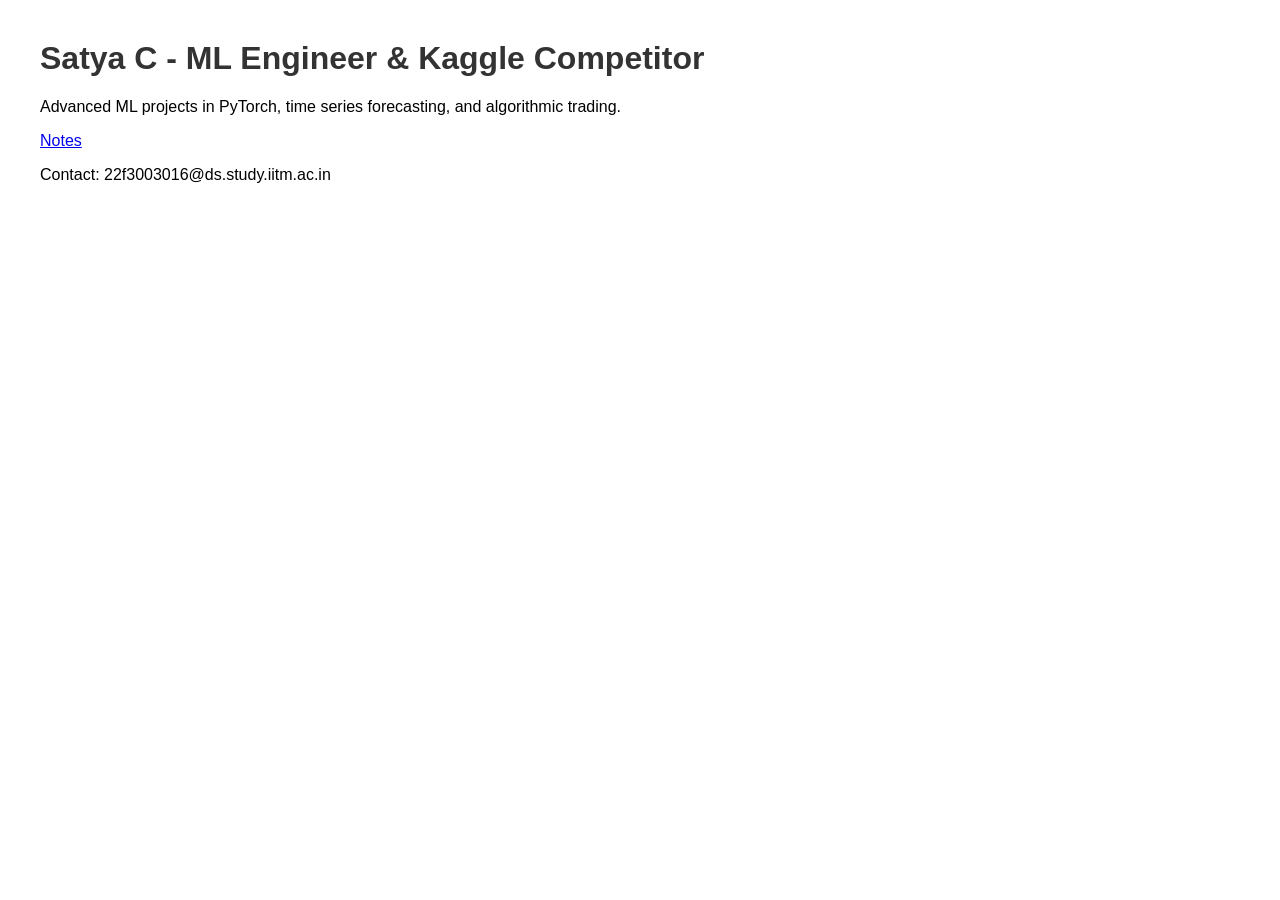
==== index.html @ cd2a0dcb "Update introduction paragraph in index.html Removed location information from the introduction parag" ====
<!DOCTYPE html>
<html>
<head>
    <title>Satya C - Data Science Portfolio</title>
    <style>
        body { font-family: Arial; margin: 40px; }
        h1 { color: #333; }
        ul { list-style-type: none; }
    </style>
</head>
<body>
    <h1>Satya C - ML Engineer & Kaggle Competitor</h1>
    <p>Advanced ML projects in PyTorch, time series forecasting, and algorithmic trading. </p>
    
    <a href="https://satyaiitm.github.io/notes">Notes</a>
    
    <p>Contact: <!--email_off-->22f3003016@ds.study.iitm.ac.in<!--/email_off--></p>
</body>
</html>
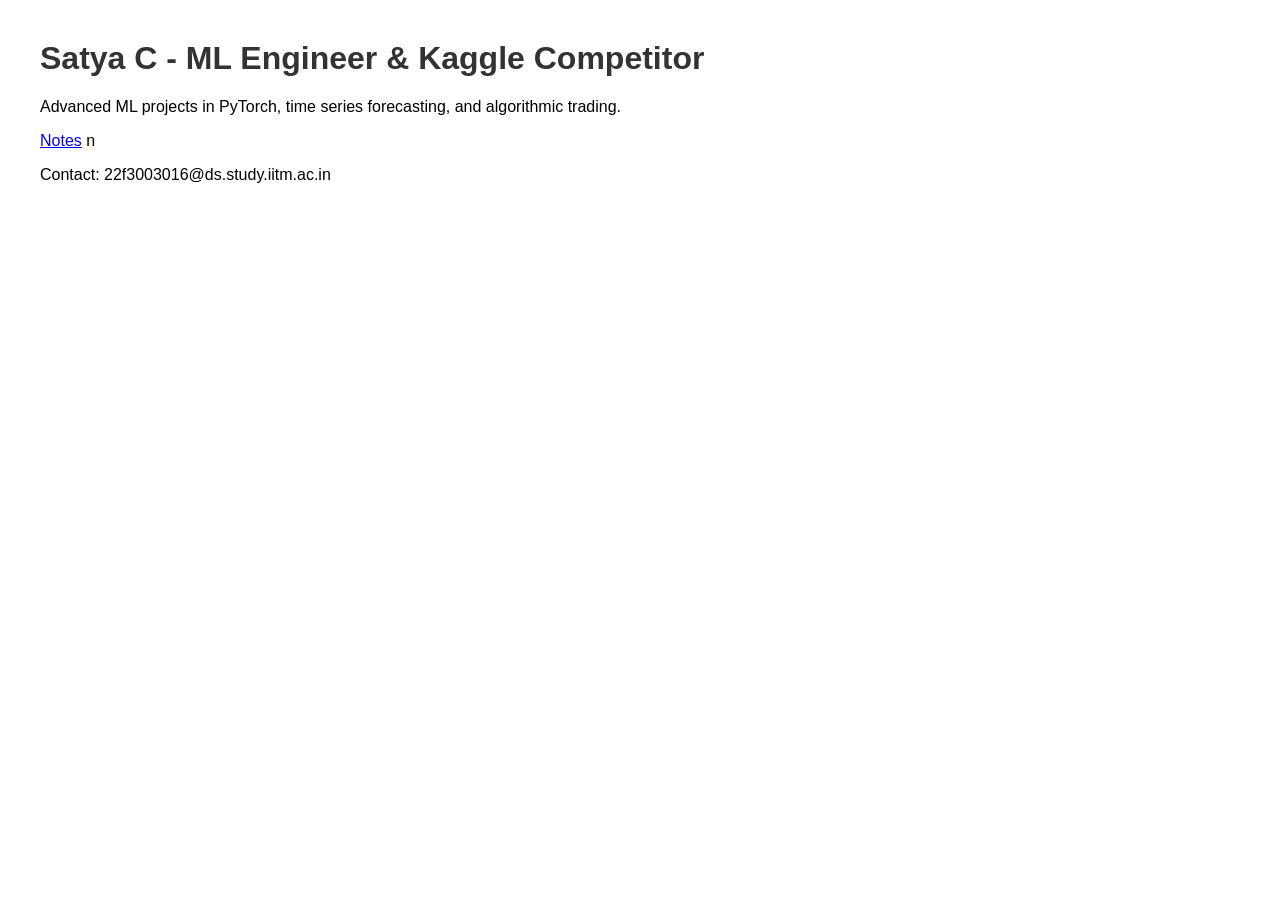
==== commit a369140b: "Update Notes link in index.html" ====
--- a/index.html
+++ b/index.html
@@ -12,7 +12,9 @@
     <h1>Satya C - ML Engineer & Kaggle Competitor</h1>
     <p>Advanced ML projects in PyTorch, time series forecasting, and algorithmic trading. </p>
     
-    <a href="https://satyaiitm.github.io/notes">Notes</a>
+    <a href="https://satyaiitm.github.io/notes.md">Notes</a>
+    n
+  
     
     <p>Contact: <!--email_off-->22f3003016@ds.study.iitm.ac.in<!--/email_off--></p>
 </body>
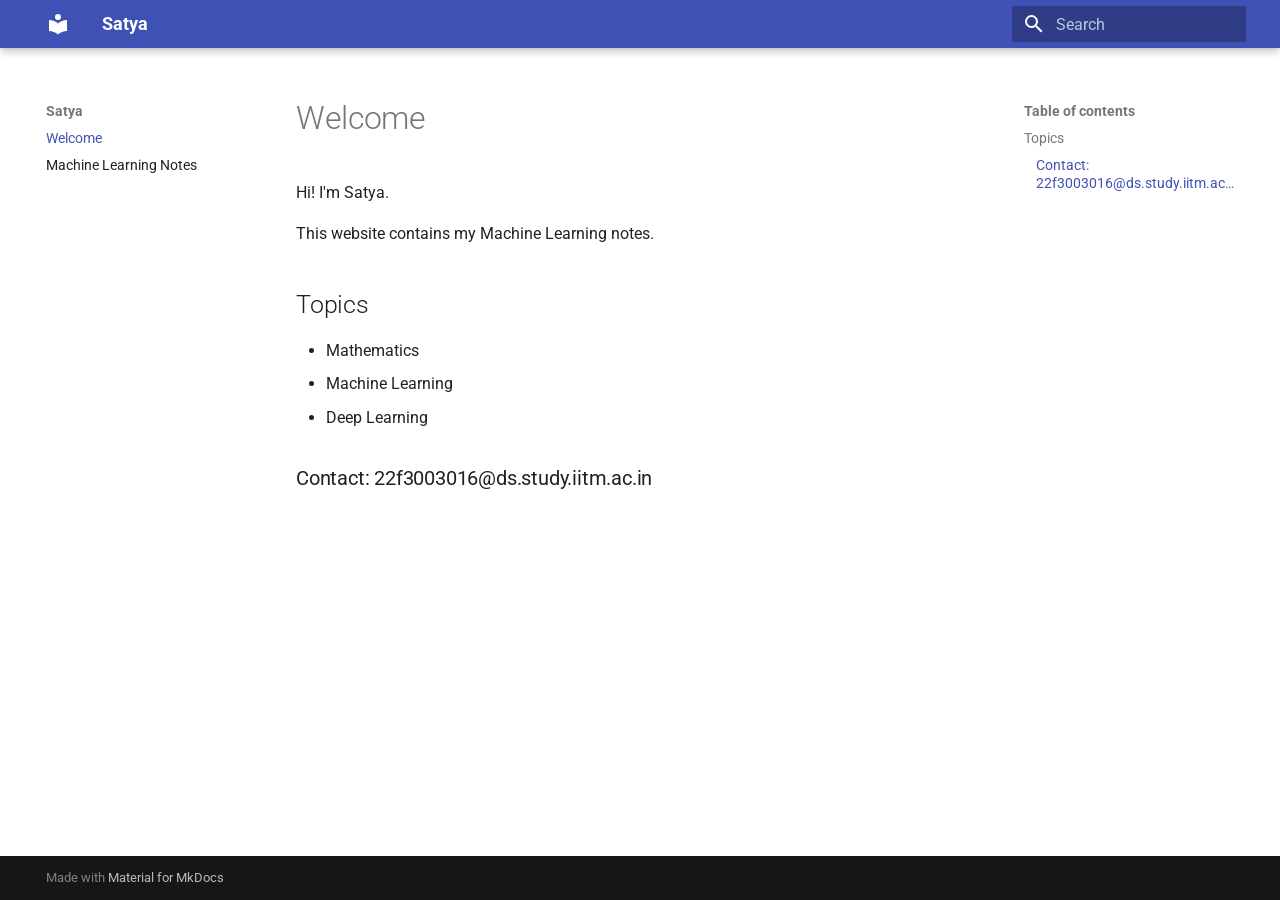
==== commit eead5273: "Deployed f34b769 with MkDocs version: 1.6.1" ====
--- a/index.html
+++ b/index.html
@@ -1,21 +1,456 @@
-<!DOCTYPE html>
-<html>
-<head>
-    <title>Satya C - Data Science Portfolio</title>
-    <style>
-        body { font-family: Arial; margin: 40px; }
-        h1 { color: #333; }
-        ul { list-style-type: none; }
-    </style>
-</head>
-<body>
-    <h1>Satya C - ML Engineer & Kaggle Competitor</h1>
-    <p>Advanced ML projects in PyTorch, time series forecasting, and algorithmic trading. </p>
-    
-    <a href="https://satyaiitm.github.io/notes.md">Notes</a>
-    n
-  
-    
-    <p>Contact: <!--email_off-->22f3003016@ds.study.iitm.ac.in<!--/email_off--></p>
-</body>
-</html>
+
+<!doctype html>
+<html lang="en" class="no-js">
+  <head>
+    
+      <meta charset="utf-8">
+      <meta name="viewport" content="width=device-width,initial-scale=1">
+      
+      
+      
+      
+      
+        <link rel="next" href="notes/">
+      
+      
+        
+      
+      
+      <link rel="icon" href="assets/images/favicon.png">
+      <meta name="generator" content="mkdocs-1.6.1, mkdocs-material-9.7.6">
+    
+    
+      
+        <title>Satya</title>
+      
+    
+    
+      <link rel="stylesheet" href="assets/stylesheets/main.484c7ddc.min.css">
+      
+      
+
+
+    
+    
+      
+    
+    
+      
+        
+        
+        <link rel="preconnect" href="https://fonts.gstatic.com" crossorigin>
+        <link rel="stylesheet" href="https://fonts.googleapis.com/css?family=Roboto:300,300i,400,400i,700,700i%7CRoboto+Mono:400,400i,700,700i&display=fallback">
+        <style>:root{--md-text-font:"Roboto";--md-code-font:"Roboto Mono"}</style>
+      
+    
+    
+    <script>__md_scope=new URL(".",location),__md_hash=e=>[...e].reduce(((e,_)=>(e<<5)-e+_.charCodeAt(0)),0),__md_get=(e,_=localStorage,t=__md_scope)=>JSON.parse(_.getItem(t.pathname+"."+e)),__md_set=(e,_,t=localStorage,a=__md_scope)=>{try{t.setItem(a.pathname+"."+e,JSON.stringify(_))}catch(e){}}</script>
+    
+      
+
+    
+    
+  </head>
+  
+  
+    <body dir="ltr">
+  
+    
+    <input class="md-toggle" data-md-toggle="drawer" type="checkbox" id="__drawer" autocomplete="off">
+    <input class="md-toggle" data-md-toggle="search" type="checkbox" id="__search" autocomplete="off">
+    <label class="md-overlay" for="__drawer"></label>
+    <div data-md-component="skip">
+      
+        
+        <a href="#welcome" class="md-skip">
+          Skip to content
+        </a>
+      
+    </div>
+    <div data-md-component="announce">
+      
+    </div>
+    
+    
+      
+
+  
+
+<header class="md-header md-header--shadow" data-md-component="header">
+  <nav class="md-header__inner md-grid" aria-label="Header">
+    <a href="." title="Satya" class="md-header__button md-logo" aria-label="Satya" data-md-component="logo">
+      
+  
+  <svg xmlns="http://www.w3.org/2000/svg" viewBox="0 0 24 24"><path d="M12 8a3 3 0 0 0 3-3 3 3 0 0 0-3-3 3 3 0 0 0-3 3 3 3 0 0 0 3 3m0 3.54C9.64 9.35 6.5 8 3 8v11c3.5 0 6.64 1.35 9 3.54 2.36-2.19 5.5-3.54 9-3.54V8c-3.5 0-6.64 1.35-9 3.54"/></svg>
+
+    </a>
+    <label class="md-header__button md-icon" for="__drawer">
+      
+      <svg xmlns="http://www.w3.org/2000/svg" viewBox="0 0 24 24"><path d="M3 6h18v2H3zm0 5h18v2H3zm0 5h18v2H3z"/></svg>
+    </label>
+    <div class="md-header__title" data-md-component="header-title">
+      <div class="md-header__ellipsis">
+        <div class="md-header__topic">
+          <span class="md-ellipsis">
+            Satya
+          </span>
+        </div>
+        <div class="md-header__topic" data-md-component="header-topic">
+          <span class="md-ellipsis">
+            
+              Welcome
+            
+          </span>
+        </div>
+      </div>
+    </div>
+    
+    
+      <script>var palette=__md_get("__palette");if(palette&&palette.color){if("(prefers-color-scheme)"===palette.color.media){var media=matchMedia("(prefers-color-scheme: light)"),input=document.querySelector(media.matches?"[data-md-color-media='(prefers-color-scheme: light)']":"[data-md-color-media='(prefers-color-scheme: dark)']");palette.color.media=input.getAttribute("data-md-color-media"),palette.color.scheme=input.getAttribute("data-md-color-scheme"),palette.color.primary=input.getAttribute("data-md-color-primary"),palette.color.accent=input.getAttribute("data-md-color-accent")}for(var[key,value]of Object.entries(palette.color))document.body.setAttribute("data-md-color-"+key,value)}</script>
+    
+    
+    
+      
+      
+        <label class="md-header__button md-icon" for="__search">
+          
+          <svg xmlns="http://www.w3.org/2000/svg" viewBox="0 0 24 24"><path d="M9.5 3A6.5 6.5 0 0 1 16 9.5c0 1.61-.59 3.09-1.56 4.23l.27.27h.79l5 5-1.5 1.5-5-5v-.79l-.27-.27A6.52 6.52 0 0 1 9.5 16 6.5 6.5 0 0 1 3 9.5 6.5 6.5 0 0 1 9.5 3m0 2C7 5 5 7 5 9.5S7 14 9.5 14 14 12 14 9.5 12 5 9.5 5"/></svg>
+        </label>
+        <div class="md-search" data-md-component="search" role="dialog">
+  <label class="md-search__overlay" for="__search"></label>
+  <div class="md-search__inner" role="search">
+    <form class="md-search__form" name="search">
+      <input type="text" class="md-search__input" name="query" aria-label="Search" placeholder="Search" autocapitalize="off" autocorrect="off" autocomplete="off" spellcheck="false" data-md-component="search-query" required>
+      <label class="md-search__icon md-icon" for="__search">
+        
+        <svg xmlns="http://www.w3.org/2000/svg" viewBox="0 0 24 24"><path d="M9.5 3A6.5 6.5 0 0 1 16 9.5c0 1.61-.59 3.09-1.56 4.23l.27.27h.79l5 5-1.5 1.5-5-5v-.79l-.27-.27A6.52 6.52 0 0 1 9.5 16 6.5 6.5 0 0 1 3 9.5 6.5 6.5 0 0 1 9.5 3m0 2C7 5 5 7 5 9.5S7 14 9.5 14 14 12 14 9.5 12 5 9.5 5"/></svg>
+        
+        <svg xmlns="http://www.w3.org/2000/svg" viewBox="0 0 24 24"><path d="M20 11v2H8l5.5 5.5-1.42 1.42L4.16 12l7.92-7.92L13.5 5.5 8 11z"/></svg>
+      </label>
+      <nav class="md-search__options" aria-label="Search">
+        
+        <button type="reset" class="md-search__icon md-icon" title="Clear" aria-label="Clear" tabindex="-1">
+          
+          <svg xmlns="http://www.w3.org/2000/svg" viewBox="0 0 24 24"><path d="M19 6.41 17.59 5 12 10.59 6.41 5 5 6.41 10.59 12 5 17.59 6.41 19 12 13.41 17.59 19 19 17.59 13.41 12z"/></svg>
+        </button>
+      </nav>
+      
+    </form>
+    <div class="md-search__output">
+      <div class="md-search__scrollwrap" tabindex="0" data-md-scrollfix>
+        <div class="md-search-result" data-md-component="search-result">
+          <div class="md-search-result__meta">
+            Initializing search
+          </div>
+          <ol class="md-search-result__list" role="presentation"></ol>
+        </div>
+      </div>
+    </div>
+  </div>
+</div>
+      
+    
+    
+  </nav>
+  
+</header>
+    
+    <div class="md-container" data-md-component="container">
+      
+      
+        
+          
+        
+      
+      <main class="md-main" data-md-component="main">
+        <div class="md-main__inner md-grid">
+          
+            
+              
+              <div class="md-sidebar md-sidebar--primary" data-md-component="sidebar" data-md-type="navigation" >
+                <div class="md-sidebar__scrollwrap">
+                  <div class="md-sidebar__inner">
+                    
+
+
+
+<nav class="md-nav md-nav--primary" aria-label="Navigation" data-md-level="0">
+  <label class="md-nav__title" for="__drawer">
+    <a href="." title="Satya" class="md-nav__button md-logo" aria-label="Satya" data-md-component="logo">
+      
+  
+  <svg xmlns="http://www.w3.org/2000/svg" viewBox="0 0 24 24"><path d="M12 8a3 3 0 0 0 3-3 3 3 0 0 0-3-3 3 3 0 0 0-3 3 3 3 0 0 0 3 3m0 3.54C9.64 9.35 6.5 8 3 8v11c3.5 0 6.64 1.35 9 3.54 2.36-2.19 5.5-3.54 9-3.54V8c-3.5 0-6.64 1.35-9 3.54"/></svg>
+
+    </a>
+    Satya
+  </label>
+  
+  <ul class="md-nav__list" data-md-scrollfix>
+    
+      
+      
+  
+  
+    
+  
+  
+  
+    <li class="md-nav__item md-nav__item--active">
+      
+      <input class="md-nav__toggle md-toggle" type="checkbox" id="__toc">
+      
+      
+        
+      
+      
+        <label class="md-nav__link md-nav__link--active" for="__toc">
+          
+  
+  
+  <span class="md-ellipsis">
+    
+  
+    Welcome
+  
+
+    
+  </span>
+  
+  
+
+          <span class="md-nav__icon md-icon"></span>
+        </label>
+      
+      <a href="." class="md-nav__link md-nav__link--active">
+        
+  
+  
+  <span class="md-ellipsis">
+    
+  
+    Welcome
+  
+
+    
+  </span>
+  
+  
+
+      </a>
+      
+        
+
+<nav class="md-nav md-nav--secondary" aria-label="Table of contents">
+  
+  
+  
+    
+  
+  
+    <label class="md-nav__title" for="__toc">
+      <span class="md-nav__icon md-icon"></span>
+      Table of contents
+    </label>
+    <ul class="md-nav__list" data-md-component="toc" data-md-scrollfix>
+      
+        <li class="md-nav__item">
+  <a href="#topics" class="md-nav__link">
+    <span class="md-ellipsis">
+      
+        Topics
+      
+    </span>
+  </a>
+  
+    <nav class="md-nav" aria-label="Topics">
+      <ul class="md-nav__list">
+        
+          <li class="md-nav__item">
+  <a href="#contact-22f3003016dsstudyiitmacin" class="md-nav__link">
+    <span class="md-ellipsis">
+      
+        Contact: 22f3003016@ds.study.iitm.ac.in
+      
+    </span>
+  </a>
+  
+</li>
+        
+      </ul>
+    </nav>
+  
+</li>
+      
+    </ul>
+  
+</nav>
+      
+    </li>
+  
+
+    
+      
+      
+  
+  
+  
+  
+    <li class="md-nav__item">
+      <a href="notes/" class="md-nav__link">
+        
+  
+  
+  <span class="md-ellipsis">
+    
+  
+    Machine Learning Notes
+  
+
+    
+  </span>
+  
+  
+
+      </a>
+    </li>
+  
+
+    
+  </ul>
+</nav>
+                  </div>
+                </div>
+              </div>
+            
+            
+              
+              <div class="md-sidebar md-sidebar--secondary" data-md-component="sidebar" data-md-type="toc" >
+                <div class="md-sidebar__scrollwrap">
+                  <div class="md-sidebar__inner">
+                    
+
+<nav class="md-nav md-nav--secondary" aria-label="Table of contents">
+  
+  
+  
+    
+  
+  
+    <label class="md-nav__title" for="__toc">
+      <span class="md-nav__icon md-icon"></span>
+      Table of contents
+    </label>
+    <ul class="md-nav__list" data-md-component="toc" data-md-scrollfix>
+      
+        <li class="md-nav__item">
+  <a href="#topics" class="md-nav__link">
+    <span class="md-ellipsis">
+      
+        Topics
+      
+    </span>
+  </a>
+  
+    <nav class="md-nav" aria-label="Topics">
+      <ul class="md-nav__list">
+        
+          <li class="md-nav__item">
+  <a href="#contact-22f3003016dsstudyiitmacin" class="md-nav__link">
+    <span class="md-ellipsis">
+      
+        Contact: 22f3003016@ds.study.iitm.ac.in
+      
+    </span>
+  </a>
+  
+</li>
+        
+      </ul>
+    </nav>
+  
+</li>
+      
+    </ul>
+  
+</nav>
+                  </div>
+                </div>
+              </div>
+            
+          
+          
+            <div class="md-content" data-md-component="content">
+              
+              <article class="md-content__inner md-typeset">
+                
+                  
+
+
+
+<h1 id="welcome">Welcome</h1>
+<p>Hi! I'm Satya.</p>
+<p>This website contains my Machine Learning notes.</p>
+<h2 id="topics">Topics</h2>
+<ul>
+<li>Mathematics</li>
+<li>Machine Learning</li>
+<li>Deep Learning</li>
+</ul>
+<h3 id="contact-22f3003016dsstudyiitmacin">Contact: 22f3003016@ds.study.iitm.ac.in</h3>
+
+
+
+
+
+
+
+
+
+
+
+
+                
+              </article>
+            </div>
+          
+          
+<script>var target=document.getElementById(location.hash.slice(1));target&&target.name&&(target.checked=target.name.startsWith("__tabbed_"))</script>
+        </div>
+        
+      </main>
+      
+        <footer class="md-footer">
+  
+  <div class="md-footer-meta md-typeset">
+    <div class="md-footer-meta__inner md-grid">
+      <div class="md-copyright">
+  
+  
+    Made with
+    <a href="https://squidfunk.github.io/mkdocs-material/" target="_blank" rel="noopener">
+      Material for MkDocs
+    </a>
+  
+</div>
+      
+    </div>
+  </div>
+</footer>
+      
+    </div>
+    <div class="md-dialog" data-md-component="dialog">
+      <div class="md-dialog__inner md-typeset"></div>
+    </div>
+    
+    
+    
+      
+      
+      <script id="__config" type="application/json">{"annotate": null, "base": ".", "features": [], "search": "assets/javascripts/workers/search.2c215733.min.js", "tags": null, "translations": {"clipboard.copied": "Copied to clipboard", "clipboard.copy": "Copy to clipboard", "search.result.more.one": "1 more on this page", "search.result.more.other": "# more on this page", "search.result.none": "No matching documents", "search.result.one": "1 matching document", "search.result.other": "# matching documents", "search.result.placeholder": "Type to start searching", "search.result.term.missing": "Missing", "select.version": "Select version"}, "version": null}</script>
+    
+    
+      <script src="assets/javascripts/bundle.79ae519e.min.js"></script>
+      
+    
+  </body>
+</html>
--- a/assets/stylesheets/main.484c7ddc.min.css
+++ b/assets/stylesheets/main.484c7ddc.min.css
@@ -0,0 +1 @@
+@charset "UTF-8";html{-webkit-text-size-adjust:none;-moz-text-size-adjust:none;text-size-adjust:none;box-sizing:border-box}*,:after,:before{box-sizing:inherit}@media (prefers-reduced-motion){*,:after,:before{transition:none!important}}body{margin:0}a,button,input,label{-webkit-tap-highlight-color:transparent}a{color:inherit;text-decoration:none}hr{border:0;box-sizing:initial;display:block;height:.05rem;overflow:visible;padding:0}small{font-size:80%}sub,sup{line-height:1em}img{border-style:none}table{border-collapse:initial;border-spacing:0}td,th{font-weight:400;vertical-align:top}button{background:#0000;border:0;font-family:inherit;font-size:inherit;margin:0;padding:0}input{border:0;outline:none}:root{--md-primary-fg-color:#4051b5;--md-primary-fg-color--light:#5d6cc0;--md-primary-fg-color--dark:#303fa1;--md-primary-bg-color:#fff;--md-primary-bg-color--light:#ffffffb3;--md-accent-fg-color:#526cfe;--md-accent-fg-color--transparent:#526cfe1a;--md-accent-bg-color:#fff;--md-accent-bg-color--light:#ffffffb3}[data-md-color-scheme=default]{color-scheme:light}[data-md-color-scheme=default] img[src$="#gh-dark-mode-only"],[data-md-color-scheme=default] img[src$="#only-dark"]{display:none}:root,[data-md-color-scheme=default]{--md-hue:225deg;--md-default-fg-color:#000000de;--md-default-fg-color--light:#0000008a;--md-default-fg-color--lighter:#00000052;--md-default-fg-color--lightest:#00000012;--md-default-bg-color:#fff;--md-default-bg-color--light:#ffffffb3;--md-default-bg-color--lighter:#ffffff4d;--md-default-bg-color--lightest:#ffffff1f;--md-code-fg-color:#36464e;--md-code-bg-color:#f5f5f5;--md-code-bg-color--light:#f5f5f5b3;--md-code-bg-color--lighter:#f5f5f54d;--md-code-hl-color:#4287ff;--md-code-hl-color--light:#4287ff1a;--md-code-hl-number-color:#d52a2a;--md-code-hl-special-color:#db1457;--md-code-hl-function-color:#a846b9;--md-code-hl-constant-color:#6e59d9;--md-code-hl-keyword-color:#3f6ec6;--md-code-hl-string-color:#1c7d4d;--md-code-hl-name-color:var(--md-code-fg-color);--md-code-hl-operator-color:var(--md-default-fg-color--light);--md-code-hl-punctuation-color:var(--md-default-fg-color--light);--md-code-hl-comment-color:var(--md-default-fg-color--light);--md-code-hl-generic-color:var(--md-default-fg-color--light);--md-code-hl-variable-color:var(--md-default-fg-color--light);--md-typeset-color:var(--md-default-fg-color);--md-typeset-a-color:var(--md-primary-fg-color);--md-typeset-del-color:#f5503d26;--md-typeset-ins-color:#0bd57026;--md-typeset-kbd-color:#fafafa;--md-typeset-kbd-accent-color:#fff;--md-typeset-kbd-border-color:#b8b8b8;--md-typeset-mark-color:#ffff0080;--md-typeset-table-color:#0000001f;--md-typeset-table-color--light:rgba(0,0,0,.035);--md-admonition-fg-color:var(--md-default-fg-color);--md-admonition-bg-color:var(--md-default-bg-color);--md-warning-fg-color:#000000de;--md-warning-bg-color:#ff9;--md-footer-fg-color:#fff;--md-footer-fg-color--light:#ffffffb3;--md-footer-fg-color--lighter:#ffffff73;--md-footer-bg-color:#000000de;--md-footer-bg-color--dark:#00000052;--md-shadow-z1:0 0.2rem 0.5rem #0000000d,0 0 0.05rem #0000001a;--md-shadow-z2:0 0.2rem 0.5rem #0000001a,0 0 0.05rem #00000040;--md-shadow-z3:0 0.2rem 0.5rem #0003,0 0 0.05rem #00000059}.md-icon svg{fill:currentcolor;display:block;height:1.2rem;width:1.2rem}body{-webkit-font-smoothing:antialiased;-moz-osx-font-smoothing:grayscale;--md-text-font-family:var(--md-text-font,_),-apple-system,BlinkMacSystemFont,Helvetica,Arial,sans-serif;--md-code-font-family:var(--md-code-font,_),SFMono-Regular,Consolas,Menlo,monospace}aside,body,input{font-feature-settings:"kern","liga";color:var(--md-typeset-color);font-family:var(--md-text-font-family)}code,kbd,pre{font-feature-settings:"kern";font-family:var(--md-code-font-family)}:root{--md-typeset-table-sort-icon:url('data:image/svg+xml;charset=utf-8,<svg xmlns="http://www.w3.org/2000/svg" viewBox="0 0 24 24"><path d="m18 21-4-4h3V7h-3l4-4 4 4h-3v10h3M2 19v-2h10v2M2 13v-2h7v2M2 7V5h4v2z"/></svg>');--md-typeset-table-sort-icon--asc:url('data:image/svg+xml;charset=utf-8,<svg xmlns="http://www.w3.org/2000/svg" viewBox="0 0 24 24"><path d="M19 17h3l-4 4-4-4h3V3h2M2 17h10v2H2M6 5v2H2V5m0 6h7v2H2z"/></svg>');--md-typeset-table-sort-icon--desc:url('data:image/svg+xml;charset=utf-8,<svg xmlns="http://www.w3.org/2000/svg" viewBox="0 0 24 24"><path d="M19 7h3l-4-4-4 4h3v14h2M2 17h10v2H2M6 5v2H2V5m0 6h7v2H2z"/></svg>')}.md-typeset{-webkit-print-color-adjust:exact;color-adjust:exact;font-size:.8rem;line-height:1.6;overflow-wrap:break-word}@media print{.md-typeset{font-size:.68rem}}.md-typeset blockquote,.md-typeset dl,.md-typeset figure,.md-typeset ol,.md-typeset pre,.md-typeset ul{margin-bottom:1em;margin-top:1em}.md-typeset h1{color:var(--md-default-fg-color--light);font-size:2em;line-height:1.3;margin:0 0 1.25em}.md-typeset h1,.md-typeset h2{font-weight:300;letter-spacing:-.01em}.md-typeset h2{font-size:1.5625em;line-height:1.4;margin:1.6em 0 .64em}.md-typeset h3{font-size:1.25em;font-weight:400;letter-spacing:-.01em;line-height:1.5;margin:1.6em 0 .8em}.md-typeset h2+h3{margin-top:.8em}.md-typeset h4{font-weight:700;letter-spacing:-.01em;margin:1em 0}.md-typeset h5,.md-typeset h6{color:var(--md-default-fg-color--light);font-size:.8em;font-weight:700;letter-spacing:-.01em;margin:1.25em 0}.md-typeset h5{text-transform:uppercase}.md-typeset h5 code{text-transform:none}.md-typeset hr{border-bottom:.05rem solid var(--md-default-fg-color--lightest);display:flow-root;margin:1.5em 0}.md-typeset a{color:var(--md-typeset-a-color);word-break:break-word}.md-typeset a,.md-typeset a:before{transition:color 125ms}.md-typeset a:focus,.md-typeset a:hover{color:var(--md-accent-fg-color)}.md-typeset a:focus code,.md-typeset a:hover code{background-color:var(--md-accent-fg-color--transparent);color:var(--md-accent-fg-color)}.md-typeset a code{color:var(--md-typeset-a-color)}.md-typeset a.focus-visible{outline-color:var(--md-accent-fg-color);outline-offset:.2rem}.md-typeset code,.md-typeset kbd,.md-typeset pre{color:var(--md-code-fg-color);direction:ltr;font-variant-ligatures:none;transition:background-color 125ms}@media print{.md-typeset code,.md-typeset kbd,.md-typeset pre{white-space:pre-wrap}}.md-typeset code{background-color:var(--md-code-bg-color);border-radius:.1rem;-webkit-box-decoration-break:clone;box-decoration-break:clone;font-size:.85em;padding:0 .2941176471em;transition:color 125ms,background-color 125ms;word-break:break-word}.md-typeset code:not(.focus-visible){-webkit-tap-highlight-color:transparent;outline:none}.md-typeset pre{display:flow-root;line-height:1.4;position:relative}.md-typeset pre>code{-webkit-box-decoration-break:slice;box-decoration-break:slice;box-shadow:none;display:block;margin:0;outline-color:var(--md-accent-fg-color);overflow:auto;padding:.7720588235em 1.1764705882em;scrollbar-color:var(--md-default-fg-color--lighter) #0000;scrollbar-width:thin;touch-action:auto;word-break:normal}.md-typeset pre>code:hover{scrollbar-color:var(--md-accent-fg-color) #0000}.md-typeset pre>code::-webkit-scrollbar{height:.2rem;width:.2rem}.md-typeset pre>code::-webkit-scrollbar-thumb{background-color:var(--md-default-fg-color--lighter)}.md-typeset pre>code::-webkit-scrollbar-thumb:hover{background-color:var(--md-accent-fg-color)}.md-typeset kbd{background-color:var(--md-typeset-kbd-color);border-radius:.1rem;box-shadow:0 .1rem 0 .05rem var(--md-typeset-kbd-border-color),0 .1rem 0 var(--md-typeset-kbd-border-color),0 -.1rem .2rem var(--md-typeset-kbd-accent-color) inset;color:var(--md-default-fg-color);display:inline-block;font-size:.75em;padding:0 .6666666667em;vertical-align:text-top;word-break:break-word}.md-typeset mark{background-color:var(--md-typeset-mark-color);-webkit-box-decoration-break:clone;box-decoration-break:clone;color:inherit;word-break:break-word}.md-typeset abbr{cursor:help;text-decoration:none}.md-typeset [data-preview],.md-typeset abbr{border-bottom:.05rem dotted var(--md-default-fg-color--light)}.md-typeset small{opacity:.75}[dir=ltr] .md-typeset sub,[dir=ltr] .md-typeset sup{margin-left:.078125em}[dir=rtl] .md-typeset sub,[dir=rtl] .md-typeset sup{margin-right:.078125em}[dir=ltr] .md-typeset blockquote{padding-left:.6rem}[dir=rtl] .md-typeset blockquote{padding-right:.6rem}[dir=ltr] .md-typeset blockquote{border-left:.2rem solid var(--md-default-fg-color--lighter)}[dir=rtl] .md-typeset blockquote{border-right:.2rem solid var(--md-default-fg-color--lighter)}.md-typeset blockquote{color:var(--md-default-fg-color--light);margin-left:0;margin-right:0}.md-typeset ul{list-style-type:disc}.md-typeset ul[type]{list-style-type:revert-layer}[dir=ltr] .md-typeset ol,[dir=ltr] .md-typeset ul{margin-left:.625em}[dir=rtl] .md-typeset ol,[dir=rtl] .md-typeset ul{margin-right:.625em}.md-typeset ol,.md-typeset ul{padding:0}.md-typeset ol:not([hidden]),.md-typeset ul:not([hidden]){display:flow-root}.md-typeset ol ol,.md-typeset ul ol{list-style-type:lower-alpha}.md-typeset ol ol ol,.md-typeset ul ol ol{list-style-type:lower-roman}.md-typeset ol ol ol ol,.md-typeset ul ol ol ol{list-style-type:upper-alpha}.md-typeset ol ol ol ol ol,.md-typeset ul ol ol ol ol{list-style-type:upper-roman}.md-typeset ol[type],.md-typeset ul[type]{list-style-type:revert-layer}[dir=ltr] .md-typeset ol li,[dir=ltr] .md-typeset ul li{margin-left:1.25em}[dir=rtl] .md-typeset ol li,[dir=rtl] .md-typeset ul li{margin-right:1.25em}.md-typeset ol li,.md-typeset ul li{margin-bottom:.5em}.md-typeset ol li blockquote,.md-typeset ol li p,.md-typeset ul li blockquote,.md-typeset ul li p{margin:.5em 0}.md-typeset ol li:last-child,.md-typeset ul li:last-child{margin-bottom:0}[dir=ltr] .md-typeset ol li ol,[dir=ltr] .md-typeset ol li ul,[dir=ltr] .md-typeset ul li ol,[dir=ltr] .md-typeset ul li ul{margin-left:.625em}[dir=rtl] .md-typeset ol li ol,[dir=rtl] .md-typeset ol li ul,[dir=rtl] .md-typeset ul li ol,[dir=rtl] .md-typeset ul li ul{margin-right:.625em}.md-typeset ol li ol,.md-typeset ol li ul,.md-typeset ul li ol,.md-typeset ul li ul{margin-bottom:.5em;margin-top:.5em}[dir=ltr] .md-typeset dd{margin-left:1.875em}[dir=rtl] .md-typeset dd{margin-right:1.875em}.md-typeset dd{margin-bottom:1.5em;margin-top:1em}.md-typeset img,.md-typeset svg,.md-typeset video{height:auto;max-width:100%}.md-typeset img[align=left]{margin:1em 1em 1em 0}.md-typeset img[align=right]{margin:1em 0 1em 1em}.md-typeset img[align]:only-child{margin-top:0}.md-typeset figure{display:flow-root;margin:1em auto;max-width:100%;text-align:center;width:fit-content}.md-typeset figure img{display:block;margin:0 auto}.md-typeset figcaption{font-style:italic;margin:1em auto;max-width:24rem}.md-typeset iframe{max-width:100%}.md-typeset table:not([class]){background-color:var(--md-default-bg-color);border:.05rem solid var(--md-typeset-table-color);border-radius:.1rem;display:inline-block;font-size:.64rem;max-width:100%;overflow:auto;touch-action:auto}@media print{.md-typeset table:not([class]){display:table}}.md-typeset table:not([class])+*{margin-top:1.5em}.md-typeset table:not([class]) td>:first-child,.md-typeset table:not([class]) th>:first-child{margin-top:0}.md-typeset table:not([class]) td>:last-child,.md-typeset table:not([class]) th>:last-child{margin-bottom:0}.md-typeset table:not([class]) td:not([align]),.md-typeset table:not([class]) th:not([align]){text-align:left}[dir=rtl] .md-typeset table:not([class]) td:not([align]),[dir=rtl] .md-typeset table:not([class]) th:not([align]){text-align:right}.md-typeset table:not([class]) th{font-weight:700;min-width:5rem;padding:.9375em 1.25em;vertical-align:top}.md-typeset table:not([class]) td{border-top:.05rem solid var(--md-typeset-table-color);padding:.9375em 1.25em;vertical-align:top}.md-typeset table:not([class]) tbody tr{transition:background-color 125ms}.md-typeset table:not([class]) tbody tr:hover{background-color:var(--md-typeset-table-color--light);box-shadow:0 .05rem 0 var(--md-default-bg-color) inset}.md-typeset table:not([class]) a{word-break:normal}.md-typeset table th[role=columnheader]{cursor:pointer}[dir=ltr] .md-typeset table th[role=columnheader]:after{margin-left:.5em}[dir=rtl] .md-typeset table th[role=columnheader]:after{margin-right:.5em}.md-typeset table th[role=columnheader]:after{content:"";display:inline-block;height:1.2em;-webkit-mask-image:var(--md-typeset-table-sort-icon);mask-image:var(--md-typeset-table-sort-icon);-webkit-mask-repeat:no-repeat;mask-repeat:no-repeat;-webkit-mask-size:contain;mask-size:contain;transition:background-color 125ms;vertical-align:text-bottom;width:1.2em}.md-typeset table th[role=columnheader]:hover:after{background-color:var(--md-default-fg-color--lighter)}.md-typeset table th[role=columnheader][aria-sort=ascending]:after{background-color:var(--md-default-fg-color--light);-webkit-mask-image:var(--md-typeset-table-sort-icon--asc);mask-image:var(--md-typeset-table-sort-icon--asc)}.md-typeset table th[role=columnheader][aria-sort=descending]:after{background-color:var(--md-default-fg-color--light);-webkit-mask-image:var(--md-typeset-table-sort-icon--desc);mask-image:var(--md-typeset-table-sort-icon--desc)}.md-typeset__scrollwrap{margin:1em -.8rem;overflow-x:auto;touch-action:auto}.md-typeset__table{display:inline-block;margin-bottom:.5em;padding:0 .8rem}@media print{.md-typeset__table{display:block}}html .md-typeset__table table{display:table;margin:0;overflow:hidden;width:100%}@media screen and (max-width:44.984375em){.md-content__inner>pre{margin:1em -.8rem}.md-content__inner>pre code{border-radius:0}}.md-typeset .md-author{border-radius:100%;display:block;flex-shrink:0;height:1.6rem;overflow:hidden;position:relative;transition:color 125ms,transform 125ms;width:1.6rem}.md-typeset .md-author img{display:block}.md-typeset .md-author--more{background:var(--md-default-fg-color--lightest);color:var(--md-default-fg-color--lighter);font-size:.6rem;font-weight:700;line-height:1.6rem;text-align:center}.md-typeset .md-author--long{height:2.4rem;width:2.4rem}.md-typeset a.md-author{transform:scale(1)}.md-typeset a.md-author img{border-radius:100%;filter:grayscale(100%) opacity(75%);transition:filter 125ms}.md-typeset a.md-author:focus,.md-typeset a.md-author:hover{transform:scale(1.1);z-index:1}.md-typeset a.md-author:focus img,.md-typeset a.md-author:hover img{filter:grayscale(0)}.md-banner{background-color:var(--md-footer-bg-color);color:var(--md-footer-fg-color);overflow:auto}@media print{.md-banner{display:none}}.md-banner--warning{background-color:var(--md-warning-bg-color);color:var(--md-warning-fg-color)}.md-banner__inner{font-size:.7rem;margin:.6rem auto;padding:0 .8rem}[dir=ltr] .md-banner__button{float:right}[dir=rtl] .md-banner__button{float:left}.md-banner__button{color:inherit;cursor:pointer;transition:opacity .25s}.no-js .md-banner__button{display:none}.md-banner__button:hover{opacity:.7}html{font-size:125%;height:100%;overflow-x:hidden}@media screen and (min-width:100em){html{font-size:137.5%}}@media screen and (min-width:125em){html{font-size:150%}}body{background-color:var(--md-default-bg-color);display:flex;flex-direction:column;font-size:.5rem;min-height:100%;position:relative;width:100%}@media print{body{display:block}}@media screen and (max-width:59.984375em){body[data-md-scrolllock]{position:fixed}}.md-grid{margin-left:auto;margin-right:auto;max-width:61rem}.md-container{display:flex;flex-direction:column;flex-grow:1}@media print{.md-container{display:block}}.md-main{flex-grow:1}.md-main__inner{display:flex;height:100%;margin-top:1.5rem}.md-ellipsis{overflow:hidden;text-overflow:ellipsis}.md-toggle{display:none}.md-option{height:0;opacity:0;position:absolute;width:0}.md-option:checked+label:not([hidden]){display:block}.md-option.focus-visible+label{outline-color:var(--md-accent-fg-color);outline-style:auto}.md-skip{background-color:var(--md-default-fg-color);border-radius:.1rem;color:var(--md-default-bg-color);font-size:.64rem;margin:.5rem;opacity:0;outline-color:var(--md-accent-fg-color);padding:.3rem .5rem;position:fixed;transform:translateY(.4rem);z-index:-1}.md-skip:focus{opacity:1;transform:translateY(0);transition:transform .25s cubic-bezier(.4,0,.2,1),opacity 175ms 75ms;z-index:10}@page{margin:25mm}:root{--md-clipboard-icon:url('data:image/svg+xml;charset=utf-8,<svg xmlns="http://www.w3.org/2000/svg" viewBox="0 0 24 24"><path d="M19 21H8V7h11m0-2H8a2 2 0 0 0-2 2v14a2 2 0 0 0 2 2h11a2 2 0 0 0 2-2V7a2 2 0 0 0-2-2m-3-4H4a2 2 0 0 0-2 2v14h2V3h12z"/></svg>')}.md-clipboard{border-radius:.1rem;color:var(--md-default-fg-color--lightest);cursor:pointer;height:1.5em;outline-color:var(--md-accent-fg-color);outline-offset:.1rem;transition:color .25s;width:1.5em;z-index:1}@media print{.md-clipboard{display:none}}.md-clipboard:not(.focus-visible){-webkit-tap-highlight-color:transparent;outline:none}:hover>.md-clipboard{color:var(--md-default-fg-color--light)}.md-clipboard:focus,.md-clipboard:hover{color:var(--md-accent-fg-color)}.md-clipboard:after{background-color:currentcolor;content:"";display:block;height:1.125em;margin:0 auto;-webkit-mask-image:var(--md-clipboard-icon);mask-image:var(--md-clipboard-icon);-webkit-mask-position:center;mask-position:center;-webkit-mask-repeat:no-repeat;mask-repeat:no-repeat;-webkit-mask-size:contain;mask-size:contain;width:1.125em}.md-clipboard--inline{cursor:pointer}.md-clipboard--inline code{transition:color .25s,background-color .25s}.md-clipboard--inline:focus code,.md-clipboard--inline:hover code{background-color:var(--md-accent-fg-color--transparent);color:var(--md-accent-fg-color)}:root{--md-code-select-icon:url('data:image/svg+xml;charset=utf-8,<svg xmlns="http://www.w3.org/2000/svg" viewBox="0 0 24 24"><path d="M19 19h-4v2h4c1.1 0 2-.9 2-2v-4h-2m0-12h-4v2h4v4h2V5c0-1.1-.9-2-2-2M5 5h4V3H5c-1.1 0-2 .9-2 2v4h2m0 6H3v4c0 1.1.9 2 2 2h4v-2H5zm2-4h2v2H7zm4 0h2v2h-2zm4 0h2v2h-2zM7 7h2v2H7zm4 0h2v2h-2zm4 0h2v2h-2zm-8 8h2v2H7zm4 0h2v2h-2zm4 0h2v2h-2z"/></svg>');--md-code-copy-icon:url('data:image/svg+xml;charset=utf-8,<svg xmlns="http://www.w3.org/2000/svg" viewBox="0 0 24 24"><path d="M19 21H8V7h11m0-2H8a2 2 0 0 0-2 2v14a2 2 0 0 0 2 2h11a2 2 0 0 0 2-2V7a2 2 0 0 0-2-2m-3-4H4a2 2 0 0 0-2 2v14h2V3h12z"/></svg>')}.md-typeset .md-code__content{display:grid}.md-code__nav{background-color:var(--md-code-bg-color--lighter);border-radius:.1rem;display:flex;gap:.2rem;padding:.2rem;position:absolute;right:.25em;top:.25em;transition:background-color .25s;z-index:1}:hover>.md-code__nav{background-color:var(--md-code-bg-color--light)}.md-code__button{color:var(--md-default-fg-color--lightest);cursor:pointer;display:block;height:1.5em;outline-color:var(--md-accent-fg-color);outline-offset:.1rem;transition:color .25s;width:1.5em}:hover>*>.md-code__button{color:var(--md-default-fg-color--light)}.md-code__button.focus-visible,.md-code__button:hover{color:var(--md-accent-fg-color)}.md-code__button--active{color:var(--md-default-fg-color)!important}.md-code__button:after{background-color:currentcolor;content:"";display:block;height:1.125em;margin:0 auto;-webkit-mask-position:center;mask-position:center;-webkit-mask-repeat:no-repeat;mask-repeat:no-repeat;-webkit-mask-size:contain;mask-size:contain;width:1.125em}.md-code__button[data-md-type=select]:after{-webkit-mask-image:var(--md-code-select-icon);mask-image:var(--md-code-select-icon)}.md-code__button[data-md-type=copy]:after{-webkit-mask-image:var(--md-code-copy-icon);mask-image:var(--md-code-copy-icon)}@keyframes consent{0%{opacity:0;transform:translateY(100%)}to{opacity:1;transform:translateY(0)}}@keyframes overlay{0%{opacity:0}to{opacity:1}}.md-consent__overlay{animation:overlay .25s both;-webkit-backdrop-filter:blur(.1rem);backdrop-filter:blur(.1rem);background-color:#0000008a;height:100%;opacity:1;position:fixed;top:0;width:100%;z-index:5}.md-consent__inner{animation:consent .5s cubic-bezier(.1,.7,.1,1) both;background-color:var(--md-default-bg-color);border:0;border-radius:.1rem;bottom:0;box-shadow:0 0 .2rem #0000001a,0 .2rem .4rem #0003;max-height:100%;overflow:auto;padding:0;position:fixed;width:100%;z-index:5}.md-consent__form{padding:.8rem}.md-consent__settings{display:none;margin:1em 0}input:checked+.md-consent__settings{display:block}.md-consent__controls{margin-bottom:.8rem}.md-typeset .md-consent__controls .md-button{display:inline}@media screen and (max-width:44.984375em){.md-typeset .md-consent__controls .md-button{display:block;margin-top:.4rem;text-align:center;width:100%}}.md-consent label{cursor:pointer}.md-content{flex-grow:1;min-width:0}.md-content__inner{margin:0 .8rem 1.2rem;padding-top:.6rem}@media screen and (min-width:76.25em){[dir=ltr] .md-sidebar--primary:not([hidden])~.md-content>.md-content__inner{margin-left:1.2rem}[dir=ltr] .md-sidebar--secondary:not([hidden])~.md-content>.md-content__inner,[dir=rtl] .md-sidebar--primary:not([hidden])~.md-content>.md-content__inner{margin-right:1.2rem}[dir=rtl] .md-sidebar--secondary:not([hidden])~.md-content>.md-content__inner{margin-left:1.2rem}}.md-content__inner:before{content:"";display:block;height:.4rem}.md-content__inner>:last-child{margin-bottom:0}[dir=ltr] .md-content__button{float:right}[dir=rtl] .md-content__button{float:left}[dir=ltr] .md-content__button{margin-left:.4rem}[dir=rtl] .md-content__button{margin-right:.4rem}.md-content__button{margin:.4rem 0;padding:0}@media print{.md-content__button{display:none}}.md-typeset .md-content__button{color:var(--md-default-fg-color--lighter)}.md-content__button svg{display:inline;vertical-align:top}[dir=rtl] .md-content__button svg{transform:scaleX(-1)}[dir=ltr] .md-dialog{right:.8rem}[dir=rtl] .md-dialog{left:.8rem}.md-dialog{background-color:var(--md-default-fg-color);border-radius:.1rem;bottom:.8rem;box-shadow:var(--md-shadow-z3);min-width:11.1rem;opacity:0;padding:.4rem .6rem;pointer-events:none;position:fixed;transform:translateY(100%);transition:transform 0ms .4s,opacity .4s;z-index:4}@media print{.md-dialog{display:none}}.md-dialog--active{opacity:1;pointer-events:auto;transform:translateY(0);transition:transform .4s cubic-bezier(.075,.85,.175,1),opacity .4s}.md-dialog__inner{color:var(--md-default-bg-color);font-size:.7rem}.md-feedback{margin:2em 0 1em;text-align:center}.md-feedback fieldset{border:none;margin:0;padding:0}.md-feedback__title{font-weight:700;margin:1em auto}.md-feedback__inner{position:relative}.md-feedback__list{display:flex;flex-wrap:wrap;place-content:baseline center;position:relative}.md-feedback__list:hover .md-icon:not(:disabled){color:var(--md-default-fg-color--lighter)}:disabled .md-feedback__list{min-height:1.8rem}.md-feedback__icon{color:var(--md-default-fg-color--light);cursor:pointer;flex-shrink:0;margin:0 .1rem;transition:color 125ms}.md-feedback__icon:not(:disabled).md-icon:hover{color:var(--md-accent-fg-color)}.md-feedback__icon:disabled{color:var(--md-default-fg-color--lightest);pointer-events:none}.md-feedback__note{opacity:0;position:relative;transform:translateY(.4rem);transition:transform .4s cubic-bezier(.1,.7,.1,1),opacity .15s}.md-feedback__note>*{margin:0 auto;max-width:16rem}:disabled .md-feedback__note{opacity:1;transform:translateY(0)}@media print{.md-feedback{display:none}}.md-footer{background-color:var(--md-footer-bg-color);color:var(--md-footer-fg-color)}@media print{.md-footer{display:none}}.md-footer__inner{justify-content:space-between;overflow:auto;padding:.2rem}.md-footer__inner:not([hidden]){display:flex}.md-footer__link{align-items:end;display:flex;flex-grow:0.01;margin-bottom:.4rem;margin-top:1rem;max-width:100%;outline-color:var(--md-accent-fg-color);overflow:hidden;transition:opacity .25s}.md-footer__link:focus,.md-footer__link:hover{opacity:.7}[dir=rtl] .md-footer__link svg{transform:scaleX(-1)}@media screen and (max-width:44.984375em){.md-footer__link--prev{flex-shrink:0}.md-footer__link--prev .md-footer__title{display:none}}[dir=ltr] .md-footer__link--next{margin-left:auto}[dir=rtl] .md-footer__link--next{margin-right:auto}.md-footer__link--next{text-align:right}[dir=rtl] .md-footer__link--next{text-align:left}.md-footer__title{flex-grow:1;font-size:.9rem;margin-bottom:.7rem;max-width:calc(100% - 2.4rem);padding:0 1rem;white-space:nowrap}.md-footer__button{margin:.2rem;padding:.4rem}.md-footer__direction{font-size:.64rem;opacity:.7}.md-footer-meta{background-color:var(--md-footer-bg-color--dark)}.md-footer-meta__inner{display:flex;flex-wrap:wrap;justify-content:space-between;padding:.2rem}html .md-footer-meta.md-typeset a{color:var(--md-footer-fg-color--light)}html .md-footer-meta.md-typeset a:focus,html .md-footer-meta.md-typeset a:hover{color:var(--md-footer-fg-color)}.md-copyright{color:var(--md-footer-fg-color--lighter);font-size:.64rem;margin:auto .6rem;padding:.4rem 0;width:100%}@media screen and (min-width:45em){.md-copyright{width:auto}}.md-copyright__highlight{color:var(--md-footer-fg-color--light)}.md-social{display:inline-flex;gap:.2rem;margin:0 .4rem;padding:.2rem 0 .6rem}@media screen and (min-width:45em){.md-social{padding:.6rem 0}}.md-social__link{display:inline-block;height:1.6rem;text-align:center;width:1.6rem}.md-social__link:before{line-height:1.9}.md-social__link svg{fill:currentcolor;max-height:.8rem;vertical-align:-25%}.md-typeset .md-button{border:.1rem solid;border-radius:.1rem;color:var(--md-primary-fg-color);cursor:pointer;display:inline-block;font-weight:700;padding:.625em 2em;transition:color 125ms,background-color 125ms,border-color 125ms}.md-typeset .md-button--primary{background-color:var(--md-primary-fg-color);border-color:var(--md-primary-fg-color);color:var(--md-primary-bg-color)}.md-typeset .md-button:focus,.md-typeset .md-button:hover{background-color:var(--md-accent-fg-color);border-color:var(--md-accent-fg-color);color:var(--md-accent-bg-color)}[dir=ltr] .md-typeset .md-input{border-top-left-radius:.1rem}[dir=ltr] .md-typeset .md-input,[dir=rtl] .md-typeset .md-input{border-top-right-radius:.1rem}[dir=rtl] .md-typeset .md-input{border-top-left-radius:.1rem}.md-typeset .md-input{border-bottom:.1rem solid var(--md-default-fg-color--lighter);box-shadow:var(--md-shadow-z1);font-size:.8rem;height:1.8rem;padding:0 .6rem;transition:border .25s,box-shadow .25s}.md-typeset .md-input:focus,.md-typeset .md-input:hover{border-bottom-color:var(--md-accent-fg-color);box-shadow:var(--md-shadow-z2)}.md-typeset .md-input--stretch{width:100%}.md-header{background-color:var(--md-primary-fg-color);box-shadow:0 0 .2rem #0000,0 .2rem .4rem #0000;color:var(--md-primary-bg-color);display:block;left:0;position:sticky;right:0;top:0;z-index:4}@media print{.md-header{display:none}}.md-header[hidden]{transform:translateY(-100%);transition:transform .25s cubic-bezier(.8,0,.6,1),box-shadow .25s}.md-header--shadow{box-shadow:0 0 .2rem #0000001a,0 .2rem .4rem #0003;transition:transform .25s cubic-bezier(.1,.7,.1,1),box-shadow .25s}.md-header__inner{align-items:center;display:flex;padding:0 .2rem}.md-header__button{color:currentcolor;cursor:pointer;margin:.2rem;outline-color:var(--md-accent-fg-color);padding:.4rem;position:relative;transition:opacity .25s;vertical-align:middle;z-index:1}.md-header__button:hover{opacity:.7}.md-header__button:not([hidden]){display:inline-block}.md-header__button:not(.focus-visible){-webkit-tap-highlight-color:transparent;outline:none}.md-header__button.md-logo{margin:.2rem;padding:.4rem}@media screen and (max-width:76.234375em){.md-header__button.md-logo{display:none}}.md-header__button.md-logo img,.md-header__button.md-logo svg{fill:currentcolor;display:block;height:1.2rem;width:auto}@media screen and (min-width:60em){.md-header__button[for=__search]{display:none}}.no-js .md-header__button[for=__search]{display:none}[dir=rtl] .md-header__button[for=__search] svg{transform:scaleX(-1)}@media screen and (min-width:76.25em){.md-header__button[for=__drawer]{display:none}}.md-header__topic{display:flex;max-width:100%;position:absolute;transition:transform .4s cubic-bezier(.1,.7,.1,1),opacity .15s;white-space:nowrap}.md-header__topic+.md-header__topic{opacity:0;pointer-events:none;transform:translateX(1.25rem);transition:transform .4s cubic-bezier(1,.7,.1,.1),opacity .15s;z-index:-1}[dir=rtl] .md-header__topic+.md-header__topic{transform:translateX(-1.25rem)}.md-header__topic:first-child{font-weight:700}[dir=ltr] .md-header__title{margin-left:1rem;margin-right:.4rem}[dir=rtl] .md-header__title{margin-left:.4rem;margin-right:1rem}.md-header__title{flex-grow:1;font-size:.9rem;height:2.4rem;line-height:2.4rem}.md-header__title--active .md-header__topic{opacity:0;pointer-events:none;transform:translateX(-1.25rem);transition:transform .4s cubic-bezier(1,.7,.1,.1),opacity .15s;z-index:-1}[dir=rtl] .md-header__title--active .md-header__topic{transform:translateX(1.25rem)}.md-header__title--active .md-header__topic+.md-header__topic{opacity:1;pointer-events:auto;transform:translateX(0);transition:transform .4s cubic-bezier(.1,.7,.1,1),opacity .15s;z-index:0}.md-header__title>.md-header__ellipsis{height:100%;position:relative;width:100%}.md-header__option{display:flex;flex-shrink:0;max-width:100%;transition:max-width 0ms .25s,opacity .25s .25s;white-space:nowrap}[data-md-toggle=search]:checked~.md-header .md-header__option{max-width:0;opacity:0;transition:max-width 0ms,opacity 0ms}.md-header__option>input{bottom:0}.md-header__source{display:none}@media screen and (min-width:60em){[dir=ltr] .md-header__source{margin-left:1rem}[dir=rtl] .md-header__source{margin-right:1rem}.md-header__source{display:block;max-width:11.7rem;width:11.7rem}}@media screen and (min-width:76.25em){[dir=ltr] .md-header__source{margin-left:1.4rem}[dir=rtl] .md-header__source{margin-right:1.4rem}}.md-meta{color:var(--md-default-fg-color--light);font-size:.7rem;line-height:1.3}.md-meta__list{display:inline-flex;flex-wrap:wrap;list-style:none;margin:0;padding:0}.md-meta__item:not(:last-child):after{content:"·";margin-left:.2rem;margin-right:.2rem}.md-meta__link{color:var(--md-typeset-a-color)}.md-meta__link:focus,.md-meta__link:hover{color:var(--md-accent-fg-color)}.md-draft{background-color:#ff1744;border-radius:.125em;color:#fff;display:inline-block;font-weight:700;padding-left:.5714285714em;padding-right:.5714285714em}:root{--md-nav-icon--prev:url('data:image/svg+xml;charset=utf-8,<svg xmlns="http://www.w3.org/2000/svg" viewBox="0 0 24 24"><path d="M20 11v2H8l5.5 5.5-1.42 1.42L4.16 12l7.92-7.92L13.5 5.5 8 11z"/></svg>');--md-nav-icon--next:url('data:image/svg+xml;charset=utf-8,<svg xmlns="http://www.w3.org/2000/svg" viewBox="0 0 24 24"><path d="M8.59 16.58 13.17 12 8.59 7.41 10 6l6 6-6 6z"/></svg>');--md-toc-icon:url('data:image/svg+xml;charset=utf-8,<svg xmlns="http://www.w3.org/2000/svg" viewBox="0 0 24 24"><path d="M3 9h14V7H3zm0 4h14v-2H3zm0 4h14v-2H3zm16 0h2v-2h-2zm0-10v2h2V7zm0 6h2v-2h-2z"/></svg>')}.md-nav{font-size:.7rem;line-height:1.3}.md-nav__title{color:var(--md-default-fg-color--light);display:block;font-weight:700;overflow:hidden;padding:0 .6rem;text-overflow:ellipsis}.md-nav__title .md-nav__button{display:none}.md-nav__title .md-nav__button img{height:100%;width:auto}.md-nav__title .md-nav__button.md-logo img,.md-nav__title .md-nav__button.md-logo svg{fill:currentcolor;display:block;height:2.4rem;max-width:100%;object-fit:contain;width:auto}.md-nav__list{list-style:none;margin:0;padding:0}.md-nav__link{align-items:flex-start;display:flex;gap:.4rem;margin-top:.625em;scroll-snap-align:start;transition:color 125ms}.md-nav__link--passed,.md-nav__link--passed code{color:var(--md-default-fg-color--light)}.md-nav__item .md-nav__link--active,.md-nav__item .md-nav__link--active code{color:var(--md-typeset-a-color)}.md-nav__link .md-ellipsis{position:relative}.md-nav__link .md-ellipsis code{word-break:normal}[dir=ltr] .md-nav__link .md-icon:last-child{margin-left:auto}[dir=rtl] .md-nav__link .md-icon:last-child{margin-right:auto}.md-nav__link .md-typeset{font-size:.7rem;line-height:1.3}.md-nav__link svg{fill:currentcolor;flex-shrink:0;height:1.3em;position:relative}.md-nav__link[for]:focus,.md-nav__link[for]:hover,.md-nav__link[href]:focus,.md-nav__link[href]:hover{color:var(--md-accent-fg-color);cursor:pointer}.md-nav__link[for]:focus code,.md-nav__link[for]:hover code,.md-nav__link[href]:focus code,.md-nav__link[href]:hover code{background-color:var(--md-accent-fg-color--transparent);color:var(--md-accent-fg-color)}.md-nav__link.focus-visible{outline-color:var(--md-accent-fg-color);outline-offset:.2rem}.md-nav--primary .md-nav__link[for=__toc]{display:none}.md-nav--primary .md-nav__link[for=__toc] .md-icon:after{background-color:currentcolor;display:block;height:100%;-webkit-mask-image:var(--md-toc-icon);mask-image:var(--md-toc-icon);width:100%}.md-nav--primary .md-nav__link[for=__toc]~.md-nav{display:none}.md-nav__container>.md-nav__link{margin-top:0}.md-nav__container>.md-nav__link:first-child{flex-grow:1;min-width:0}.md-nav__icon{flex-shrink:0}.md-nav__source{display:none}@media screen and (max-width:76.234375em){.md-nav--primary,.md-nav--primary .md-nav{background-color:var(--md-default-bg-color);display:flex;flex-direction:column;height:100%;left:0;position:absolute;right:0;top:0;z-index:1}.md-nav--primary .md-nav__item,.md-nav--primary .md-nav__title{font-size:.8rem;line-height:1.5}.md-nav--primary .md-nav__title{background-color:var(--md-default-fg-color--lightest);color:var(--md-default-fg-color--light);cursor:pointer;height:5.6rem;line-height:2.4rem;padding:3rem .8rem .2rem;position:relative;white-space:nowrap}[dir=ltr] .md-nav--primary .md-nav__title .md-nav__icon{left:.4rem}[dir=rtl] .md-nav--primary .md-nav__title .md-nav__icon{right:.4rem}.md-nav--primary .md-nav__title .md-nav__icon{display:block;height:1.2rem;margin:.2rem;position:absolute;top:.4rem;width:1.2rem}.md-nav--primary .md-nav__title .md-nav__icon:after{background-color:currentcolor;content:"";display:block;height:100%;-webkit-mask-image:var(--md-nav-icon--prev);mask-image:var(--md-nav-icon--prev);-webkit-mask-position:center;mask-position:center;-webkit-mask-repeat:no-repeat;mask-repeat:no-repeat;-webkit-mask-size:contain;mask-size:contain;width:100%}.md-nav--primary .md-nav__title~.md-nav__list{background-color:var(--md-default-bg-color);box-shadow:0 .05rem 0 var(--md-default-fg-color--lightest) inset;overflow-y:auto;scroll-snap-type:y mandatory;touch-action:pan-y}.md-nav--primary .md-nav__title~.md-nav__list>:first-child{border-top:0}.md-nav--primary .md-nav__title[for=__drawer]{background-color:var(--md-primary-fg-color);color:var(--md-primary-bg-color);font-weight:700}.md-nav--primary .md-nav__title .md-logo{display:block;left:.2rem;margin:.2rem;padding:.4rem;position:absolute;right:.2rem;top:.2rem}.md-nav--primary .md-nav__list{flex:1}.md-nav--primary .md-nav__item{border-top:.05rem solid var(--md-default-fg-color--lightest)}.md-nav--primary .md-nav__item--active>.md-nav__link{color:var(--md-typeset-a-color)}.md-nav--primary .md-nav__item--active>.md-nav__link:focus,.md-nav--primary .md-nav__item--active>.md-nav__link:hover{color:var(--md-accent-fg-color)}.md-nav--primary .md-nav__link{margin-top:0;padding:.6rem .8rem}.md-nav--primary .md-nav__link svg{margin-top:.1em}.md-nav--primary .md-nav__link>.md-nav__link{padding:0}[dir=ltr] .md-nav--primary .md-nav__link .md-nav__icon{margin-right:-.2rem}[dir=rtl] .md-nav--primary .md-nav__link .md-nav__icon{margin-left:-.2rem}.md-nav--primary .md-nav__link .md-nav__icon{font-size:1.2rem;height:1.2rem;width:1.2rem}.md-nav--primary .md-nav__link .md-nav__icon:after{background-color:currentcolor;content:"";display:block;height:100%;-webkit-mask-image:var(--md-nav-icon--next);mask-image:var(--md-nav-icon--next);-webkit-mask-position:center;mask-position:center;-webkit-mask-repeat:no-repeat;mask-repeat:no-repeat;-webkit-mask-size:contain;mask-size:contain;width:100%}[dir=rtl] .md-nav--primary .md-nav__icon:after{transform:scale(-1)}.md-nav--primary .md-nav--secondary .md-nav{background-color:initial;position:static}[dir=ltr] .md-nav--primary .md-nav--secondary .md-nav .md-nav__link{padding-left:1.4rem}[dir=rtl] .md-nav--primary .md-nav--secondary .md-nav .md-nav__link{padding-right:1.4rem}[dir=ltr] .md-nav--primary .md-nav--secondary .md-nav .md-nav .md-nav__link{padding-left:2rem}[dir=rtl] .md-nav--primary .md-nav--secondary .md-nav .md-nav .md-nav__link{padding-right:2rem}[dir=ltr] .md-nav--primary .md-nav--secondary .md-nav .md-nav .md-nav .md-nav__link{padding-left:2.6rem}[dir=rtl] .md-nav--primary .md-nav--secondary .md-nav .md-nav .md-nav .md-nav__link{padding-right:2.6rem}[dir=ltr] .md-nav--primary .md-nav--secondary .md-nav .md-nav .md-nav .md-nav .md-nav__link{padding-left:3.2rem}[dir=rtl] .md-nav--primary .md-nav--secondary .md-nav .md-nav .md-nav .md-nav .md-nav__link{padding-right:3.2rem}.md-nav--secondary{background-color:initial}.md-nav__toggle~.md-nav{display:flex;opacity:0;transform:translateX(100%);transition:transform .25s cubic-bezier(.8,0,.6,1),opacity 125ms 50ms}[dir=rtl] .md-nav__toggle~.md-nav{transform:translateX(-100%)}.md-nav__toggle:checked~.md-nav{opacity:1;transform:translateX(0);transition:transform .25s cubic-bezier(.4,0,.2,1),opacity 125ms 125ms}.md-nav__toggle:checked~.md-nav>.md-nav__list{backface-visibility:hidden}}@media screen and (max-width:59.984375em){.md-nav--primary .md-nav__link[for=__toc]{display:flex}.md-nav--primary .md-nav__link[for=__toc] .md-icon:after{content:""}.md-nav--primary .md-nav__link[for=__toc]+.md-nav__link{display:none}.md-nav--primary .md-nav__link[for=__toc]~.md-nav{display:flex}.md-nav__source{background-color:var(--md-primary-fg-color--dark);color:var(--md-primary-bg-color);display:block;padding:0 .2rem}}@media screen and (min-width:60em) and (max-width:76.234375em){.md-nav--integrated .md-nav__link[for=__toc]{display:flex}.md-nav--integrated .md-nav__link[for=__toc] .md-icon:after{content:""}.md-nav--integrated .md-nav__link[for=__toc]+.md-nav__link{display:none}.md-nav--integrated .md-nav__link[for=__toc]~.md-nav{display:flex}}@media screen and (min-width:60em){.md-nav{margin-bottom:-.4rem}.md-nav--secondary .md-nav__title{background:var(--md-default-bg-color);box-shadow:0 0 .4rem .4rem var(--md-default-bg-color);position:sticky;top:0;z-index:1}.md-nav--secondary .md-nav__title[for=__toc]{scroll-snap-align:start}.md-nav--secondary .md-nav__title .md-nav__icon{display:none}[dir=ltr] .md-nav--secondary .md-nav__list{padding-left:.6rem}[dir=rtl] .md-nav--secondary .md-nav__list{padding-right:.6rem}.md-nav--secondary .md-nav__list{padding-bottom:.4rem}[dir=ltr] .md-nav--secondary .md-nav__item>.md-nav__link{margin-right:.4rem}[dir=rtl] .md-nav--secondary .md-nav__item>.md-nav__link{margin-left:.4rem}}@media screen and (min-width:76.25em){.md-nav{margin-bottom:-.4rem;transition:max-height .25s cubic-bezier(.86,0,.07,1)}.md-nav--primary .md-nav__title{background:var(--md-default-bg-color);box-shadow:0 0 .4rem .4rem var(--md-default-bg-color);position:sticky;top:0;z-index:1}.md-nav--primary .md-nav__title[for=__drawer]{scroll-snap-align:start}.md-nav--primary .md-nav__title .md-nav__icon{display:none}[dir=ltr] .md-nav--primary .md-nav__list{padding-left:.6rem}[dir=rtl] .md-nav--primary .md-nav__list{padding-right:.6rem}.md-nav--primary .md-nav__list{padding-bottom:.4rem}[dir=ltr] .md-nav--primary .md-nav__item>.md-nav__link{margin-right:.4rem}[dir=rtl] .md-nav--primary .md-nav__item>.md-nav__link{margin-left:.4rem}.md-nav__toggle~.md-nav{display:grid;grid-template-rows:minmax(.4rem,0fr);opacity:0;transition:grid-template-rows .25s cubic-bezier(.86,0,.07,1),opacity .25s,visibility 0ms .25s;visibility:collapse}.md-nav__toggle~.md-nav>.md-nav__list{overflow:hidden}.md-nav__toggle.md-toggle--indeterminate~.md-nav,.md-nav__toggle:checked~.md-nav{grid-template-rows:minmax(.4rem,1fr);opacity:1;transition:grid-template-rows .25s cubic-bezier(.86,0,.07,1),opacity .15s .1s,visibility 0ms;visibility:visible}.md-nav__toggle.md-toggle--indeterminate~.md-nav{transition:none}.md-nav__item--nested>.md-nav>.md-nav__title{display:none}.md-nav__item--section{display:block;margin:1.25em 0}.md-nav__item--section:last-child{margin-bottom:0}.md-nav__item--section>.md-nav__link{font-weight:700}.md-nav__item--section>.md-nav__link[for]{color:var(--md-default-fg-color--light)}.md-nav__item--section>.md-nav__link:not(.md-nav__container){pointer-events:none}.md-nav__item--section>.md-nav__link .md-icon,.md-nav__item--section>.md-nav__link>[for]{display:none}[dir=ltr] .md-nav__item--section>.md-nav{margin-left:-.6rem}[dir=rtl] .md-nav__item--section>.md-nav{margin-right:-.6rem}.md-nav__item--section>.md-nav{display:block;opacity:1;visibility:visible}.md-nav__item--section>.md-nav>.md-nav__list>.md-nav__item{padding:0}.md-nav__icon{border-radius:100%;height:.9rem;transition:background-color .25s;width:.9rem}.md-nav__icon:hover{background-color:var(--md-accent-fg-color--transparent)}.md-nav__icon:after{background-color:currentcolor;border-radius:100%;content:"";display:inline-block;height:100%;-webkit-mask-image:var(--md-nav-icon--next);mask-image:var(--md-nav-icon--next);-webkit-mask-position:center;mask-position:center;-webkit-mask-repeat:no-repeat;mask-repeat:no-repeat;-webkit-mask-size:contain;mask-size:contain;transition:transform .25s;vertical-align:-.1rem;width:100%}[dir=rtl] .md-nav__icon:after{transform:rotate(180deg)}.md-nav__item--nested .md-nav__toggle:checked~.md-nav__link .md-nav__icon:after,.md-nav__item--nested .md-toggle--indeterminate~.md-nav__link .md-nav__icon:after{transform:rotate(90deg)}.md-nav--lifted>.md-nav__list>.md-nav__item,.md-nav--lifted>.md-nav__title{display:none}.md-nav--lifted>.md-nav__list>.md-nav__item--active{display:block}.md-nav--lifted>.md-nav__list>.md-nav__item--active>.md-nav__link{background:var(--md-default-bg-color);box-shadow:0 0 .4rem .4rem var(--md-default-bg-color);margin-top:0;position:sticky;top:0;z-index:1}.md-nav--lifted>.md-nav__list>.md-nav__item--active>.md-nav__link:not(.md-nav__container){pointer-events:none}.md-nav--lifted>.md-nav__list>.md-nav__item--active.md-nav__item--section{margin:0}[dir=ltr] .md-nav--lifted>.md-nav__list>.md-nav__item>.md-nav:not(.md-nav--secondary){margin-left:-.6rem}[dir=rtl] .md-nav--lifted>.md-nav__list>.md-nav__item>.md-nav:not(.md-nav--secondary){margin-right:-.6rem}.md-nav--lifted>.md-nav__list>.md-nav__item>[for]{color:var(--md-default-fg-color--light)}.md-nav--lifted .md-nav[data-md-level="1"]{grid-template-rows:minmax(.4rem,1fr);opacity:1;visibility:visible}[dir=ltr] .md-nav--integrated>.md-nav__list>.md-nav__item--active .md-nav--secondary{border-left:.05rem solid var(--md-primary-fg-color)}[dir=rtl] .md-nav--integrated>.md-nav__list>.md-nav__item--active .md-nav--secondary{border-right:.05rem solid var(--md-primary-fg-color)}.md-nav--integrated>.md-nav__list>.md-nav__item--active .md-nav--secondary{display:block;margin-bottom:1.25em;opacity:1;visibility:visible}.md-nav--integrated>.md-nav__list>.md-nav__item--active .md-nav--secondary>.md-nav__list{overflow:visible;padding-bottom:0}.md-nav--integrated>.md-nav__list>.md-nav__item--active .md-nav--secondary>.md-nav__title{display:none}}.md-pagination{font-size:.8rem;font-weight:700;gap:.4rem}.md-pagination,.md-pagination>*{align-items:center;display:flex;justify-content:center}.md-pagination>*{border-radius:.2rem;height:1.8rem;min-width:1.8rem;text-align:center}.md-pagination__current{background-color:var(--md-default-fg-color--lightest);color:var(--md-default-fg-color--light)}.md-pagination__link{transition:color 125ms,background-color 125ms}.md-pagination__link:focus,.md-pagination__link:hover{background-color:var(--md-accent-fg-color--transparent);color:var(--md-accent-fg-color)}.md-pagination__link:focus svg,.md-pagination__link:hover svg{color:var(--md-accent-fg-color)}.md-pagination__link.focus-visible{outline-color:var(--md-accent-fg-color);outline-offset:.2rem}.md-pagination__link svg{fill:currentcolor;color:var(--md-default-fg-color--lighter);display:block;max-height:100%;width:1.2rem}:root{--md-path-icon:url('data:image/svg+xml;charset=utf-8,<svg xmlns="http://www.w3.org/2000/svg" viewBox="0 0 24 24"><path d="M8.59 16.58 13.17 12 8.59 7.41 10 6l6 6-6 6z"/></svg>')}.md-path{font-size:.7rem;margin:0 .8rem;overflow:auto;padding-top:1.2rem}.md-path:not([hidden]){display:block}@media screen and (min-width:76.25em){.md-path{margin:0 1.2rem}}.md-path__list{align-items:center;display:flex;gap:.2rem;list-style:none;margin:0;padding:0}.md-path__item:not(:first-child){display:inline-flex;gap:.2rem;white-space:nowrap}.md-path__item:not(:first-child):before{background-color:var(--md-default-fg-color--lighter);content:"";display:inline;height:.8rem;-webkit-mask-image:var(--md-path-icon);mask-image:var(--md-path-icon);width:.8rem}.md-path__link{align-items:center;color:var(--md-default-fg-color--light);display:flex}.md-path__link:focus,.md-path__link:hover{color:var(--md-accent-fg-color)}:root{--md-post-pin-icon:url('data:image/svg+xml;charset=utf-8,<svg xmlns="http://www.w3.org/2000/svg" viewBox="0 0 24 24"><path d="M16 12V4h1V2H7v2h1v8l-2 2v2h5.2v6h1.6v-6H18v-2z"/></svg>')}.md-post__back{border-bottom:.05rem solid var(--md-default-fg-color--lightest);margin-bottom:1.2rem;padding-bottom:1.2rem}@media screen and (max-width:76.234375em){.md-post__back{display:none}}[dir=rtl] .md-post__back svg{transform:scaleX(-1)}.md-post__authors{display:flex;flex-direction:column;gap:.6rem;margin:0 .6rem 1.2rem}.md-post .md-post__meta a{transition:color 125ms}.md-post .md-post__meta a:focus,.md-post .md-post__meta a:hover{color:var(--md-accent-fg-color)}.md-post__title{color:var(--md-default-fg-color--light);font-weight:700}.md-post--excerpt{margin-bottom:3.2rem}.md-post--excerpt .md-post__header{align-items:center;display:flex;gap:.6rem;min-height:1.6rem}.md-post--excerpt .md-post__authors{align-items:center;display:inline-flex;flex-direction:row;gap:.2rem;margin:0;min-height:2.4rem}[dir=ltr] .md-post--excerpt .md-post__meta .md-meta__list{margin-right:.4rem}[dir=rtl] .md-post--excerpt .md-post__meta .md-meta__list{margin-left:.4rem}.md-post--excerpt .md-post__content>:first-child{--md-scroll-margin:6rem;margin-top:0}.md-post>.md-nav--secondary{margin:1em 0}.md-pin{background:var(--md-default-fg-color--lightest);border-radius:1rem;margin-top:-.05rem;padding:.2rem}.md-pin:after{background-color:currentcolor;content:"";display:block;height:.6rem;margin:0 auto;-webkit-mask-image:var(--md-post-pin-icon);mask-image:var(--md-post-pin-icon);-webkit-mask-position:center;mask-position:center;-webkit-mask-repeat:no-repeat;mask-repeat:no-repeat;-webkit-mask-size:contain;mask-size:contain;width:.6rem}.md-profile{align-items:center;display:flex;font-size:.7rem;gap:.6rem;line-height:1.4;width:100%}.md-profile__description{flex-grow:1}.md-content--post{display:flex}@media screen and (max-width:76.234375em){.md-content--post{flex-flow:column-reverse}}.md-content--post>.md-content__inner{flex-grow:1;min-width:0}@media screen and (min-width:76.25em){[dir=ltr] .md-content--post>.md-content__inner{margin-left:1.2rem}[dir=rtl] .md-content--post>.md-content__inner{margin-right:1.2rem}}@media screen and (max-width:76.234375em){.md-sidebar.md-sidebar--post{padding:0;position:static;width:100%}.md-sidebar.md-sidebar--post .md-sidebar__scrollwrap{overflow:visible}.md-sidebar.md-sidebar--post .md-sidebar__inner{padding:0}.md-sidebar.md-sidebar--post .md-post__meta{margin-left:.6rem;margin-right:.6rem}.md-sidebar.md-sidebar--post .md-nav__item{border:none;display:inline}.md-sidebar.md-sidebar--post .md-nav__list{display:inline-flex;flex-wrap:wrap;gap:.6rem;padding-bottom:.6rem;padding-top:.6rem}.md-sidebar.md-sidebar--post .md-nav__link{padding:0}.md-sidebar.md-sidebar--post .md-nav{height:auto;margin-bottom:0;position:static}}:root{--md-progress-value:0;--md-progress-delay:400ms}.md-progress{background:var(--md-primary-bg-color);height:.075rem;opacity:min(clamp(0,var(--md-progress-value),1),clamp(0,100 - var(--md-progress-value),1));position:fixed;top:0;transform:scaleX(calc(var(--md-progress-value)*1%));transform-origin:left;transition:transform .5s cubic-bezier(.19,1,.22,1),opacity .25s var(--md-progress-delay);width:100%;z-index:4}:root{--md-search-result-icon:url('data:image/svg+xml;charset=utf-8,<svg xmlns="http://www.w3.org/2000/svg" viewBox="0 0 24 24"><path d="M14 2H6a2 2 0 0 0-2 2v16a2 2 0 0 0 2 2h7c-.41-.25-.8-.56-1.14-.9-.33-.33-.61-.7-.86-1.1H6V4h7v5h5v1.18c.71.16 1.39.43 2 .82V8zm6.31 16.9c1.33-2.11.69-4.9-1.4-6.22-2.11-1.33-4.91-.68-6.22 1.4-1.34 2.11-.69 4.89 1.4 6.22 1.46.93 3.32.93 4.79.02L22 23.39 23.39 22zm-3.81.1a2.5 2.5 0 0 1-2.5-2.5 2.5 2.5 0 0 1 2.5-2.5 2.5 2.5 0 0 1 2.5 2.5 2.5 2.5 0 0 1-2.5 2.5"/></svg>')}.md-search{position:relative}@media screen and (min-width:60em){.md-search{padding:.2rem 0}}.no-js .md-search{display:none}.md-search__overlay{opacity:0;z-index:1}@media screen and (max-width:59.984375em){[dir=ltr] .md-search__overlay{left:-2.2rem}[dir=rtl] .md-search__overlay{right:-2.2rem}.md-search__overlay{background-color:var(--md-default-bg-color);border-radius:1rem;height:2rem;overflow:hidden;pointer-events:none;position:absolute;top:-1rem;transform-origin:center;transition:transform .3s .1s,opacity .2s .2s;width:2rem}[data-md-toggle=search]:checked~.md-header .md-search__overlay{opacity:1;transition:transform .4s,opacity .1s}}@media screen and (min-width:60em){[dir=ltr] .md-search__overlay{left:0}[dir=rtl] .md-search__overlay{right:0}.md-search__overlay{background-color:#0000008a;cursor:pointer;height:0;position:fixed;top:0;transition:width 0ms .25s,height 0ms .25s,opacity .25s;width:0}[data-md-toggle=search]:checked~.md-header .md-search__overlay{height:200vh;opacity:1;transition:width 0ms,height 0ms,opacity .25s;width:100%}}@media screen and (max-width:29.984375em){[data-md-toggle=search]:checked~.md-header .md-search__overlay{transform:scale(45)}}@media screen and (min-width:30em) and (max-width:44.984375em){[data-md-toggle=search]:checked~.md-header .md-search__overlay{transform:scale(60)}}@media screen and (min-width:45em) and (max-width:59.984375em){[data-md-toggle=search]:checked~.md-header .md-search__overlay{transform:scale(75)}}.md-search__inner{backface-visibility:hidden}@media screen and (max-width:59.984375em){[dir=ltr] .md-search__inner{left:0}[dir=rtl] .md-search__inner{right:0}.md-search__inner{height:0;opacity:0;overflow:hidden;position:fixed;top:0;transform:translateX(5%);transition:width 0ms .3s,height 0ms .3s,transform .15s cubic-bezier(.4,0,.2,1) .15s,opacity .15s .15s;width:0;z-index:2}[dir=rtl] .md-search__inner{transform:translateX(-5%)}[data-md-toggle=search]:checked~.md-header .md-search__inner{height:100%;opacity:1;transform:translateX(0);transition:width 0ms 0ms,height 0ms 0ms,transform .15s cubic-bezier(.1,.7,.1,1) .15s,opacity .15s .15s;width:100%}}@media screen and (min-width:60em){[dir=ltr] .md-search__inner{float:right}[dir=rtl] .md-search__inner{float:left}.md-search__inner{padding:.1rem 0;position:relative;transition:width .25s cubic-bezier(.1,.7,.1,1);width:11.7rem}}@media screen and (min-width:60em) and (max-width:76.234375em){[data-md-toggle=search]:checked~.md-header .md-search__inner{width:23.4rem}}@media screen and (min-width:76.25em){[data-md-toggle=search]:checked~.md-header .md-search__inner{width:34.4rem}}.md-search__form{background-color:var(--md-default-bg-color);box-shadow:0 0 .6rem #0000;height:2.4rem;position:relative;transition:color .25s,background-color .25s;z-index:2}@media screen and (min-width:60em){.md-search__form{background-color:#00000042;border-radius:.1rem;height:1.8rem}.md-search__form:hover{background-color:#ffffff1f}}[data-md-toggle=search]:checked~.md-header .md-search__form{background-color:var(--md-default-bg-color);border-radius:.1rem .1rem 0 0;box-shadow:0 0 .6rem #00000012;color:var(--md-default-fg-color)}[dir=ltr] .md-search__input{padding-left:3.6rem;padding-right:2.2rem}[dir=rtl] .md-search__input{padding-left:2.2rem;padding-right:3.6rem}.md-search__input{background:#0000;font-size:.9rem;height:100%;position:relative;text-overflow:ellipsis;width:100%;z-index:2}.md-search__input::placeholder{transition:color .25s}.md-search__input::placeholder,.md-search__input~.md-search__icon{color:var(--md-default-fg-color--light)}.md-search__input::-ms-clear{display:none}@media screen and (max-width:59.984375em){.md-search__input{font-size:.9rem;height:2.4rem;width:100%}}@media screen and (min-width:60em){[dir=ltr] .md-search__input{padding-left:2.2rem}[dir=rtl] .md-search__input{padding-right:2.2rem}.md-search__input{color:inherit;font-size:.8rem}.md-search__input::placeholder{color:var(--md-primary-bg-color--light)}.md-search__input+.md-search__icon{color:var(--md-primary-bg-color)}[data-md-toggle=search]:checked~.md-header .md-search__input{text-overflow:clip}[data-md-toggle=search]:checked~.md-header .md-search__input+.md-search__icon{color:var(--md-default-fg-color--light)}[data-md-toggle=search]:checked~.md-header .md-search__input::placeholder{color:#0000}}.md-search__icon{cursor:pointer;display:inline-block;height:1.2rem;transition:color .25s,opacity .25s;width:1.2rem}.md-search__icon:hover{opacity:.7}[dir=ltr] .md-search__icon[for=__search]{left:.5rem}[dir=rtl] .md-search__icon[for=__search]{right:.5rem}.md-search__icon[for=__search]{position:absolute;top:.3rem;z-index:2}[dir=rtl] .md-search__icon[for=__search] svg{transform:scaleX(-1)}@media screen and (max-width:59.984375em){[dir=ltr] .md-search__icon[for=__search]{left:.8rem}[dir=rtl] .md-search__icon[for=__search]{right:.8rem}.md-search__icon[for=__search]{top:.6rem}.md-search__icon[for=__search] svg:first-child{display:none}}@media screen and (min-width:60em){.md-search__icon[for=__search]{pointer-events:none}.md-search__icon[for=__search] svg:last-child{display:none}}[dir=ltr] .md-search__options{right:.5rem}[dir=rtl] .md-search__options{left:.5rem}.md-search__options{pointer-events:none;position:absolute;top:.3rem;z-index:2}@media screen and (max-width:59.984375em){[dir=ltr] .md-search__options{right:.8rem}[dir=rtl] .md-search__options{left:.8rem}.md-search__options{top:.6rem}}[dir=ltr] .md-search__options>.md-icon{margin-left:.2rem}[dir=rtl] .md-search__options>.md-icon{margin-right:.2rem}.md-search__options>.md-icon{color:var(--md-default-fg-color--light);opacity:0;transform:scale(.75);transition:transform .15s cubic-bezier(.1,.7,.1,1),opacity .15s}.md-search__options>.md-icon:not(.focus-visible){-webkit-tap-highlight-color:transparent;outline:none}[data-md-toggle=search]:checked~.md-header .md-search__input:valid~.md-search__options>.md-icon{opacity:1;pointer-events:auto;transform:scale(1)}[data-md-toggle=search]:checked~.md-header .md-search__input:valid~.md-search__options>.md-icon:hover{opacity:.7}[dir=ltr] .md-search__suggest{padding-left:3.6rem;padding-right:2.2rem}[dir=rtl] .md-search__suggest{padding-left:2.2rem;padding-right:3.6rem}.md-search__suggest{align-items:center;color:var(--md-default-fg-color--lighter);display:flex;font-size:.9rem;height:100%;opacity:0;position:absolute;top:0;transition:opacity 50ms;white-space:nowrap;width:100%}@media screen and (min-width:60em){[dir=ltr] .md-search__suggest{padding-left:2.2rem}[dir=rtl] .md-search__suggest{padding-right:2.2rem}.md-search__suggest{font-size:.8rem}}[data-md-toggle=search]:checked~.md-header .md-search__suggest{opacity:1;transition:opacity .3s .1s}[dir=ltr] .md-search__output{border-bottom-left-radius:.1rem}[dir=ltr] .md-search__output,[dir=rtl] .md-search__output{border-bottom-right-radius:.1rem}[dir=rtl] .md-search__output{border-bottom-left-radius:.1rem}.md-search__output{overflow:hidden;position:absolute;width:100%;z-index:1}@media screen and (max-width:59.984375em){.md-search__output{bottom:0;top:2.4rem}}@media screen and (min-width:60em){.md-search__output{opacity:0;top:1.9rem;transition:opacity .4s}[data-md-toggle=search]:checked~.md-header .md-search__output{box-shadow:var(--md-shadow-z3);opacity:1}}.md-search__scrollwrap{backface-visibility:hidden;background-color:var(--md-default-bg-color);height:100%;overflow-y:auto;touch-action:pan-y}@media (-webkit-max-device-pixel-ratio:1),(max-resolution:1dppx){.md-search__scrollwrap{transform:translateZ(0)}}@media screen and (min-width:60em) and (max-width:76.234375em){.md-search__scrollwrap{width:23.4rem}}@media screen and (min-width:76.25em){.md-search__scrollwrap{width:34.4rem}}@media screen and (min-width:60em){.md-search__scrollwrap{max-height:0;scrollbar-color:var(--md-default-fg-color--lighter) #0000;scrollbar-width:thin}[data-md-toggle=search]:checked~.md-header .md-search__scrollwrap{max-height:75vh}.md-search__scrollwrap:hover{scrollbar-color:var(--md-accent-fg-color) #0000}.md-search__scrollwrap::-webkit-scrollbar{height:.2rem;width:.2rem}.md-search__scrollwrap::-webkit-scrollbar-thumb{background-color:var(--md-default-fg-color--lighter)}.md-search__scrollwrap::-webkit-scrollbar-thumb:hover{background-color:var(--md-accent-fg-color)}}.md-search-result{color:var(--md-default-fg-color);word-break:break-word}.md-search-result__meta{background-color:var(--md-default-fg-color--lightest);color:var(--md-default-fg-color--light);font-size:.64rem;line-height:1.8rem;padding:0 .8rem;scroll-snap-align:start}@media screen and (min-width:60em){[dir=ltr] .md-search-result__meta{padding-left:2.2rem}[dir=rtl] .md-search-result__meta{padding-right:2.2rem}}.md-search-result__list{list-style:none;margin:0;padding:0;-webkit-user-select:none;user-select:none}.md-search-result__item{box-shadow:0 -.05rem var(--md-default-fg-color--lightest)}.md-search-result__item:first-child{box-shadow:none}.md-search-result__link{display:block;outline:none;scroll-snap-align:start;transition:background-color .25s}.md-search-result__link:focus,.md-search-result__link:hover{background-color:var(--md-accent-fg-color--transparent)}.md-search-result__link:last-child p:last-child{margin-bottom:.6rem}.md-search-result__more>summary{cursor:pointer;display:block;outline:none;position:sticky;scroll-snap-align:start;top:0;z-index:1}.md-search-result__more>summary::marker{display:none}.md-search-result__more>summary::-webkit-details-marker{display:none}.md-search-result__more>summary>div{color:var(--md-typeset-a-color);font-size:.64rem;padding:.75em .8rem;transition:color .25s,background-color .25s}@media screen and (min-width:60em){[dir=ltr] .md-search-result__more>summary>div{padding-left:2.2rem}[dir=rtl] .md-search-result__more>summary>div{padding-right:2.2rem}}.md-search-result__more>summary:focus>div,.md-search-result__more>summary:hover>div{background-color:var(--md-accent-fg-color--transparent);color:var(--md-accent-fg-color)}.md-search-result__more[open]>summary{background-color:var(--md-default-bg-color)}.md-search-result__article{overflow:hidden;padding:0 .8rem;position:relative}@media screen and (min-width:60em){[dir=ltr] .md-search-result__article{padding-left:2.2rem}[dir=rtl] .md-search-result__article{padding-right:2.2rem}}[dir=ltr] .md-search-result__icon{left:0}[dir=rtl] .md-search-result__icon{right:0}.md-search-result__icon{color:var(--md-default-fg-color--light);height:1.2rem;margin:.5rem;position:absolute;width:1.2rem}@media screen and (max-width:59.984375em){.md-search-result__icon{display:none}}.md-search-result__icon:after{background-color:currentcolor;content:"";display:inline-block;height:100%;-webkit-mask-image:var(--md-search-result-icon);mask-image:var(--md-search-result-icon);-webkit-mask-position:center;mask-position:center;-webkit-mask-repeat:no-repeat;mask-repeat:no-repeat;-webkit-mask-size:contain;mask-size:contain;width:100%}[dir=rtl] .md-search-result__icon:after{transform:scaleX(-1)}.md-search-result .md-typeset{color:var(--md-default-fg-color--light);font-size:.64rem;line-height:1.6}.md-search-result .md-typeset h1{color:var(--md-default-fg-color);font-size:.8rem;font-weight:400;line-height:1.4;margin:.55rem 0}.md-search-result .md-typeset h1 mark{text-decoration:none}.md-search-result .md-typeset h2{color:var(--md-default-fg-color);font-size:.64rem;font-weight:700;line-height:1.6;margin:.5em 0}.md-search-result .md-typeset h2 mark{text-decoration:none}.md-search-result__terms{color:var(--md-default-fg-color);display:block;font-size:.64rem;font-style:italic;margin:.5em 0}.md-search-result mark{background-color:initial;color:var(--md-accent-fg-color);text-decoration:underline}.md-select{position:relative;z-index:1}.md-select__inner{background-color:var(--md-default-bg-color);border-radius:.1rem;box-shadow:var(--md-shadow-z2);color:var(--md-default-fg-color);left:50%;margin-top:.2rem;max-height:0;opacity:0;position:absolute;top:calc(100% - .2rem);transform:translate3d(-50%,.3rem,0);transition:transform .25s 375ms,opacity .25s .25s,max-height 0ms .5s}.md-select:focus-within .md-select__inner,.md-select:hover .md-select__inner{max-height:10rem;opacity:1;transform:translate3d(-50%,0,0);transition:transform .25s cubic-bezier(.1,.7,.1,1),opacity .25s,max-height 0ms}.md-select__inner:after{border-bottom:.2rem solid #0000;border-bottom-color:var(--md-default-bg-color);border-left:.2rem solid #0000;border-right:.2rem solid #0000;border-top:0;content:"";height:0;left:50%;margin-left:-.2rem;margin-top:-.2rem;position:absolute;top:0;width:0}.md-select__list{border-radius:.1rem;font-size:.8rem;list-style-type:none;margin:0;max-height:inherit;overflow:auto;padding:0}.md-select__item{line-height:1.8rem}[dir=ltr] .md-select__link{padding-left:.6rem;padding-right:1.2rem}[dir=rtl] .md-select__link{padding-left:1.2rem;padding-right:.6rem}.md-select__link{cursor:pointer;display:block;outline:none;scroll-snap-align:start;transition:background-color .25s,color .25s;width:100%}.md-select__link:focus,.md-select__link:hover{color:var(--md-accent-fg-color)}.md-select__link:focus{background-color:var(--md-default-fg-color--lightest)}.md-sidebar{align-self:flex-start;flex-shrink:0;padding:1.2rem 0;position:sticky;top:2.4rem;width:12.1rem}@media print{.md-sidebar{display:none}}@media screen and (max-width:76.234375em){[dir=ltr] .md-sidebar--primary{left:-12.1rem}[dir=rtl] .md-sidebar--primary{right:-12.1rem}.md-sidebar--primary{background-color:var(--md-default-bg-color);display:block;height:100%;position:fixed;top:0;transform:translateX(0);transition:transform .25s cubic-bezier(.4,0,.2,1),box-shadow .25s;width:12.1rem;z-index:5}[data-md-toggle=drawer]:checked~.md-container .md-sidebar--primary{box-shadow:var(--md-shadow-z3);transform:translateX(12.1rem)}[dir=rtl] [data-md-toggle=drawer]:checked~.md-container .md-sidebar--primary{transform:translateX(-12.1rem)}.md-sidebar--primary .md-sidebar__scrollwrap{bottom:0;left:0;margin:0;overflow:hidden;position:absolute;right:0;scroll-snap-type:none;top:0}}@media screen and (min-width:76.25em){.md-sidebar{height:0}.no-js .md-sidebar{height:auto}.md-header--lifted~.md-container .md-sidebar{top:4.8rem}}.md-sidebar--secondary{display:none;order:2}@media screen and (min-width:60em){.md-sidebar--secondary{height:0}.no-js .md-sidebar--secondary{height:auto}.md-sidebar--secondary:not([hidden]){display:block}.md-sidebar--secondary .md-sidebar__scrollwrap{touch-action:pan-y}}.md-sidebar__scrollwrap{backface-visibility:hidden;margin:0 .2rem;overflow-y:auto;scrollbar-color:var(--md-default-fg-color--lighter) #0000}@media screen and (min-width:60em){.md-sidebar__scrollwrap{scrollbar-gutter:stable;scrollbar-width:thin}}.md-sidebar__scrollwrap::-webkit-scrollbar{height:.2rem;width:.2rem}.md-sidebar__scrollwrap:focus-within,.md-sidebar__scrollwrap:hover{scrollbar-color:var(--md-accent-fg-color) #0000}.md-sidebar__scrollwrap:focus-within::-webkit-scrollbar-thumb,.md-sidebar__scrollwrap:hover::-webkit-scrollbar-thumb{background-color:var(--md-default-fg-color--lighter)}.md-sidebar__scrollwrap:focus-within::-webkit-scrollbar-thumb:hover,.md-sidebar__scrollwrap:hover::-webkit-scrollbar-thumb:hover{background-color:var(--md-accent-fg-color)}@supports selector(::-webkit-scrollbar){.md-sidebar__scrollwrap{scrollbar-gutter:auto}[dir=ltr] .md-sidebar__inner{padding-right:calc(100% - 11.5rem)}[dir=rtl] .md-sidebar__inner{padding-left:calc(100% - 11.5rem)}}@media screen and (max-width:76.234375em){.md-overlay{background-color:#0000008a;height:0;opacity:0;position:fixed;top:0;transition:width 0ms .25s,height 0ms .25s,opacity .25s;width:0;z-index:5}[data-md-toggle=drawer]:checked~.md-overlay{height:100%;opacity:1;transition:width 0ms,height 0ms,opacity .25s;width:100%}}@keyframes facts{0%{height:0}to{height:.65rem}}@keyframes fact{0%{opacity:0;transform:translateY(100%)}50%{opacity:0}to{opacity:1;transform:translateY(0)}}:root{--md-source-forks-icon:url('data:image/svg+xml;charset=utf-8,<svg xmlns="http://www.w3.org/2000/svg" viewBox="0 0 16 16"><path d="M5 5.372v.878c0 .414.336.75.75.75h4.5a.75.75 0 0 0 .75-.75v-.878a2.25 2.25 0 1 1 1.5 0v.878a2.25 2.25 0 0 1-2.25 2.25h-1.5v2.128a2.251 2.251 0 1 1-1.5 0V8.5h-1.5A2.25 2.25 0 0 1 3.5 6.25v-.878a2.25 2.25 0 1 1 1.5 0M5 3.25a.75.75 0 1 0-1.5 0 .75.75 0 0 0 1.5 0m6.75.75a.75.75 0 1 0 0-1.5.75.75 0 0 0 0 1.5m-3 8.75a.75.75 0 1 0-1.5 0 .75.75 0 0 0 1.5 0"/></svg>');--md-source-repositories-icon:url('data:image/svg+xml;charset=utf-8,<svg xmlns="http://www.w3.org/2000/svg" viewBox="0 0 16 16"><path d="M2 2.5A2.5 2.5 0 0 1 4.5 0h8.75a.75.75 0 0 1 .75.75v12.5a.75.75 0 0 1-.75.75h-2.5a.75.75 0 0 1 0-1.5h1.75v-2h-8a1 1 0 0 0-.714 1.7.75.75 0 1 1-1.072 1.05A2.5 2.5 0 0 1 2 11.5Zm10.5-1h-8a1 1 0 0 0-1 1v6.708A2.5 2.5 0 0 1 4.5 9h8ZM5 12.25a.25.25 0 0 1 .25-.25h3.5a.25.25 0 0 1 .25.25v3.25a.25.25 0 0 1-.4.2l-1.45-1.087a.25.25 0 0 0-.3 0L5.4 15.7a.25.25 0 0 1-.4-.2Z"/></svg>');--md-source-stars-icon:url('data:image/svg+xml;charset=utf-8,<svg xmlns="http://www.w3.org/2000/svg" viewBox="0 0 16 16"><path d="M8 .25a.75.75 0 0 1 .673.418l1.882 3.815 4.21.612a.75.75 0 0 1 .416 1.279l-3.046 2.97.719 4.192a.751.751 0 0 1-1.088.791L8 12.347l-3.766 1.98a.75.75 0 0 1-1.088-.79l.72-4.194L.818 6.374a.75.75 0 0 1 .416-1.28l4.21-.611L7.327.668A.75.75 0 0 1 8 .25m0 2.445L6.615 5.5a.75.75 0 0 1-.564.41l-3.097.45 2.24 2.184a.75.75 0 0 1 .216.664l-.528 3.084 2.769-1.456a.75.75 0 0 1 .698 0l2.77 1.456-.53-3.084a.75.75 0 0 1 .216-.664l2.24-2.183-3.096-.45a.75.75 0 0 1-.564-.41z"/></svg>');--md-source-version-icon:url('data:image/svg+xml;charset=utf-8,<svg xmlns="http://www.w3.org/2000/svg" viewBox="0 0 16 16"><path d="M1 7.775V2.75C1 1.784 1.784 1 2.75 1h5.025c.464 0 .91.184 1.238.513l6.25 6.25a1.75 1.75 0 0 1 0 2.474l-5.026 5.026a1.75 1.75 0 0 1-2.474 0l-6.25-6.25A1.75 1.75 0 0 1 1 7.775m1.5 0c0 .066.026.13.073.177l6.25 6.25a.25.25 0 0 0 .354 0l5.025-5.025a.25.25 0 0 0 0-.354l-6.25-6.25a.25.25 0 0 0-.177-.073H2.75a.25.25 0 0 0-.25.25ZM6 5a1 1 0 1 1 0 2 1 1 0 0 1 0-2"/></svg>')}.md-source{backface-visibility:hidden;display:block;font-size:.65rem;line-height:1.2;outline-color:var(--md-accent-fg-color);transition:opacity .25s;white-space:nowrap}.md-source:hover{opacity:.7}.md-source__icon{display:inline-block;height:2.4rem;vertical-align:middle;width:2rem}[dir=ltr] .md-source__icon svg{margin-left:.6rem}[dir=rtl] .md-source__icon svg{margin-right:.6rem}.md-source__icon svg{margin-top:.6rem}[dir=ltr] .md-source__icon+.md-source__repository{padding-left:2rem}[dir=rtl] .md-source__icon+.md-source__repository{padding-right:2rem}[dir=ltr] .md-source__icon+.md-source__repository{margin-left:-2rem}[dir=rtl] .md-source__icon+.md-source__repository{margin-right:-2rem}[dir=ltr] .md-source__repository{margin-left:.6rem}[dir=rtl] .md-source__repository{margin-right:.6rem}.md-source__repository{display:inline-block;max-width:calc(100% - 1.2rem);overflow:hidden;text-overflow:ellipsis;vertical-align:middle}.md-source__facts{display:flex;font-size:.55rem;gap:.4rem;list-style-type:none;margin:.1rem 0 0;opacity:.75;overflow:hidden;padding:0;width:100%}.md-source__repository--active .md-source__facts{animation:facts .25s ease-in}.md-source__fact{overflow:hidden;text-overflow:ellipsis}.md-source__repository--active .md-source__fact{animation:fact .4s ease-out}[dir=ltr] .md-source__fact:before{margin-right:.1rem}[dir=rtl] .md-source__fact:before{margin-left:.1rem}.md-source__fact:before{background-color:currentcolor;content:"";display:inline-block;height:.6rem;-webkit-mask-position:center;mask-position:center;-webkit-mask-repeat:no-repeat;mask-repeat:no-repeat;-webkit-mask-size:contain;mask-size:contain;vertical-align:text-top;width:.6rem}.md-source__fact:nth-child(1n+2){flex-shrink:0}.md-source__fact--version:before{-webkit-mask-image:var(--md-source-version-icon);mask-image:var(--md-source-version-icon)}.md-source__fact--stars:before{-webkit-mask-image:var(--md-source-stars-icon);mask-image:var(--md-source-stars-icon)}.md-source__fact--forks:before{-webkit-mask-image:var(--md-source-forks-icon);mask-image:var(--md-source-forks-icon)}.md-source__fact--repositories:before{-webkit-mask-image:var(--md-source-repositories-icon);mask-image:var(--md-source-repositories-icon)}.md-source-file{margin:1em 0}[dir=ltr] .md-source-file__fact{margin-right:.6rem}[dir=rtl] .md-source-file__fact{margin-left:.6rem}.md-source-file__fact{align-items:center;color:var(--md-default-fg-color--light);display:inline-flex;font-size:.68rem;gap:.3rem}.md-source-file__fact .md-icon{flex-shrink:0;margin-bottom:.05rem}[dir=ltr] .md-source-file__fact .md-author{float:left}[dir=rtl] .md-source-file__fact .md-author{float:right}.md-source-file__fact .md-author{margin-right:.2rem}.md-source-file__fact svg{width:.9rem}:root{--md-status:url('data:image/svg+xml;charset=utf-8,<svg xmlns="http://www.w3.org/2000/svg" viewBox="0 0 24 24"><path d="M11 9h2V7h-2m1 13c-4.41 0-8-3.59-8-8s3.59-8 8-8 8 3.59 8 8-3.59 8-8 8m0-18A10 10 0 0 0 2 12a10 10 0 0 0 10 10 10 10 0 0 0 10-10A10 10 0 0 0 12 2m-1 15h2v-6h-2z"/></svg>');--md-status--new:url('data:image/svg+xml;charset=utf-8,<svg xmlns="http://www.w3.org/2000/svg" viewBox="0 0 24 24"><path d="m23 12-2.44-2.78.34-3.68-3.61-.82-1.89-3.18L12 3 8.6 1.54 6.71 4.72l-3.61.81.34 3.68L1 12l2.44 2.78-.34 3.69 3.61.82 1.89 3.18L12 21l3.4 1.46 1.89-3.18 3.61-.82-.34-3.68zm-10 5h-2v-2h2zm0-4h-2V7h2z"/></svg>');--md-status--deprecated:url('data:image/svg+xml;charset=utf-8,<svg xmlns="http://www.w3.org/2000/svg" viewBox="0 0 24 24"><path d="M9 3v1H4v2h1v13a2 2 0 0 0 2 2h10a2 2 0 0 0 2-2V6h1V4h-5V3zm0 5h2v9H9zm4 0h2v9h-2z"/></svg>');--md-status--encrypted:url('data:image/svg+xml;charset=utf-8,<svg xmlns="http://www.w3.org/2000/svg" viewBox="0 0 24 24"><path d="M12 1 3 5v6c0 5.55 3.84 10.74 9 12 5.16-1.26 9-6.45 9-12V5zm0 6c1.4 0 2.8 1.1 2.8 2.5V11c.6 0 1.2.6 1.2 1.3v3.5c0 .6-.6 1.2-1.3 1.2H9.2c-.6 0-1.2-.6-1.2-1.3v-3.5c0-.6.6-1.2 1.2-1.2V9.5C9.2 8.1 10.6 7 12 7m0 1.2c-.8 0-1.5.5-1.5 1.3V11h3V9.5c0-.8-.7-1.3-1.5-1.3"/></svg>')}.md-status:after{background-color:var(--md-default-fg-color--light);content:"";display:inline-block;height:1.125em;-webkit-mask-image:var(--md-status);mask-image:var(--md-status);-webkit-mask-position:center;mask-position:center;-webkit-mask-repeat:no-repeat;mask-repeat:no-repeat;-webkit-mask-size:contain;mask-size:contain;vertical-align:text-bottom;width:1.125em}.md-status:hover:after{background-color:currentcolor}.md-status--new:after{-webkit-mask-image:var(--md-status--new);mask-image:var(--md-status--new)}.md-status--deprecated:after{-webkit-mask-image:var(--md-status--deprecated);mask-image:var(--md-status--deprecated)}.md-status--encrypted:after{-webkit-mask-image:var(--md-status--encrypted);mask-image:var(--md-status--encrypted)}.md-tabs{background-color:var(--md-primary-fg-color);color:var(--md-primary-bg-color);display:block;line-height:1.3;overflow:auto;width:100%;z-index:3}@media print{.md-tabs{display:none}}@media screen and (max-width:76.234375em){.md-tabs{display:none}}.md-tabs[hidden]{pointer-events:none}[dir=ltr] .md-tabs__list{margin-left:.2rem}[dir=rtl] .md-tabs__list{margin-right:.2rem}.md-tabs__list{contain:content;display:flex;list-style:none;margin:0;overflow:auto;padding:0;scrollbar-width:none;white-space:nowrap}.md-tabs__list::-webkit-scrollbar{display:none}.md-tabs__item{height:2.4rem;padding-left:.6rem;padding-right:.6rem}.md-tabs__item--active .md-tabs__link{color:inherit;opacity:1}.md-tabs__link{backface-visibility:hidden;display:flex;font-size:.7rem;margin-top:.8rem;opacity:.7;outline-color:var(--md-accent-fg-color);outline-offset:.2rem;transition:transform .4s cubic-bezier(.1,.7,.1,1),opacity .25s}.md-tabs__link:focus,.md-tabs__link:hover{color:inherit;opacity:1}[dir=ltr] .md-tabs__link svg{margin-right:.4rem}[dir=rtl] .md-tabs__link svg{margin-left:.4rem}.md-tabs__link svg{fill:currentcolor;height:1.3em}.md-tabs__item:nth-child(2) .md-tabs__link{transition-delay:20ms}.md-tabs__item:nth-child(3) .md-tabs__link{transition-delay:40ms}.md-tabs__item:nth-child(4) .md-tabs__link{transition-delay:60ms}.md-tabs__item:nth-child(5) .md-tabs__link{transition-delay:80ms}.md-tabs__item:nth-child(6) .md-tabs__link{transition-delay:.1s}.md-tabs__item:nth-child(7) .md-tabs__link{transition-delay:.12s}.md-tabs__item:nth-child(8) .md-tabs__link{transition-delay:.14s}.md-tabs__item:nth-child(9) .md-tabs__link{transition-delay:.16s}.md-tabs__item:nth-child(10) .md-tabs__link{transition-delay:.18s}.md-tabs__item:nth-child(11) .md-tabs__link{transition-delay:.2s}.md-tabs__item:nth-child(12) .md-tabs__link{transition-delay:.22s}.md-tabs__item:nth-child(13) .md-tabs__link{transition-delay:.24s}.md-tabs__item:nth-child(14) .md-tabs__link{transition-delay:.26s}.md-tabs__item:nth-child(15) .md-tabs__link{transition-delay:.28s}.md-tabs__item:nth-child(16) .md-tabs__link{transition-delay:.3s}.md-tabs[hidden] .md-tabs__link{opacity:0;transform:translateY(50%);transition:transform 0ms .1s,opacity .1s}:root{--md-tag-icon:url('data:image/svg+xml;charset=utf-8,<svg xmlns="http://www.w3.org/2000/svg" viewBox="0 0 24 24"><path d="m5.41 21 .71-4h-4l.35-2h4l1.06-6h-4l.35-2h4l.71-4h2l-.71 4h6l.71-4h2l-.71 4h4l-.35 2h-4l-1.06 6h4l-.35 2h-4l-.71 4h-2l.71-4h-6l-.71 4zM9.53 9l-1.06 6h6l1.06-6z"/></svg>')}.md-typeset .md-tags:not([hidden]){display:inline-flex;flex-wrap:wrap;gap:.5em;margin-bottom:.75em;margin-top:-.125em}.md-typeset .md-tag{align-items:center;background:var(--md-default-fg-color--lightest);border-radius:2.4rem;display:inline-flex;font-size:.64rem;font-size:min(.8em,.64rem);font-weight:700;gap:.5em;letter-spacing:normal;line-height:1.6;padding:.3125em .78125em}.md-typeset .md-tag[href]{-webkit-tap-highlight-color:transparent;color:inherit;outline:none;transition:color 125ms,background-color 125ms}.md-typeset .md-tag[href]:focus,.md-typeset .md-tag[href]:hover{background-color:var(--md-accent-fg-color);color:var(--md-accent-bg-color)}[id]>.md-typeset .md-tag{vertical-align:text-top}.md-typeset .md-tag-shadow{opacity:.5}.md-typeset .md-tag-icon:before{background-color:var(--md-default-fg-color--lighter);content:"";display:inline-block;height:1.2em;-webkit-mask-image:var(--md-tag-icon);mask-image:var(--md-tag-icon);-webkit-mask-position:center;mask-position:center;-webkit-mask-repeat:no-repeat;mask-repeat:no-repeat;-webkit-mask-size:contain;mask-size:contain;transition:background-color 125ms;vertical-align:text-bottom;width:1.2em}.md-typeset .md-tag-icon[href]:focus:before,.md-typeset .md-tag-icon[href]:hover:before{background-color:var(--md-accent-bg-color)}@keyframes pulse{0%{transform:scale(.95)}75%{transform:scale(1)}to{transform:scale(.95)}}:root{--md-annotation-bg-icon:url('data:image/svg+xml;charset=utf-8,<svg xmlns="http://www.w3.org/2000/svg" viewBox="0 0 24 24"><path d="M12 2A10 10 0 0 0 2 12a10 10 0 0 0 10 10 10 10 0 0 0 10-10A10 10 0 0 0 12 2"/></svg>');--md-annotation-icon:url('data:image/svg+xml;charset=utf-8,<svg xmlns="http://www.w3.org/2000/svg" viewBox="0 0 24 24"><path d="M17 13h-4v4h-2v-4H7v-2h4V7h2v4h4m-5-9A10 10 0 0 0 2 12a10 10 0 0 0 10 10 10 10 0 0 0 10-10A10 10 0 0 0 12 2"/></svg>')}.md-tooltip{backface-visibility:hidden;background-color:var(--md-default-bg-color);border-radius:.1rem;box-shadow:var(--md-shadow-z2);color:var(--md-default-fg-color);font-family:var(--md-text-font-family);left:clamp(var(--md-tooltip-0,0rem) + .8rem,var(--md-tooltip-x),100vw + var(--md-tooltip-0,0rem) + .8rem - var(--md-tooltip-width) - 2 * .8rem);max-width:calc(100vw - 1.6rem);opacity:0;position:absolute;top:var(--md-tooltip-y);transform:translateY(-.4rem);transition:transform 0ms .25s,opacity .25s,z-index .25s;width:var(--md-tooltip-width);z-index:0}.md-tooltip--active{opacity:1;transform:translateY(0);transition:transform .25s cubic-bezier(.1,.7,.1,1),opacity .25s,z-index 0ms;z-index:2}.md-tooltip--inline{font-weight:700;-webkit-user-select:none;user-select:none;width:auto}.md-tooltip--inline:not(.md-tooltip--active){transform:translateY(.2rem) scale(.9)}.md-tooltip--inline .md-tooltip__inner{font-size:.5rem;padding:.2rem .4rem}[hidden]+.md-tooltip--inline{display:none}.focus-visible>.md-tooltip,.md-tooltip:target{outline:var(--md-accent-fg-color) auto}.md-tooltip__inner{font-size:.64rem;padding:.8rem}.md-tooltip__inner.md-typeset>:first-child{margin-top:0}.md-tooltip__inner.md-typeset>:last-child{margin-bottom:0}.md-annotation{font-style:normal;font-weight:400;outline:none;text-align:initial;vertical-align:text-bottom;white-space:normal}[dir=rtl] .md-annotation{direction:rtl}code .md-annotation{font-family:var(--md-code-font-family);font-size:inherit}.md-annotation:not([hidden]){display:inline-block;line-height:1.25}.md-annotation__index{border-radius:.01px;cursor:pointer;display:inline-block;margin-left:.4ch;margin-right:.4ch;outline:none;overflow:hidden;position:relative;-webkit-user-select:none;user-select:none;vertical-align:text-top;z-index:0}.md-annotation .md-annotation__index{transition:z-index .25s}@media screen{.md-annotation__index{width:2.2ch}[data-md-visible]>.md-annotation__index{animation:pulse 2s infinite}.md-annotation__index:before{background:var(--md-default-bg-color);-webkit-mask-image:var(--md-annotation-bg-icon);mask-image:var(--md-annotation-bg-icon)}.md-annotation__index:after,.md-annotation__index:before{content:"";height:2.2ch;-webkit-mask-position:center;mask-position:center;-webkit-mask-repeat:no-repeat;mask-repeat:no-repeat;-webkit-mask-size:contain;mask-size:contain;position:absolute;top:-.1ch;width:2.2ch;z-index:-1}.md-annotation__index:after{background-color:var(--md-default-fg-color--lighter);-webkit-mask-image:var(--md-annotation-icon);mask-image:var(--md-annotation-icon);transform:scale(1.0001);transition:background-color .25s,transform .25s}.md-tooltip--active+.md-annotation__index:after{transform:rotate(45deg)}.md-tooltip--active+.md-annotation__index:after,:hover>.md-annotation__index:after{background-color:var(--md-accent-fg-color)}}.md-tooltip--active+.md-annotation__index{animation-play-state:paused;transition-duration:0ms;z-index:2}.md-annotation__index [data-md-annotation-id]{display:inline-block}@media print{.md-annotation__index [data-md-annotation-id]{background:var(--md-default-fg-color--lighter);border-radius:2ch;color:var(--md-default-bg-color);font-weight:700;padding:0 .6ch;white-space:nowrap}.md-annotation__index [data-md-annotation-id]:after{content:attr(data-md-annotation-id)}}.md-typeset .md-annotation-list{counter-reset:annotation;list-style:none!important}.md-typeset .md-annotation-list li{position:relative}[dir=ltr] .md-typeset .md-annotation-list li:before{left:-2.125em}[dir=rtl] .md-typeset .md-annotation-list li:before{right:-2.125em}.md-typeset .md-annotation-list li:before{background:var(--md-default-fg-color--lighter);border-radius:2ch;color:var(--md-default-bg-color);content:counter(annotation);counter-increment:annotation;font-size:.8875em;font-weight:700;height:2ch;line-height:1.25;min-width:2ch;padding:0 .6ch;position:absolute;text-align:center;top:.25em}:root{--md-tooltip-width:20rem;--md-tooltip-tail:0.3rem}.md-tooltip2{backface-visibility:hidden;color:var(--md-default-fg-color);font-family:var(--md-text-font-family);opacity:0;pointer-events:none;position:absolute;top:calc(var(--md-tooltip-host-y) + var(--md-tooltip-y));transform:translateY(-.4rem);transform-origin:calc(var(--md-tooltip-host-x) + var(--md-tooltip-x)) 0;transition:transform 0ms .25s,opacity .25s,z-index .25s;width:100%;z-index:0}.md-tooltip2:before{border-left:var(--md-tooltip-tail) solid #0000;border-right:var(--md-tooltip-tail) solid #0000;content:"";display:block;left:clamp(1.5 * .8rem,var(--md-tooltip-host-x) + var(--md-tooltip-x) - var(--md-tooltip-tail),100vw - 2 * var(--md-tooltip-tail) - 1.5 * .8rem);position:absolute;z-index:1}.md-tooltip2--top:before{border-top:var(--md-tooltip-tail) solid var(--md-default-bg-color);bottom:calc(var(--md-tooltip-tail)*-1 + .025rem);filter:drop-shadow(0 1px 0 hsla(0,0%,0%,.05))}.md-tooltip2--bottom:before{border-bottom:var(--md-tooltip-tail) solid var(--md-default-bg-color);filter:drop-shadow(0 -1px 0 hsla(0,0%,0%,.05));top:calc(var(--md-tooltip-tail)*-1 + .025rem)}.md-tooltip2--active{opacity:1;transform:translateY(0);transition:transform .4s cubic-bezier(0,1,.5,1),opacity .25s,z-index 0ms;z-index:2}.md-tooltip2__inner{scrollbar-gutter:stable;background-color:var(--md-default-bg-color);border-radius:.1rem;box-shadow:var(--md-shadow-z2);left:clamp(.8rem,var(--md-tooltip-host-x) - .8rem,100vw - var(--md-tooltip-width) - .8rem);max-height:40vh;max-width:calc(100vw - 1.6rem);position:relative;scrollbar-width:thin}.md-tooltip2__inner::-webkit-scrollbar{height:.2rem;width:.2rem}.md-tooltip2__inner::-webkit-scrollbar-thumb{background-color:var(--md-default-fg-color--lighter)}.md-tooltip2__inner::-webkit-scrollbar-thumb:hover{background-color:var(--md-accent-fg-color)}[role=dialog]>.md-tooltip2__inner{font-size:.64rem;overflow:auto;padding:0 .8rem;pointer-events:auto;width:var(--md-tooltip-width)}[role=dialog]>.md-tooltip2__inner:after,[role=dialog]>.md-tooltip2__inner:before{content:"";display:block;height:.8rem;position:sticky;width:100%;z-index:10}[role=dialog]>.md-tooltip2__inner:before{background:linear-gradient(var(--md-default-bg-color),#0000 75%);top:0}[role=dialog]>.md-tooltip2__inner:after{background:linear-gradient(#0000,var(--md-default-bg-color) 75%);bottom:0}[role=tooltip]>.md-tooltip2__inner{font-size:.5rem;font-weight:700;left:clamp(.8rem,var(--md-tooltip-host-x) + var(--md-tooltip-x) - var(--md-tooltip-width)/2,100vw - var(--md-tooltip-width) - .8rem);max-width:min(100vw - 2 * .8rem,400px);padding:.2rem .4rem;-webkit-user-select:none;user-select:none;width:fit-content}.md-tooltip2__inner.md-typeset>:first-child{margin-top:0}.md-tooltip2__inner.md-typeset>:last-child{margin-bottom:0}[dir=ltr] .md-top{margin-left:50%}[dir=rtl] .md-top{margin-right:50%}.md-top{background-color:var(--md-default-bg-color);border-radius:1.6rem;box-shadow:var(--md-shadow-z2);color:var(--md-default-fg-color--light);cursor:pointer;display:block;font-size:.7rem;outline:none;padding:.4rem .8rem;position:fixed;top:3.2rem;transform:translate(-50%);transition:color 125ms,background-color 125ms,transform 125ms cubic-bezier(.4,0,.2,1),opacity 125ms;z-index:2}@media print{.md-top{display:none}}[dir=rtl] .md-top{transform:translate(50%)}.md-top[hidden]{opacity:0;pointer-events:none;transform:translate(-50%,.2rem);transition-duration:0ms}[dir=rtl] .md-top[hidden]{transform:translate(50%,.2rem)}.md-top:focus,.md-top:hover{background-color:var(--md-accent-fg-color);color:var(--md-accent-bg-color)}.md-top svg{display:inline-block;vertical-align:-.5em}@keyframes hoverfix{0%{pointer-events:none}}:root{--md-version-icon:url('data:image/svg+xml;charset=utf-8,<svg xmlns="http://www.w3.org/2000/svg" viewBox="0 0 320 512"><!--! Font Awesome Free 7.1.0 by @fontawesome - https://fontawesome.com License - https://fontawesome.com/license/free (Icons: CC BY 4.0, Fonts: SIL OFL 1.1, Code: MIT License) Copyright 2025 Fonticons, Inc.--><path d="M140.3 376.8c12.6 10.2 31.1 9.5 42.8-2.2l128-128c9.2-9.2 11.9-22.9 6.9-34.9S301.4 192 288.5 192h-256c-12.9 0-24.6 7.8-29.6 19.8s-2.2 25.7 7 34.8l128 128z"/></svg>')}.md-version{flex-shrink:0;font-size:.8rem;height:2.4rem}[dir=ltr] .md-version__current{margin-left:1.4rem;margin-right:.4rem}[dir=rtl] .md-version__current{margin-left:.4rem;margin-right:1.4rem}.md-version__current{color:inherit;cursor:pointer;outline:none;position:relative;top:.05rem}[dir=ltr] .md-version__current:after{margin-left:.4rem}[dir=rtl] .md-version__current:after{margin-right:.4rem}.md-version__current:after{background-color:currentcolor;content:"";display:inline-block;height:.6rem;-webkit-mask-image:var(--md-version-icon);mask-image:var(--md-version-icon);-webkit-mask-position:center;mask-position:center;-webkit-mask-repeat:no-repeat;mask-repeat:no-repeat;-webkit-mask-size:contain;mask-size:contain;width:.4rem}.md-version__alias{margin-left:.3rem;opacity:.7}.md-version__list{background-color:var(--md-default-bg-color);border-radius:.1rem;box-shadow:var(--md-shadow-z2);color:var(--md-default-fg-color);list-style-type:none;margin:.2rem .8rem;max-height:0;opacity:0;overflow:auto;padding:0;position:absolute;scroll-snap-type:y mandatory;top:.15rem;transition:max-height 0ms .5s,opacity .25s .25s;z-index:3}.md-version:focus-within .md-version__list,.md-version:hover .md-version__list{max-height:10rem;opacity:1;transition:max-height 0ms,opacity .25s}@media (hover:none),(pointer:coarse){.md-version:hover .md-version__list{animation:hoverfix .25s forwards}.md-version:focus-within .md-version__list{animation:none}}.md-version__item{line-height:1.8rem}[dir=ltr] .md-version__link{padding-left:.6rem;padding-right:1.2rem}[dir=rtl] .md-version__link{padding-left:1.2rem;padding-right:.6rem}.md-version__link{cursor:pointer;display:block;outline:none;scroll-snap-align:start;transition:color .25s,background-color .25s;white-space:nowrap;width:100%}.md-version__link:focus,.md-version__link:hover{color:var(--md-accent-fg-color)}.md-version__link:focus{background-color:var(--md-default-fg-color--lightest)}:root{--md-admonition-icon--note:url('data:image/svg+xml;charset=utf-8,<svg xmlns="http://www.w3.org/2000/svg" viewBox="0 0 24 24"><path d="M12 2C6.47 2 2 6.47 2 12s4.47 10 10 10 10-4.47 10-10S17.53 2 12 2m3.1 5.07c.14 0 .28.05.4.16l1.27 1.27c.23.22.23.57 0 .78l-1 1-2.05-2.05 1-1c.1-.11.24-.16.38-.16m-1.97 1.74 2.06 2.06-6.06 6.06H7.07v-2.06z"/></svg>');--md-admonition-icon--abstract:url('data:image/svg+xml;charset=utf-8,<svg xmlns="http://www.w3.org/2000/svg" viewBox="0 0 24 24"><path d="M17 9H7V7h10m0 6H7v-2h10m-3 6H7v-2h7M12 3a1 1 0 0 1 1 1 1 1 0 0 1-1 1 1 1 0 0 1-1-1 1 1 0 0 1 1-1m7 0h-4.18C14.4 1.84 13.3 1 12 1s-2.4.84-2.82 2H5a2 2 0 0 0-2 2v14a2 2 0 0 0 2 2h14a2 2 0 0 0 2-2V5a2 2 0 0 0-2-2"/></svg>');--md-admonition-icon--info:url('data:image/svg+xml;charset=utf-8,<svg xmlns="http://www.w3.org/2000/svg" viewBox="0 0 24 24"><path d="M13 9h-2V7h2m0 10h-2v-6h2m-1-9A10 10 0 0 0 2 12a10 10 0 0 0 10 10 10 10 0 0 0 10-10A10 10 0 0 0 12 2"/></svg>');--md-admonition-icon--tip:url('data:image/svg+xml;charset=utf-8,<svg xmlns="http://www.w3.org/2000/svg" viewBox="0 0 24 24"><path d="M17.66 11.2c-.23-.3-.51-.56-.77-.82-.67-.6-1.43-1.03-2.07-1.66C13.33 7.26 13 4.85 13.95 3c-.95.23-1.78.75-2.49 1.32-2.59 2.08-3.61 5.75-2.39 8.9.04.1.08.2.08.33 0 .22-.15.42-.35.5-.23.1-.47.04-.66-.12a.6.6 0 0 1-.14-.17c-1.13-1.43-1.31-3.48-.55-5.12C5.78 10 4.87 12.3 5 14.47c.06.5.12 1 .29 1.5.14.6.41 1.2.71 1.73 1.08 1.73 2.95 2.97 4.96 3.22 2.14.27 4.43-.12 6.07-1.6 1.83-1.66 2.47-4.32 1.53-6.6l-.13-.26c-.21-.46-.77-1.26-.77-1.26m-3.16 6.3c-.28.24-.74.5-1.1.6-1.12.4-2.24-.16-2.9-.82 1.19-.28 1.9-1.16 2.11-2.05.17-.8-.15-1.46-.28-2.23-.12-.74-.1-1.37.17-2.06.19.38.39.76.63 1.06.77 1 1.98 1.44 2.24 2.8.04.14.06.28.06.43.03.82-.33 1.72-.93 2.27"/></svg>');--md-admonition-icon--success:url('data:image/svg+xml;charset=utf-8,<svg xmlns="http://www.w3.org/2000/svg" viewBox="0 0 24 24"><path d="M21 7 9 19l-5.5-5.5 1.41-1.41L9 16.17 19.59 5.59z"/></svg>');--md-admonition-icon--question:url('data:image/svg+xml;charset=utf-8,<svg xmlns="http://www.w3.org/2000/svg" viewBox="0 0 24 24"><path d="m15.07 11.25-.9.92C13.45 12.89 13 13.5 13 15h-2v-.5c0-1.11.45-2.11 1.17-2.83l1.24-1.26c.37-.36.59-.86.59-1.41a2 2 0 0 0-2-2 2 2 0 0 0-2 2H8a4 4 0 0 1 4-4 4 4 0 0 1 4 4 3.2 3.2 0 0 1-.93 2.25M13 19h-2v-2h2M12 2A10 10 0 0 0 2 12a10 10 0 0 0 10 10 10 10 0 0 0 10-10c0-5.53-4.5-10-10-10"/></svg>');--md-admonition-icon--warning:url('data:image/svg+xml;charset=utf-8,<svg xmlns="http://www.w3.org/2000/svg" viewBox="0 0 24 24"><path d="M13 14h-2V9h2m0 9h-2v-2h2M1 21h22L12 2z"/></svg>');--md-admonition-icon--failure:url('data:image/svg+xml;charset=utf-8,<svg xmlns="http://www.w3.org/2000/svg" viewBox="0 0 24 24"><path d="M19 6.41 17.59 5 12 10.59 6.41 5 5 6.41 10.59 12 5 17.59 6.41 19 12 13.41 17.59 19 19 17.59 13.41 12z"/></svg>');--md-admonition-icon--danger:url('data:image/svg+xml;charset=utf-8,<svg xmlns="http://www.w3.org/2000/svg" viewBox="0 0 24 24"><path d="m11.5 20 4.86-9.73H13V4l-5 9.73h3.5zM12 2c2.75 0 5.1 1 7.05 2.95S22 9.25 22 12s-1 5.1-2.95 7.05S14.75 22 12 22s-5.1-1-7.05-2.95S2 14.75 2 12s1-5.1 2.95-7.05S9.25 2 12 2"/></svg>');--md-admonition-icon--bug:url('data:image/svg+xml;charset=utf-8,<svg xmlns="http://www.w3.org/2000/svg" viewBox="0 0 24 24"><path d="M11 13h2v1h-2zm10-8v6c0 5.5-3.8 10.7-9 12-5.2-1.3-9-6.5-9-12V5l9-4zm-4 5h-2.2c-.2-.6-.6-1.1-1.1-1.5l1.2-1.2-.7-.7L12.8 8H12c-.2 0-.5 0-.7.1L9.9 6.6l-.8.8 1.2 1.2c-.5.3-.9.8-1.1 1.4H7v1h2v1H7v1h2v1H7v1h2.2c.4 1.2 1.5 2 2.8 2s2.4-.8 2.8-2H17v-1h-2v-1h2v-1h-2v-1h2zm-6 2h2v-1h-2z"/></svg>');--md-admonition-icon--example:url('data:image/svg+xml;charset=utf-8,<svg xmlns="http://www.w3.org/2000/svg" viewBox="0 0 24 24"><path d="M7 2v2h1v14a4 4 0 0 0 4 4 4 4 0 0 0 4-4V4h1V2zm4 14c-.6 0-1-.4-1-1s.4-1 1-1 1 .4 1 1-.4 1-1 1m2-4c-.6 0-1-.4-1-1s.4-1 1-1 1 .4 1 1-.4 1-1 1m1-5h-4V4h4z"/></svg>');--md-admonition-icon--quote:url('data:image/svg+xml;charset=utf-8,<svg xmlns="http://www.w3.org/2000/svg" viewBox="0 0 24 24"><path d="M14 17h3l2-4V7h-6v6h3M6 17h3l2-4V7H5v6h3z"/></svg>')}.md-typeset .admonition,.md-typeset details{background-color:var(--md-admonition-bg-color);border:.075rem solid #448aff;border-radius:.2rem;box-shadow:var(--md-shadow-z1);color:var(--md-admonition-fg-color);display:flow-root;font-size:.64rem;margin:1.5625em 0;padding:0 .6rem;page-break-inside:avoid;transition:box-shadow 125ms}@media print{.md-typeset .admonition,.md-typeset details{box-shadow:none}}.md-typeset .admonition:focus-within,.md-typeset details:focus-within{box-shadow:0 0 0 .2rem #448aff1a}.md-typeset .admonition>*,.md-typeset details>*{box-sizing:border-box}.md-typeset .admonition .admonition,.md-typeset .admonition details,.md-typeset details .admonition,.md-typeset details details{margin-bottom:1em;margin-top:1em}.md-typeset .admonition .md-typeset__scrollwrap,.md-typeset details .md-typeset__scrollwrap{margin:1em -.6rem}.md-typeset .admonition .md-typeset__table,.md-typeset details .md-typeset__table{padding:0 .6rem}.md-typeset .admonition>.tabbed-set:only-child,.md-typeset details>.tabbed-set:only-child{margin-top:0}html .md-typeset .admonition>:last-child,html .md-typeset details>:last-child{margin-bottom:.6rem}[dir=ltr] .md-typeset .admonition-title,[dir=ltr] .md-typeset summary{padding-left:2rem;padding-right:.6rem}[dir=rtl] .md-typeset .admonition-title,[dir=rtl] .md-typeset summary{padding-left:.6rem;padding-right:2rem}[dir=ltr] .md-typeset .admonition-title,[dir=ltr] .md-typeset summary{border-left-width:.2rem}[dir=rtl] .md-typeset .admonition-title,[dir=rtl] .md-typeset summary{border-right-width:.2rem}[dir=ltr] .md-typeset .admonition-title,[dir=ltr] .md-typeset summary{border-top-left-radius:.1rem}[dir=ltr] .md-typeset .admonition-title,[dir=ltr] .md-typeset summary,[dir=rtl] .md-typeset .admonition-title,[dir=rtl] .md-typeset summary{border-top-right-radius:.1rem}[dir=rtl] .md-typeset .admonition-title,[dir=rtl] .md-typeset summary{border-top-left-radius:.1rem}.md-typeset .admonition-title,.md-typeset summary{background-color:#448aff1a;border:none;font-weight:700;margin:0 -.6rem;padding-bottom:.4rem;padding-top:.4rem;position:relative}html .md-typeset .admonition-title:last-child,html .md-typeset summary:last-child{margin-bottom:0}[dir=ltr] .md-typeset .admonition-title:before,[dir=ltr] .md-typeset summary:before{left:.6rem}[dir=rtl] .md-typeset .admonition-title:before,[dir=rtl] .md-typeset summary:before{right:.6rem}.md-typeset .admonition-title:before,.md-typeset summary:before{background-color:#448aff;content:"";height:1rem;-webkit-mask-image:var(--md-admonition-icon--note);mask-image:var(--md-admonition-icon--note);-webkit-mask-position:center;mask-position:center;-webkit-mask-repeat:no-repeat;mask-repeat:no-repeat;-webkit-mask-size:contain;mask-size:contain;position:absolute;top:.625em;width:1rem}.md-typeset .admonition-title code,.md-typeset summary code{box-shadow:0 0 0 .05rem var(--md-default-fg-color--lightest)}.md-typeset .admonition.note,.md-typeset details.note{border-color:#448aff}.md-typeset .admonition.note:focus-within,.md-typeset details.note:focus-within{box-shadow:0 0 0 .2rem #448aff1a}.md-typeset .note>.admonition-title,.md-typeset .note>summary{background-color:#448aff1a}.md-typeset .note>.admonition-title:before,.md-typeset .note>summary:before{background-color:#448aff;-webkit-mask-image:var(--md-admonition-icon--note);mask-image:var(--md-admonition-icon--note)}.md-typeset .note>.admonition-title:after,.md-typeset .note>summary:after{color:#448aff}.md-typeset .admonition.abstract,.md-typeset details.abstract{border-color:#00b0ff}.md-typeset .admonition.abstract:focus-within,.md-typeset details.abstract:focus-within{box-shadow:0 0 0 .2rem #00b0ff1a}.md-typeset .abstract>.admonition-title,.md-typeset .abstract>summary{background-color:#00b0ff1a}.md-typeset .abstract>.admonition-title:before,.md-typeset .abstract>summary:before{background-color:#00b0ff;-webkit-mask-image:var(--md-admonition-icon--abstract);mask-image:var(--md-admonition-icon--abstract)}.md-typeset .abstract>.admonition-title:after,.md-typeset .abstract>summary:after{color:#00b0ff}.md-typeset .admonition.info,.md-typeset details.info{border-color:#00b8d4}.md-typeset .admonition.info:focus-within,.md-typeset details.info:focus-within{box-shadow:0 0 0 .2rem #00b8d41a}.md-typeset .info>.admonition-title,.md-typeset .info>summary{background-color:#00b8d41a}.md-typeset .info>.admonition-title:before,.md-typeset .info>summary:before{background-color:#00b8d4;-webkit-mask-image:var(--md-admonition-icon--info);mask-image:var(--md-admonition-icon--info)}.md-typeset .info>.admonition-title:after,.md-typeset .info>summary:after{color:#00b8d4}.md-typeset .admonition.tip,.md-typeset details.tip{border-color:#00bfa5}.md-typeset .admonition.tip:focus-within,.md-typeset details.tip:focus-within{box-shadow:0 0 0 .2rem #00bfa51a}.md-typeset .tip>.admonition-title,.md-typeset .tip>summary{background-color:#00bfa51a}.md-typeset .tip>.admonition-title:before,.md-typeset .tip>summary:before{background-color:#00bfa5;-webkit-mask-image:var(--md-admonition-icon--tip);mask-image:var(--md-admonition-icon--tip)}.md-typeset .tip>.admonition-title:after,.md-typeset .tip>summary:after{color:#00bfa5}.md-typeset .admonition.success,.md-typeset details.success{border-color:#00c853}.md-typeset .admonition.success:focus-within,.md-typeset details.success:focus-within{box-shadow:0 0 0 .2rem #00c8531a}.md-typeset .success>.admonition-title,.md-typeset .success>summary{background-color:#00c8531a}.md-typeset .success>.admonition-title:before,.md-typeset .success>summary:before{background-color:#00c853;-webkit-mask-image:var(--md-admonition-icon--success);mask-image:var(--md-admonition-icon--success)}.md-typeset .success>.admonition-title:after,.md-typeset .success>summary:after{color:#00c853}.md-typeset .admonition.question,.md-typeset details.question{border-color:#64dd17}.md-typeset .admonition.question:focus-within,.md-typeset details.question:focus-within{box-shadow:0 0 0 .2rem #64dd171a}.md-typeset .question>.admonition-title,.md-typeset .question>summary{background-color:#64dd171a}.md-typeset .question>.admonition-title:before,.md-typeset .question>summary:before{background-color:#64dd17;-webkit-mask-image:var(--md-admonition-icon--question);mask-image:var(--md-admonition-icon--question)}.md-typeset .question>.admonition-title:after,.md-typeset .question>summary:after{color:#64dd17}.md-typeset .admonition.warning,.md-typeset details.warning{border-color:#ff9100}.md-typeset .admonition.warning:focus-within,.md-typeset details.warning:focus-within{box-shadow:0 0 0 .2rem #ff91001a}.md-typeset .warning>.admonition-title,.md-typeset .warning>summary{background-color:#ff91001a}.md-typeset .warning>.admonition-title:before,.md-typeset .warning>summary:before{background-color:#ff9100;-webkit-mask-image:var(--md-admonition-icon--warning);mask-image:var(--md-admonition-icon--warning)}.md-typeset .warning>.admonition-title:after,.md-typeset .warning>summary:after{color:#ff9100}.md-typeset .admonition.failure,.md-typeset details.failure{border-color:#ff5252}.md-typeset .admonition.failure:focus-within,.md-typeset details.failure:focus-within{box-shadow:0 0 0 .2rem #ff52521a}.md-typeset .failure>.admonition-title,.md-typeset .failure>summary{background-color:#ff52521a}.md-typeset .failure>.admonition-title:before,.md-typeset .failure>summary:before{background-color:#ff5252;-webkit-mask-image:var(--md-admonition-icon--failure);mask-image:var(--md-admonition-icon--failure)}.md-typeset .failure>.admonition-title:after,.md-typeset .failure>summary:after{color:#ff5252}.md-typeset .admonition.danger,.md-typeset details.danger{border-color:#ff1744}.md-typeset .admonition.danger:focus-within,.md-typeset details.danger:focus-within{box-shadow:0 0 0 .2rem #ff17441a}.md-typeset .danger>.admonition-title,.md-typeset .danger>summary{background-color:#ff17441a}.md-typeset .danger>.admonition-title:before,.md-typeset .danger>summary:before{background-color:#ff1744;-webkit-mask-image:var(--md-admonition-icon--danger);mask-image:var(--md-admonition-icon--danger)}.md-typeset .danger>.admonition-title:after,.md-typeset .danger>summary:after{color:#ff1744}.md-typeset .admonition.bug,.md-typeset details.bug{border-color:#f50057}.md-typeset .admonition.bug:focus-within,.md-typeset details.bug:focus-within{box-shadow:0 0 0 .2rem #f500571a}.md-typeset .bug>.admonition-title,.md-typeset .bug>summary{background-color:#f500571a}.md-typeset .bug>.admonition-title:before,.md-typeset .bug>summary:before{background-color:#f50057;-webkit-mask-image:var(--md-admonition-icon--bug);mask-image:var(--md-admonition-icon--bug)}.md-typeset .bug>.admonition-title:after,.md-typeset .bug>summary:after{color:#f50057}.md-typeset .admonition.example,.md-typeset details.example{border-color:#7c4dff}.md-typeset .admonition.example:focus-within,.md-typeset details.example:focus-within{box-shadow:0 0 0 .2rem #7c4dff1a}.md-typeset .example>.admonition-title,.md-typeset .example>summary{background-color:#7c4dff1a}.md-typeset .example>.admonition-title:before,.md-typeset .example>summary:before{background-color:#7c4dff;-webkit-mask-image:var(--md-admonition-icon--example);mask-image:var(--md-admonition-icon--example)}.md-typeset .example>.admonition-title:after,.md-typeset .example>summary:after{color:#7c4dff}.md-typeset .admonition.quote,.md-typeset details.quote{border-color:#9e9e9e}.md-typeset .admonition.quote:focus-within,.md-typeset details.quote:focus-within{box-shadow:0 0 0 .2rem #9e9e9e1a}.md-typeset .quote>.admonition-title,.md-typeset .quote>summary{background-color:#9e9e9e1a}.md-typeset .quote>.admonition-title:before,.md-typeset .quote>summary:before{background-color:#9e9e9e;-webkit-mask-image:var(--md-admonition-icon--quote);mask-image:var(--md-admonition-icon--quote)}.md-typeset .quote>.admonition-title:after,.md-typeset .quote>summary:after{color:#9e9e9e}:root{--md-footnotes-icon:url('data:image/svg+xml;charset=utf-8,<svg xmlns="http://www.w3.org/2000/svg" viewBox="0 0 24 24"><path d="M19 7v4H5.83l3.58-3.59L8 6l-6 6 6 6 1.41-1.42L5.83 13H21V7z"/></svg>')}.md-typeset .footnote{color:var(--md-default-fg-color--light);font-size:.64rem}[dir=ltr] .md-typeset .footnote>ol{margin-left:0}[dir=rtl] .md-typeset .footnote>ol{margin-right:0}.md-typeset .footnote>ol>li{transition:color 125ms}.md-typeset .footnote>ol>li:target{color:var(--md-default-fg-color)}.md-typeset .footnote>ol>li:focus-within .footnote-backref{opacity:1;transform:translateX(0);transition:none}.md-typeset .footnote>ol>li:hover .footnote-backref,.md-typeset .footnote>ol>li:target .footnote-backref{opacity:1;transform:translateX(0)}.md-typeset .footnote>ol>li>:first-child{margin-top:0}.md-typeset .footnote-ref{font-size:.75em;font-weight:700}html .md-typeset .footnote-ref{outline-offset:.1rem}.md-typeset [id^="fnref:"]:target>.footnote-ref{outline:auto}.md-typeset .footnote-backref{color:var(--md-typeset-a-color);display:inline-block;font-size:0;opacity:0;transform:translateX(.25rem);transition:color .25s,transform .25s .25s,opacity 125ms .25s;vertical-align:text-bottom}@media print{.md-typeset .footnote-backref{color:var(--md-typeset-a-color);opacity:1;transform:translateX(0)}}[dir=rtl] .md-typeset .footnote-backref{transform:translateX(-.25rem)}.md-typeset .footnote-backref:hover{color:var(--md-accent-fg-color)}.md-typeset .footnote-backref:before{background-color:currentcolor;content:"";display:inline-block;height:.8rem;-webkit-mask-image:var(--md-footnotes-icon);mask-image:var(--md-footnotes-icon);-webkit-mask-position:center;mask-position:center;-webkit-mask-repeat:no-repeat;mask-repeat:no-repeat;-webkit-mask-size:contain;mask-size:contain;width:.8rem}[dir=rtl] .md-typeset .footnote-backref:before{transform:scaleX(-1)}[dir=ltr] .md-typeset .headerlink{margin-left:.5rem}[dir=rtl] .md-typeset .headerlink{margin-right:.5rem}.md-typeset .headerlink{color:var(--md-default-fg-color--lighter);display:inline-block;opacity:0;transition:color .25s,opacity 125ms}@media print{.md-typeset .headerlink{display:none}}.md-typeset .headerlink:focus,.md-typeset :hover>.headerlink,.md-typeset :target>.headerlink{opacity:1;transition:color .25s,opacity 125ms}.md-typeset .headerlink:focus,.md-typeset .headerlink:hover,.md-typeset :target>.headerlink{color:var(--md-accent-fg-color)}.md-typeset :target{--md-scroll-margin:3.6rem;--md-scroll-offset:0rem;scroll-margin-top:calc(var(--md-scroll-margin) - var(--md-scroll-offset))}@media screen and (min-width:76.25em){.md-header--lifted~.md-container .md-typeset :target{--md-scroll-margin:6rem}}.md-typeset h1:target,.md-typeset h2:target,.md-typeset h3:target{--md-scroll-offset:0.2rem}.md-typeset h4:target{--md-scroll-offset:0.15rem}.md-typeset div.arithmatex{overflow:auto}@media screen and (max-width:44.984375em){.md-typeset div.arithmatex{margin:0 -.8rem}.md-typeset div.arithmatex>*{width:min-content}}.md-typeset div.arithmatex>*{margin-left:auto!important;margin-right:auto!important;padding:0 .8rem;touch-action:auto}.md-typeset div.arithmatex>* mjx-container{margin:0!important}.md-typeset div.arithmatex mjx-assistive-mml{height:0}.md-typeset .katex-html svg{max-width:revert}.md-typeset del.critic{background-color:var(--md-typeset-del-color)}.md-typeset del.critic,.md-typeset ins.critic{-webkit-box-decoration-break:clone;box-decoration-break:clone}.md-typeset ins.critic{background-color:var(--md-typeset-ins-color)}.md-typeset .critic.comment{-webkit-box-decoration-break:clone;box-decoration-break:clone;color:var(--md-code-hl-comment-color)}.md-typeset .critic.comment:before{content:"/* "}.md-typeset .critic.comment:after{content:" */"}.md-typeset .critic.block{box-shadow:none;display:block;margin:1em 0;overflow:auto;padding-left:.8rem;padding-right:.8rem}.md-typeset .critic.block>:first-child{margin-top:.5em}.md-typeset .critic.block>:last-child{margin-bottom:.5em}:root{--md-details-icon:url('data:image/svg+xml;charset=utf-8,<svg xmlns="http://www.w3.org/2000/svg" viewBox="0 0 24 24"><path d="M8.59 16.58 13.17 12 8.59 7.41 10 6l6 6-6 6z"/></svg>')}.md-typeset details{display:flow-root;overflow:visible;padding-top:0}.md-typeset details[open]>summary:after{transform:rotate(90deg)}.md-typeset details:not([open]){box-shadow:none;padding-bottom:0}.md-typeset details:not([open])>summary{border-radius:.1rem}[dir=ltr] .md-typeset summary{padding-right:1.8rem}[dir=rtl] .md-typeset summary{padding-left:1.8rem}[dir=ltr] .md-typeset summary{border-top-left-radius:.1rem}[dir=ltr] .md-typeset summary,[dir=rtl] .md-typeset summary{border-top-right-radius:.1rem}[dir=rtl] .md-typeset summary{border-top-left-radius:.1rem}.md-typeset summary{cursor:pointer;display:block;min-height:1rem;overflow:hidden}.md-typeset summary.focus-visible{outline-color:var(--md-accent-fg-color);outline-offset:.2rem}.md-typeset summary:not(.focus-visible){-webkit-tap-highlight-color:transparent;outline:none}[dir=ltr] .md-typeset summary:after{right:.4rem}[dir=rtl] .md-typeset summary:after{left:.4rem}.md-typeset summary:after{background-color:currentcolor;content:"";height:1rem;-webkit-mask-image:var(--md-details-icon);mask-image:var(--md-details-icon);-webkit-mask-position:center;mask-position:center;-webkit-mask-repeat:no-repeat;mask-repeat:no-repeat;-webkit-mask-size:contain;mask-size:contain;position:absolute;top:.625em;transform:rotate(0deg);transition:transform .25s;width:1rem}[dir=rtl] .md-typeset summary:after{transform:rotate(180deg)}.md-typeset summary::marker{display:none}.md-typeset summary::-webkit-details-marker{display:none}.md-typeset .emojione,.md-typeset .gemoji,.md-typeset .twemoji{--md-icon-size:1.125em;display:inline-flex;height:var(--md-icon-size);vertical-align:text-top}.md-typeset .emojione svg,.md-typeset .gemoji svg,.md-typeset .twemoji svg{fill:currentcolor;max-height:100%;width:var(--md-icon-size)}.md-typeset .lg,.md-typeset .xl,.md-typeset .xxl,.md-typeset .xxxl{vertical-align:text-bottom}.md-typeset .middle{vertical-align:middle}.md-typeset .lg{--md-icon-size:1.5em}.md-typeset .xl{--md-icon-size:2.25em}.md-typeset .xxl{--md-icon-size:3em}.md-typeset .xxxl{--md-icon-size:4em}.highlight .o,.highlight .ow{color:var(--md-code-hl-operator-color)}.highlight .p{color:var(--md-code-hl-punctuation-color)}.highlight .cpf,.highlight .l,.highlight .s,.highlight .s1,.highlight .s2,.highlight .sb,.highlight .sc,.highlight .si,.highlight .ss{color:var(--md-code-hl-string-color)}.highlight .cp,.highlight .se,.highlight .sh,.highlight .sr,.highlight .sx{color:var(--md-code-hl-special-color)}.highlight .il,.highlight .m,.highlight .mb,.highlight .mf,.highlight .mh,.highlight .mi,.highlight .mo{color:var(--md-code-hl-number-color)}.highlight .k,.highlight .kd,.highlight .kn,.highlight .kp,.highlight .kr,.highlight .kt{color:var(--md-code-hl-keyword-color)}.highlight .kc,.highlight .n{color:var(--md-code-hl-name-color)}.highlight .bp,.highlight .nb,.highlight .no{color:var(--md-code-hl-constant-color)}.highlight .nc,.highlight .ne,.highlight .nf,.highlight .nn{color:var(--md-code-hl-function-color)}.highlight .nd,.highlight .ni,.highlight .nl,.highlight .nt{color:var(--md-code-hl-keyword-color)}.highlight .c,.highlight .c1,.highlight .ch,.highlight .cm,.highlight .cs,.highlight .sd{color:var(--md-code-hl-comment-color)}.highlight .na,.highlight .nv,.highlight .vc,.highlight .vg,.highlight .vi{color:var(--md-code-hl-variable-color)}.highlight .ge,.highlight .gh,.highlight .go,.highlight .gp,.highlight .gr,.highlight .gs,.highlight .gt,.highlight .gu{color:var(--md-code-hl-generic-color)}.highlight .gd,.highlight .gi{border-radius:.1rem;margin:0 -.125em;padding:0 .125em}.highlight .gd{background-color:var(--md-typeset-del-color)}.highlight .gi{background-color:var(--md-typeset-ins-color)}.highlight .hll{background-color:var(--md-code-hl-color--light);box-shadow:2px 0 0 0 var(--md-code-hl-color) inset;display:block;margin:0 -1.1764705882em;padding:0 1.1764705882em}.highlight span.filename{background-color:var(--md-code-bg-color);border-bottom:.05rem solid var(--md-default-fg-color--lightest);border-top-left-radius:.1rem;border-top-right-radius:.1rem;display:flow-root;font-size:.85em;font-weight:700;margin-top:1em;padding:.6617647059em 1.1764705882em;position:relative}.highlight span.filename+pre{margin-top:0}.highlight span.filename+pre>code{border-top-left-radius:0;border-top-right-radius:0}.highlight [data-linenos]:before{background-color:var(--md-code-bg-color);box-shadow:-.05rem 0 var(--md-default-fg-color--lightest) inset;color:var(--md-default-fg-color--light);content:attr(data-linenos);float:left;left:-1.1764705882em;margin-left:-1.1764705882em;margin-right:1.1764705882em;padding-left:1.1764705882em;position:sticky;-webkit-user-select:none;user-select:none;z-index:3}.highlight code a[id]{position:absolute;visibility:hidden}.highlight code[data-md-copying]{display:initial}.highlight code[data-md-copying] .hll{display:contents}.highlight code[data-md-copying] .md-annotation{display:none}.highlighttable{display:flow-root}.highlighttable tbody,.highlighttable td{display:block;padding:0}.highlighttable tr{display:flex}.highlighttable pre{margin:0}.highlighttable th.filename{flex-grow:1;padding:0;text-align:left}.highlighttable th.filename span.filename{margin-top:0}.highlighttable .linenos{background-color:var(--md-code-bg-color);border-bottom-left-radius:.1rem;border-top-left-radius:.1rem;font-size:.85em;padding:.7720588235em 0 .7720588235em 1.1764705882em;-webkit-user-select:none;user-select:none}.highlighttable .linenodiv{box-shadow:-.05rem 0 var(--md-default-fg-color--lightest) inset}.highlighttable .linenodiv pre{color:var(--md-default-fg-color--light);text-align:right}.highlighttable .linenodiv span[class]{padding-right:.5882352941em}.highlighttable .code{flex:1;min-width:0}.linenodiv a{color:inherit}.md-typeset .highlighttable{direction:ltr;margin:1em 0}.md-typeset .highlighttable>tbody>tr>.code>div>pre>code{border-bottom-left-radius:0;border-top-left-radius:0}.md-typeset .highlight+.result{border:.05rem solid var(--md-code-bg-color);border-bottom-left-radius:.1rem;border-bottom-right-radius:.1rem;border-top-width:.1rem;margin-top:-1.125em;overflow:visible;padding:0 1em}.md-typeset .highlight+.result:after{clear:both;content:"";display:block}@media screen and (max-width:44.984375em){.md-content__inner>.highlight{margin:1em -.8rem}.md-content__inner>.highlight>.filename,.md-content__inner>.highlight>.highlighttable>tbody>tr>.code>div>pre>code,.md-content__inner>.highlight>.highlighttable>tbody>tr>.filename span.filename,.md-content__inner>.highlight>.highlighttable>tbody>tr>.linenos,.md-content__inner>.highlight>pre>code{border-radius:0}.md-content__inner>.highlight+.result{border-left-width:0;border-radius:0;border-right-width:0;margin-left:-.8rem;margin-right:-.8rem}}.md-typeset .keys kbd:after,.md-typeset .keys kbd:before{-moz-osx-font-smoothing:initial;-webkit-font-smoothing:initial;color:inherit;margin:0;position:relative}.md-typeset .keys span{color:var(--md-default-fg-color--light);padding:0 .2em}.md-typeset .keys .key-alt:before,.md-typeset .keys .key-left-alt:before,.md-typeset .keys .key-right-alt:before{content:"⎇";padding-right:.4em}.md-typeset .keys .key-command:before,.md-typeset .keys .key-left-command:before,.md-typeset .keys .key-right-command:before{content:"⌘";padding-right:.4em}.md-typeset .keys .key-control:before,.md-typeset .keys .key-left-control:before,.md-typeset .keys .key-right-control:before{content:"⌃";padding-right:.4em}.md-typeset .keys .key-left-meta:before,.md-typeset .keys .key-meta:before,.md-typeset .keys .key-right-meta:before{content:"◆";padding-right:.4em}.md-typeset .keys .key-left-option:before,.md-typeset .keys .key-option:before,.md-typeset .keys .key-right-option:before{content:"⌥";padding-right:.4em}.md-typeset .keys .key-left-shift:before,.md-typeset .keys .key-right-shift:before,.md-typeset .keys .key-shift:before{content:"⇧";padding-right:.4em}.md-typeset .keys .key-left-super:before,.md-typeset .keys .key-right-super:before,.md-typeset .keys .key-super:before{content:"❖";padding-right:.4em}.md-typeset .keys .key-left-windows:before,.md-typeset .keys .key-right-windows:before,.md-typeset .keys .key-windows:before{content:"⊞";padding-right:.4em}.md-typeset .keys .key-arrow-down:before{content:"↓";padding-right:.4em}.md-typeset .keys .key-arrow-left:before{content:"←";padding-right:.4em}.md-typeset .keys .key-arrow-right:before{content:"→";padding-right:.4em}.md-typeset .keys .key-arrow-up:before{content:"↑";padding-right:.4em}.md-typeset .keys .key-backspace:before{content:"⌫";padding-right:.4em}.md-typeset .keys .key-backtab:before{content:"⇤";padding-right:.4em}.md-typeset .keys .key-caps-lock:before{content:"⇪";padding-right:.4em}.md-typeset .keys .key-clear:before{content:"⌧";padding-right:.4em}.md-typeset .keys .key-context-menu:before{content:"☰";padding-right:.4em}.md-typeset .keys .key-delete:before{content:"⌦";padding-right:.4em}.md-typeset .keys .key-eject:before{content:"⏏";padding-right:.4em}.md-typeset .keys .key-end:before{content:"⤓";padding-right:.4em}.md-typeset .keys .key-escape:before{content:"⎋";padding-right:.4em}.md-typeset .keys .key-home:before{content:"⤒";padding-right:.4em}.md-typeset .keys .key-insert:before{content:"⎀";padding-right:.4em}.md-typeset .keys .key-page-down:before{content:"⇟";padding-right:.4em}.md-typeset .keys .key-page-up:before{content:"⇞";padding-right:.4em}.md-typeset .keys .key-print-screen:before{content:"⎙";padding-right:.4em}.md-typeset .keys .key-tab:after{content:"⇥";padding-left:.4em}.md-typeset .keys .key-num-enter:after{content:"⌤";padding-left:.4em}.md-typeset .keys .key-enter:after{content:"⏎";padding-left:.4em}:root{--md-tabbed-icon--prev:url('data:image/svg+xml;charset=utf-8,<svg xmlns="http://www.w3.org/2000/svg" viewBox="0 0 24 24"><path d="M15.41 16.58 10.83 12l4.58-4.59L14 6l-6 6 6 6z"/></svg>');--md-tabbed-icon--next:url('data:image/svg+xml;charset=utf-8,<svg xmlns="http://www.w3.org/2000/svg" viewBox="0 0 24 24"><path d="M8.59 16.58 13.17 12 8.59 7.41 10 6l6 6-6 6z"/></svg>')}.md-typeset .tabbed-set{border-radius:.1rem;display:flex;flex-flow:column wrap;margin:1em 0;position:relative}.md-typeset .tabbed-set>input{height:0;opacity:0;position:absolute;width:0}.md-typeset .tabbed-set>input:target{--md-scroll-offset:0.625em}.md-typeset .tabbed-set>input.focus-visible~.tabbed-labels:before{background-color:var(--md-accent-fg-color)}.md-typeset .tabbed-labels{-ms-overflow-style:none;box-shadow:0 -.05rem var(--md-default-fg-color--lightest) inset;display:flex;max-width:100%;overflow:auto;scrollbar-width:none}@media print{.md-typeset .tabbed-labels{display:contents}}@media screen{.js .md-typeset .tabbed-labels{position:relative}.js .md-typeset .tabbed-labels:before{background:var(--md-default-fg-color);bottom:0;content:"";display:block;height:2px;left:0;position:absolute;transform:translateX(var(--md-indicator-x));transition:width 225ms,background-color .25s,transform .25s;transition-timing-function:cubic-bezier(.4,0,.2,1);width:var(--md-indicator-width)}}.md-typeset .tabbed-labels::-webkit-scrollbar{display:none}.md-typeset .tabbed-labels>label{border-bottom:.1rem solid #0000;border-radius:.1rem .1rem 0 0;color:var(--md-default-fg-color--light);cursor:pointer;flex-shrink:0;font-size:.64rem;font-weight:700;padding:.78125em 1.25em .625em;scroll-margin-inline-start:1rem;transition:background-color .25s,color .25s;white-space:nowrap;width:auto}@media print{.md-typeset .tabbed-labels>label:first-child{order:1}.md-typeset .tabbed-labels>label:nth-child(2){order:2}.md-typeset .tabbed-labels>label:nth-child(3){order:3}.md-typeset .tabbed-labels>label:nth-child(4){order:4}.md-typeset .tabbed-labels>label:nth-child(5){order:5}.md-typeset .tabbed-labels>label:nth-child(6){order:6}.md-typeset .tabbed-labels>label:nth-child(7){order:7}.md-typeset .tabbed-labels>label:nth-child(8){order:8}.md-typeset .tabbed-labels>label:nth-child(9){order:9}.md-typeset .tabbed-labels>label:nth-child(10){order:10}.md-typeset .tabbed-labels>label:nth-child(11){order:11}.md-typeset .tabbed-labels>label:nth-child(12){order:12}.md-typeset .tabbed-labels>label:nth-child(13){order:13}.md-typeset .tabbed-labels>label:nth-child(14){order:14}.md-typeset .tabbed-labels>label:nth-child(15){order:15}.md-typeset .tabbed-labels>label:nth-child(16){order:16}.md-typeset .tabbed-labels>label:nth-child(17){order:17}.md-typeset .tabbed-labels>label:nth-child(18){order:18}.md-typeset .tabbed-labels>label:nth-child(19){order:19}.md-typeset .tabbed-labels>label:nth-child(20){order:20}}.md-typeset .tabbed-labels>label:hover{color:var(--md-default-fg-color)}.md-typeset .tabbed-labels>label>[href]:first-child{color:inherit}.md-typeset .tabbed-labels--linked>label{padding:0}.md-typeset .tabbed-labels--linked>label>a{display:block;padding:.78125em 1.25em .625em}.md-typeset .tabbed-content{width:100%}@media print{.md-typeset .tabbed-content{display:contents}}.md-typeset .tabbed-block{display:none}@media print{.md-typeset .tabbed-block{display:block}.md-typeset .tabbed-block:first-child{order:1}.md-typeset .tabbed-block:nth-child(2){order:2}.md-typeset .tabbed-block:nth-child(3){order:3}.md-typeset .tabbed-block:nth-child(4){order:4}.md-typeset .tabbed-block:nth-child(5){order:5}.md-typeset .tabbed-block:nth-child(6){order:6}.md-typeset .tabbed-block:nth-child(7){order:7}.md-typeset .tabbed-block:nth-child(8){order:8}.md-typeset .tabbed-block:nth-child(9){order:9}.md-typeset .tabbed-block:nth-child(10){order:10}.md-typeset .tabbed-block:nth-child(11){order:11}.md-typeset .tabbed-block:nth-child(12){order:12}.md-typeset .tabbed-block:nth-child(13){order:13}.md-typeset .tabbed-block:nth-child(14){order:14}.md-typeset .tabbed-block:nth-child(15){order:15}.md-typeset .tabbed-block:nth-child(16){order:16}.md-typeset .tabbed-block:nth-child(17){order:17}.md-typeset .tabbed-block:nth-child(18){order:18}.md-typeset .tabbed-block:nth-child(19){order:19}.md-typeset .tabbed-block:nth-child(20){order:20}}.md-typeset .tabbed-block>.highlight:first-child>pre,.md-typeset .tabbed-block>pre:first-child{margin:0}.md-typeset .tabbed-block>.highlight:first-child>pre>code,.md-typeset .tabbed-block>pre:first-child>code{border-top-left-radius:0;border-top-right-radius:0}.md-typeset .tabbed-block>.highlight:first-child>.filename{border-top-left-radius:0;border-top-right-radius:0;margin:0}.md-typeset .tabbed-block>.highlight:first-child>.highlighttable{margin:0}.md-typeset .tabbed-block>.highlight:first-child>.highlighttable>tbody>tr>.filename span.filename,.md-typeset .tabbed-block>.highlight:first-child>.highlighttable>tbody>tr>.linenos{border-top-left-radius:0;border-top-right-radius:0;margin:0}.md-typeset .tabbed-block>.highlight:first-child>.highlighttable>tbody>tr>.code>div>pre>code{border-top-left-radius:0;border-top-right-radius:0}.md-typeset .tabbed-block>.highlight:first-child+.result{margin-top:-.125em}.md-typeset .tabbed-block>.tabbed-set{margin:0}.md-typeset .tabbed-button{align-self:center;border-radius:100%;color:var(--md-default-fg-color--light);cursor:pointer;display:block;height:.9rem;margin-top:.1rem;pointer-events:auto;transition:background-color .25s;width:.9rem}.md-typeset .tabbed-button:hover{background-color:var(--md-accent-fg-color--transparent);color:var(--md-accent-fg-color)}.md-typeset .tabbed-button:after{background-color:currentcolor;content:"";display:block;height:100%;-webkit-mask-image:var(--md-tabbed-icon--prev);mask-image:var(--md-tabbed-icon--prev);-webkit-mask-position:center;mask-position:center;-webkit-mask-repeat:no-repeat;mask-repeat:no-repeat;-webkit-mask-size:contain;mask-size:contain;transition:background-color .25s,transform .25s;width:100%}.md-typeset .tabbed-control{background:linear-gradient(to right,var(--md-default-bg-color) 60%,#0000);display:flex;height:1.9rem;justify-content:start;pointer-events:none;position:absolute;transition:opacity 125ms;width:1.2rem}[dir=rtl] .md-typeset .tabbed-control{transform:rotate(180deg)}.md-typeset .tabbed-control[hidden]{opacity:0}.md-typeset .tabbed-control--next{background:linear-gradient(to left,var(--md-default-bg-color) 60%,#0000);justify-content:end;right:0}.md-typeset .tabbed-control--next .tabbed-button:after{-webkit-mask-image:var(--md-tabbed-icon--next);mask-image:var(--md-tabbed-icon--next)}@media screen and (max-width:44.984375em){[dir=ltr] .md-content__inner>.tabbed-set .tabbed-labels{padding-left:.8rem}[dir=rtl] .md-content__inner>.tabbed-set .tabbed-labels{padding-right:.8rem}.md-content__inner>.tabbed-set .tabbed-labels{margin:0 -.8rem;max-width:100vw;scroll-padding-inline-start:.8rem}[dir=ltr] .md-content__inner>.tabbed-set .tabbed-labels:after{padding-right:.8rem}[dir=rtl] .md-content__inner>.tabbed-set .tabbed-labels:after{padding-left:.8rem}.md-content__inner>.tabbed-set .tabbed-labels:after{content:""}[dir=ltr] .md-content__inner>.tabbed-set .tabbed-labels~.tabbed-control--prev{padding-left:.8rem}[dir=rtl] .md-content__inner>.tabbed-set .tabbed-labels~.tabbed-control--prev{padding-right:.8rem}[dir=ltr] .md-content__inner>.tabbed-set .tabbed-labels~.tabbed-control--prev{margin-left:-.8rem}[dir=rtl] .md-content__inner>.tabbed-set .tabbed-labels~.tabbed-control--prev{margin-right:-.8rem}.md-content__inner>.tabbed-set .tabbed-labels~.tabbed-control--prev{width:2rem}[dir=ltr] .md-content__inner>.tabbed-set .tabbed-labels~.tabbed-control--next{padding-right:.8rem}[dir=rtl] .md-content__inner>.tabbed-set .tabbed-labels~.tabbed-control--next{padding-left:.8rem}[dir=ltr] .md-content__inner>.tabbed-set .tabbed-labels~.tabbed-control--next{margin-right:-.8rem}[dir=rtl] .md-content__inner>.tabbed-set .tabbed-labels~.tabbed-control--next{margin-left:-.8rem}.md-content__inner>.tabbed-set .tabbed-labels~.tabbed-control--next{width:2rem}}@media screen{.md-typeset .tabbed-set>input:first-child:checked~.tabbed-labels>:first-child,.md-typeset .tabbed-set>input:nth-child(10):checked~.tabbed-labels>:nth-child(10),.md-typeset .tabbed-set>input:nth-child(11):checked~.tabbed-labels>:nth-child(11),.md-typeset .tabbed-set>input:nth-child(12):checked~.tabbed-labels>:nth-child(12),.md-typeset .tabbed-set>input:nth-child(13):checked~.tabbed-labels>:nth-child(13),.md-typeset .tabbed-set>input:nth-child(14):checked~.tabbed-labels>:nth-child(14),.md-typeset .tabbed-set>input:nth-child(15):checked~.tabbed-labels>:nth-child(15),.md-typeset .tabbed-set>input:nth-child(16):checked~.tabbed-labels>:nth-child(16),.md-typeset .tabbed-set>input:nth-child(17):checked~.tabbed-labels>:nth-child(17),.md-typeset .tabbed-set>input:nth-child(18):checked~.tabbed-labels>:nth-child(18),.md-typeset .tabbed-set>input:nth-child(19):checked~.tabbed-labels>:nth-child(19),.md-typeset .tabbed-set>input:nth-child(2):checked~.tabbed-labels>:nth-child(2),.md-typeset .tabbed-set>input:nth-child(20):checked~.tabbed-labels>:nth-child(20),.md-typeset .tabbed-set>input:nth-child(3):checked~.tabbed-labels>:nth-child(3),.md-typeset .tabbed-set>input:nth-child(4):checked~.tabbed-labels>:nth-child(4),.md-typeset .tabbed-set>input:nth-child(5):checked~.tabbed-labels>:nth-child(5),.md-typeset .tabbed-set>input:nth-child(6):checked~.tabbed-labels>:nth-child(6),.md-typeset .tabbed-set>input:nth-child(7):checked~.tabbed-labels>:nth-child(7),.md-typeset .tabbed-set>input:nth-child(8):checked~.tabbed-labels>:nth-child(8),.md-typeset .tabbed-set>input:nth-child(9):checked~.tabbed-labels>:nth-child(9){color:var(--md-default-fg-color)}.md-typeset .no-js .tabbed-set>input:first-child:checked~.tabbed-labels>:first-child,.md-typeset .no-js .tabbed-set>input:nth-child(10):checked~.tabbed-labels>:nth-child(10),.md-typeset .no-js .tabbed-set>input:nth-child(11):checked~.tabbed-labels>:nth-child(11),.md-typeset .no-js .tabbed-set>input:nth-child(12):checked~.tabbed-labels>:nth-child(12),.md-typeset .no-js .tabbed-set>input:nth-child(13):checked~.tabbed-labels>:nth-child(13),.md-typeset .no-js .tabbed-set>input:nth-child(14):checked~.tabbed-labels>:nth-child(14),.md-typeset .no-js .tabbed-set>input:nth-child(15):checked~.tabbed-labels>:nth-child(15),.md-typeset .no-js .tabbed-set>input:nth-child(16):checked~.tabbed-labels>:nth-child(16),.md-typeset .no-js .tabbed-set>input:nth-child(17):checked~.tabbed-labels>:nth-child(17),.md-typeset .no-js .tabbed-set>input:nth-child(18):checked~.tabbed-labels>:nth-child(18),.md-typeset .no-js .tabbed-set>input:nth-child(19):checked~.tabbed-labels>:nth-child(19),.md-typeset .no-js .tabbed-set>input:nth-child(2):checked~.tabbed-labels>:nth-child(2),.md-typeset .no-js .tabbed-set>input:nth-child(20):checked~.tabbed-labels>:nth-child(20),.md-typeset .no-js .tabbed-set>input:nth-child(3):checked~.tabbed-labels>:nth-child(3),.md-typeset .no-js .tabbed-set>input:nth-child(4):checked~.tabbed-labels>:nth-child(4),.md-typeset .no-js .tabbed-set>input:nth-child(5):checked~.tabbed-labels>:nth-child(5),.md-typeset .no-js .tabbed-set>input:nth-child(6):checked~.tabbed-labels>:nth-child(6),.md-typeset .no-js .tabbed-set>input:nth-child(7):checked~.tabbed-labels>:nth-child(7),.md-typeset .no-js .tabbed-set>input:nth-child(8):checked~.tabbed-labels>:nth-child(8),.md-typeset .no-js .tabbed-set>input:nth-child(9):checked~.tabbed-labels>:nth-child(9),.md-typeset [role=dialog] .tabbed-set>input:first-child:checked~.tabbed-labels>:first-child,.md-typeset [role=dialog] .tabbed-set>input:nth-child(10):checked~.tabbed-labels>:nth-child(10),.md-typeset [role=dialog] .tabbed-set>input:nth-child(11):checked~.tabbed-labels>:nth-child(11),.md-typeset [role=dialog] .tabbed-set>input:nth-child(12):checked~.tabbed-labels>:nth-child(12),.md-typeset [role=dialog] .tabbed-set>input:nth-child(13):checked~.tabbed-labels>:nth-child(13),.md-typeset [role=dialog] .tabbed-set>input:nth-child(14):checked~.tabbed-labels>:nth-child(14),.md-typeset [role=dialog] .tabbed-set>input:nth-child(15):checked~.tabbed-labels>:nth-child(15),.md-typeset [role=dialog] .tabbed-set>input:nth-child(16):checked~.tabbed-labels>:nth-child(16),.md-typeset [role=dialog] .tabbed-set>input:nth-child(17):checked~.tabbed-labels>:nth-child(17),.md-typeset [role=dialog] .tabbed-set>input:nth-child(18):checked~.tabbed-labels>:nth-child(18),.md-typeset [role=dialog] .tabbed-set>input:nth-child(19):checked~.tabbed-labels>:nth-child(19),.md-typeset [role=dialog] .tabbed-set>input:nth-child(2):checked~.tabbed-labels>:nth-child(2),.md-typeset [role=dialog] .tabbed-set>input:nth-child(20):checked~.tabbed-labels>:nth-child(20),.md-typeset [role=dialog] .tabbed-set>input:nth-child(3):checked~.tabbed-labels>:nth-child(3),.md-typeset [role=dialog] .tabbed-set>input:nth-child(4):checked~.tabbed-labels>:nth-child(4),.md-typeset [role=dialog] .tabbed-set>input:nth-child(5):checked~.tabbed-labels>:nth-child(5),.md-typeset [role=dialog] .tabbed-set>input:nth-child(6):checked~.tabbed-labels>:nth-child(6),.md-typeset [role=dialog] .tabbed-set>input:nth-child(7):checked~.tabbed-labels>:nth-child(7),.md-typeset [role=dialog] .tabbed-set>input:nth-child(8):checked~.tabbed-labels>:nth-child(8),.md-typeset [role=dialog] .tabbed-set>input:nth-child(9):checked~.tabbed-labels>:nth-child(9),.no-js .md-typeset .tabbed-set>input:first-child:checked~.tabbed-labels>:first-child,.no-js .md-typeset .tabbed-set>input:nth-child(10):checked~.tabbed-labels>:nth-child(10),.no-js .md-typeset .tabbed-set>input:nth-child(11):checked~.tabbed-labels>:nth-child(11),.no-js .md-typeset .tabbed-set>input:nth-child(12):checked~.tabbed-labels>:nth-child(12),.no-js .md-typeset .tabbed-set>input:nth-child(13):checked~.tabbed-labels>:nth-child(13),.no-js .md-typeset .tabbed-set>input:nth-child(14):checked~.tabbed-labels>:nth-child(14),.no-js .md-typeset .tabbed-set>input:nth-child(15):checked~.tabbed-labels>:nth-child(15),.no-js .md-typeset .tabbed-set>input:nth-child(16):checked~.tabbed-labels>:nth-child(16),.no-js .md-typeset .tabbed-set>input:nth-child(17):checked~.tabbed-labels>:nth-child(17),.no-js .md-typeset .tabbed-set>input:nth-child(18):checked~.tabbed-labels>:nth-child(18),.no-js .md-typeset .tabbed-set>input:nth-child(19):checked~.tabbed-labels>:nth-child(19),.no-js .md-typeset .tabbed-set>input:nth-child(2):checked~.tabbed-labels>:nth-child(2),.no-js .md-typeset .tabbed-set>input:nth-child(20):checked~.tabbed-labels>:nth-child(20),.no-js .md-typeset .tabbed-set>input:nth-child(3):checked~.tabbed-labels>:nth-child(3),.no-js .md-typeset .tabbed-set>input:nth-child(4):checked~.tabbed-labels>:nth-child(4),.no-js .md-typeset .tabbed-set>input:nth-child(5):checked~.tabbed-labels>:nth-child(5),.no-js .md-typeset .tabbed-set>input:nth-child(6):checked~.tabbed-labels>:nth-child(6),.no-js .md-typeset .tabbed-set>input:nth-child(7):checked~.tabbed-labels>:nth-child(7),.no-js .md-typeset .tabbed-set>input:nth-child(8):checked~.tabbed-labels>:nth-child(8),.no-js .md-typeset .tabbed-set>input:nth-child(9):checked~.tabbed-labels>:nth-child(9),[role=dialog] .md-typeset .tabbed-set>input:first-child:checked~.tabbed-labels>:first-child,[role=dialog] .md-typeset .tabbed-set>input:nth-child(10):checked~.tabbed-labels>:nth-child(10),[role=dialog] .md-typeset .tabbed-set>input:nth-child(11):checked~.tabbed-labels>:nth-child(11),[role=dialog] .md-typeset .tabbed-set>input:nth-child(12):checked~.tabbed-labels>:nth-child(12),[role=dialog] .md-typeset .tabbed-set>input:nth-child(13):checked~.tabbed-labels>:nth-child(13),[role=dialog] .md-typeset .tabbed-set>input:nth-child(14):checked~.tabbed-labels>:nth-child(14),[role=dialog] .md-typeset .tabbed-set>input:nth-child(15):checked~.tabbed-labels>:nth-child(15),[role=dialog] .md-typeset .tabbed-set>input:nth-child(16):checked~.tabbed-labels>:nth-child(16),[role=dialog] .md-typeset .tabbed-set>input:nth-child(17):checked~.tabbed-labels>:nth-child(17),[role=dialog] .md-typeset .tabbed-set>input:nth-child(18):checked~.tabbed-labels>:nth-child(18),[role=dialog] .md-typeset .tabbed-set>input:nth-child(19):checked~.tabbed-labels>:nth-child(19),[role=dialog] .md-typeset .tabbed-set>input:nth-child(2):checked~.tabbed-labels>:nth-child(2),[role=dialog] .md-typeset .tabbed-set>input:nth-child(20):checked~.tabbed-labels>:nth-child(20),[role=dialog] .md-typeset .tabbed-set>input:nth-child(3):checked~.tabbed-labels>:nth-child(3),[role=dialog] .md-typeset .tabbed-set>input:nth-child(4):checked~.tabbed-labels>:nth-child(4),[role=dialog] .md-typeset .tabbed-set>input:nth-child(5):checked~.tabbed-labels>:nth-child(5),[role=dialog] .md-typeset .tabbed-set>input:nth-child(6):checked~.tabbed-labels>:nth-child(6),[role=dialog] .md-typeset .tabbed-set>input:nth-child(7):checked~.tabbed-labels>:nth-child(7),[role=dialog] .md-typeset .tabbed-set>input:nth-child(8):checked~.tabbed-labels>:nth-child(8),[role=dialog] .md-typeset .tabbed-set>input:nth-child(9):checked~.tabbed-labels>:nth-child(9){border-color:var(--md-default-fg-color)}}.md-typeset .tabbed-set>input:first-child.focus-visible~.tabbed-labels>:first-child,.md-typeset .tabbed-set>input:nth-child(10).focus-visible~.tabbed-labels>:nth-child(10),.md-typeset .tabbed-set>input:nth-child(11).focus-visible~.tabbed-labels>:nth-child(11),.md-typeset .tabbed-set>input:nth-child(12).focus-visible~.tabbed-labels>:nth-child(12),.md-typeset .tabbed-set>input:nth-child(13).focus-visible~.tabbed-labels>:nth-child(13),.md-typeset .tabbed-set>input:nth-child(14).focus-visible~.tabbed-labels>:nth-child(14),.md-typeset .tabbed-set>input:nth-child(15).focus-visible~.tabbed-labels>:nth-child(15),.md-typeset .tabbed-set>input:nth-child(16).focus-visible~.tabbed-labels>:nth-child(16),.md-typeset .tabbed-set>input:nth-child(17).focus-visible~.tabbed-labels>:nth-child(17),.md-typeset .tabbed-set>input:nth-child(18).focus-visible~.tabbed-labels>:nth-child(18),.md-typeset .tabbed-set>input:nth-child(19).focus-visible~.tabbed-labels>:nth-child(19),.md-typeset .tabbed-set>input:nth-child(2).focus-visible~.tabbed-labels>:nth-child(2),.md-typeset .tabbed-set>input:nth-child(20).focus-visible~.tabbed-labels>:nth-child(20),.md-typeset .tabbed-set>input:nth-child(3).focus-visible~.tabbed-labels>:nth-child(3),.md-typeset .tabbed-set>input:nth-child(4).focus-visible~.tabbed-labels>:nth-child(4),.md-typeset .tabbed-set>input:nth-child(5).focus-visible~.tabbed-labels>:nth-child(5),.md-typeset .tabbed-set>input:nth-child(6).focus-visible~.tabbed-labels>:nth-child(6),.md-typeset .tabbed-set>input:nth-child(7).focus-visible~.tabbed-labels>:nth-child(7),.md-typeset .tabbed-set>input:nth-child(8).focus-visible~.tabbed-labels>:nth-child(8),.md-typeset .tabbed-set>input:nth-child(9).focus-visible~.tabbed-labels>:nth-child(9){color:var(--md-accent-fg-color)}.md-typeset .tabbed-set>input:first-child:checked~.tabbed-content>:first-child,.md-typeset .tabbed-set>input:nth-child(10):checked~.tabbed-content>:nth-child(10),.md-typeset .tabbed-set>input:nth-child(11):checked~.tabbed-content>:nth-child(11),.md-typeset .tabbed-set>input:nth-child(12):checked~.tabbed-content>:nth-child(12),.md-typeset .tabbed-set>input:nth-child(13):checked~.tabbed-content>:nth-child(13),.md-typeset .tabbed-set>input:nth-child(14):checked~.tabbed-content>:nth-child(14),.md-typeset .tabbed-set>input:nth-child(15):checked~.tabbed-content>:nth-child(15),.md-typeset .tabbed-set>input:nth-child(16):checked~.tabbed-content>:nth-child(16),.md-typeset .tabbed-set>input:nth-child(17):checked~.tabbed-content>:nth-child(17),.md-typeset .tabbed-set>input:nth-child(18):checked~.tabbed-content>:nth-child(18),.md-typeset .tabbed-set>input:nth-child(19):checked~.tabbed-content>:nth-child(19),.md-typeset .tabbed-set>input:nth-child(2):checked~.tabbed-content>:nth-child(2),.md-typeset .tabbed-set>input:nth-child(20):checked~.tabbed-content>:nth-child(20),.md-typeset .tabbed-set>input:nth-child(3):checked~.tabbed-content>:nth-child(3),.md-typeset .tabbed-set>input:nth-child(4):checked~.tabbed-content>:nth-child(4),.md-typeset .tabbed-set>input:nth-child(5):checked~.tabbed-content>:nth-child(5),.md-typeset .tabbed-set>input:nth-child(6):checked~.tabbed-content>:nth-child(6),.md-typeset .tabbed-set>input:nth-child(7):checked~.tabbed-content>:nth-child(7),.md-typeset .tabbed-set>input:nth-child(8):checked~.tabbed-content>:nth-child(8),.md-typeset .tabbed-set>input:nth-child(9):checked~.tabbed-content>:nth-child(9){display:block}:root{--md-tasklist-icon:url('data:image/svg+xml;charset=utf-8,<svg xmlns="http://www.w3.org/2000/svg" viewBox="0 0 24 24"><path d="M1 12C1 5.925 5.925 1 12 1s11 4.925 11 11-4.925 11-11 11S1 18.075 1 12m16.28-2.72a.75.75 0 0 0-.018-1.042.75.75 0 0 0-1.042-.018l-5.97 5.97-2.47-2.47a.75.75 0 0 0-1.042.018.75.75 0 0 0-.018 1.042l3 3a.75.75 0 0 0 1.06 0Z"/></svg>');--md-tasklist-icon--checked:url('data:image/svg+xml;charset=utf-8,<svg xmlns="http://www.w3.org/2000/svg" viewBox="0 0 24 24"><path d="M1 12C1 5.925 5.925 1 12 1s11 4.925 11 11-4.925 11-11 11S1 18.075 1 12m16.28-2.72a.75.75 0 0 0-.018-1.042.75.75 0 0 0-1.042-.018l-5.97 5.97-2.47-2.47a.75.75 0 0 0-1.042.018.75.75 0 0 0-.018 1.042l3 3a.75.75 0 0 0 1.06 0Z"/></svg>')}.md-typeset .task-list-item{list-style-type:none;position:relative}[dir=ltr] .md-typeset .task-list-item [type=checkbox]{left:-2em}[dir=rtl] .md-typeset .task-list-item [type=checkbox]{right:-2em}.md-typeset .task-list-item [type=checkbox]{position:absolute;top:.45em}.md-typeset .task-list-control [type=checkbox]{opacity:0;z-index:-1}[dir=ltr] .md-typeset .task-list-indicator:before{left:-1.5em}[dir=rtl] .md-typeset .task-list-indicator:before{right:-1.5em}.md-typeset .task-list-indicator:before{background-color:var(--md-default-fg-color--lightest);content:"";height:1.25em;-webkit-mask-image:var(--md-tasklist-icon);mask-image:var(--md-tasklist-icon);-webkit-mask-position:center;mask-position:center;-webkit-mask-repeat:no-repeat;mask-repeat:no-repeat;-webkit-mask-size:contain;mask-size:contain;position:absolute;top:.15em;width:1.25em}.md-typeset [type=checkbox]:checked+.task-list-indicator:before{background-color:#00e676;-webkit-mask-image:var(--md-tasklist-icon--checked);mask-image:var(--md-tasklist-icon--checked)}@media print{.giscus,[id=__comments]{display:none}}:root>*{--md-mermaid-font-family:var(--md-text-font-family),sans-serif;--md-mermaid-edge-color:var(--md-code-fg-color);--md-mermaid-node-bg-color:var(--md-accent-fg-color--transparent);--md-mermaid-node-fg-color:var(--md-accent-fg-color);--md-mermaid-label-bg-color:var(--md-default-bg-color);--md-mermaid-label-fg-color:var(--md-code-fg-color);--md-mermaid-sequence-actor-bg-color:var(--md-mermaid-label-bg-color);--md-mermaid-sequence-actor-fg-color:var(--md-mermaid-label-fg-color);--md-mermaid-sequence-actor-border-color:var(--md-mermaid-node-fg-color);--md-mermaid-sequence-actor-line-color:var(--md-default-fg-color--lighter);--md-mermaid-sequence-actorman-bg-color:var(--md-mermaid-label-bg-color);--md-mermaid-sequence-actorman-line-color:var(--md-mermaid-node-fg-color);--md-mermaid-sequence-box-bg-color:var(--md-mermaid-node-bg-color);--md-mermaid-sequence-box-fg-color:var(--md-mermaid-edge-color);--md-mermaid-sequence-label-bg-color:var(--md-mermaid-node-bg-color);--md-mermaid-sequence-label-fg-color:var(--md-mermaid-node-fg-color);--md-mermaid-sequence-loop-bg-color:var(--md-mermaid-node-bg-color);--md-mermaid-sequence-loop-fg-color:var(--md-mermaid-edge-color);--md-mermaid-sequence-loop-border-color:var(--md-mermaid-node-fg-color);--md-mermaid-sequence-message-fg-color:var(--md-mermaid-edge-color);--md-mermaid-sequence-message-line-color:var(--md-mermaid-edge-color);--md-mermaid-sequence-note-bg-color:var(--md-mermaid-label-bg-color);--md-mermaid-sequence-note-fg-color:var(--md-mermaid-edge-color);--md-mermaid-sequence-note-border-color:var(--md-mermaid-label-fg-color);--md-mermaid-sequence-number-bg-color:var(--md-mermaid-node-fg-color);--md-mermaid-sequence-number-fg-color:var(--md-accent-bg-color)}.mermaid{line-height:normal;margin:1em 0}.md-typeset .grid{grid-gap:.4rem;display:grid;grid-template-columns:repeat(auto-fit,minmax(min(100%,16rem),1fr));margin:1em 0}.md-typeset .grid.cards>ol,.md-typeset .grid.cards>ul{display:contents}.md-typeset .grid.cards>ol>li,.md-typeset .grid.cards>ul>li,.md-typeset .grid>.card{border:.05rem solid var(--md-default-fg-color--lightest);border-radius:.1rem;display:block;margin:0;padding:.8rem;transition:border .25s,box-shadow .25s}.md-typeset .grid.cards>ol>li:focus-within,.md-typeset .grid.cards>ol>li:hover,.md-typeset .grid.cards>ul>li:focus-within,.md-typeset .grid.cards>ul>li:hover,.md-typeset .grid>.card:focus-within,.md-typeset .grid>.card:hover{border-color:#0000;box-shadow:var(--md-shadow-z2)}.md-typeset .grid.cards>ol>li>hr,.md-typeset .grid.cards>ul>li>hr,.md-typeset .grid>.card>hr{margin-bottom:1em;margin-top:1em}.md-typeset .grid.cards>ol>li>:first-child,.md-typeset .grid.cards>ul>li>:first-child,.md-typeset .grid>.card>:first-child{margin-top:0}.md-typeset .grid.cards>ol>li>:last-child,.md-typeset .grid.cards>ul>li>:last-child,.md-typeset .grid>.card>:last-child{margin-bottom:0}.md-typeset .grid>*,.md-typeset .grid>.admonition,.md-typeset .grid>.highlight>*,.md-typeset .grid>.highlighttable,.md-typeset .grid>.md-typeset details,.md-typeset .grid>details,.md-typeset .grid>pre{margin-bottom:0;margin-top:0}.md-typeset .grid>.highlight>pre:only-child,.md-typeset .grid>.highlight>pre>code,.md-typeset .grid>.highlighttable,.md-typeset .grid>.highlighttable>tbody,.md-typeset .grid>.highlighttable>tbody>tr,.md-typeset .grid>.highlighttable>tbody>tr>.code,.md-typeset .grid>.highlighttable>tbody>tr>.code>.highlight,.md-typeset .grid>.highlighttable>tbody>tr>.code>.highlight>pre,.md-typeset .grid>.highlighttable>tbody>tr>.code>.highlight>pre>code{height:100%}.md-typeset .grid>.tabbed-set{margin-bottom:0;margin-top:0}@media screen and (min-width:45em){[dir=ltr] .md-typeset .inline{float:left}[dir=rtl] .md-typeset .inline{float:right}[dir=ltr] .md-typeset .inline{margin-right:.8rem}[dir=rtl] .md-typeset .inline{margin-left:.8rem}.md-typeset .inline{margin-bottom:.8rem;margin-top:0;width:11.7rem}[dir=ltr] .md-typeset .inline.end{float:right}[dir=rtl] .md-typeset .inline.end{float:left}[dir=ltr] .md-typeset .inline.end{margin-left:.8rem;margin-right:0}[dir=rtl] .md-typeset .inline.end{margin-left:0;margin-right:.8rem}}
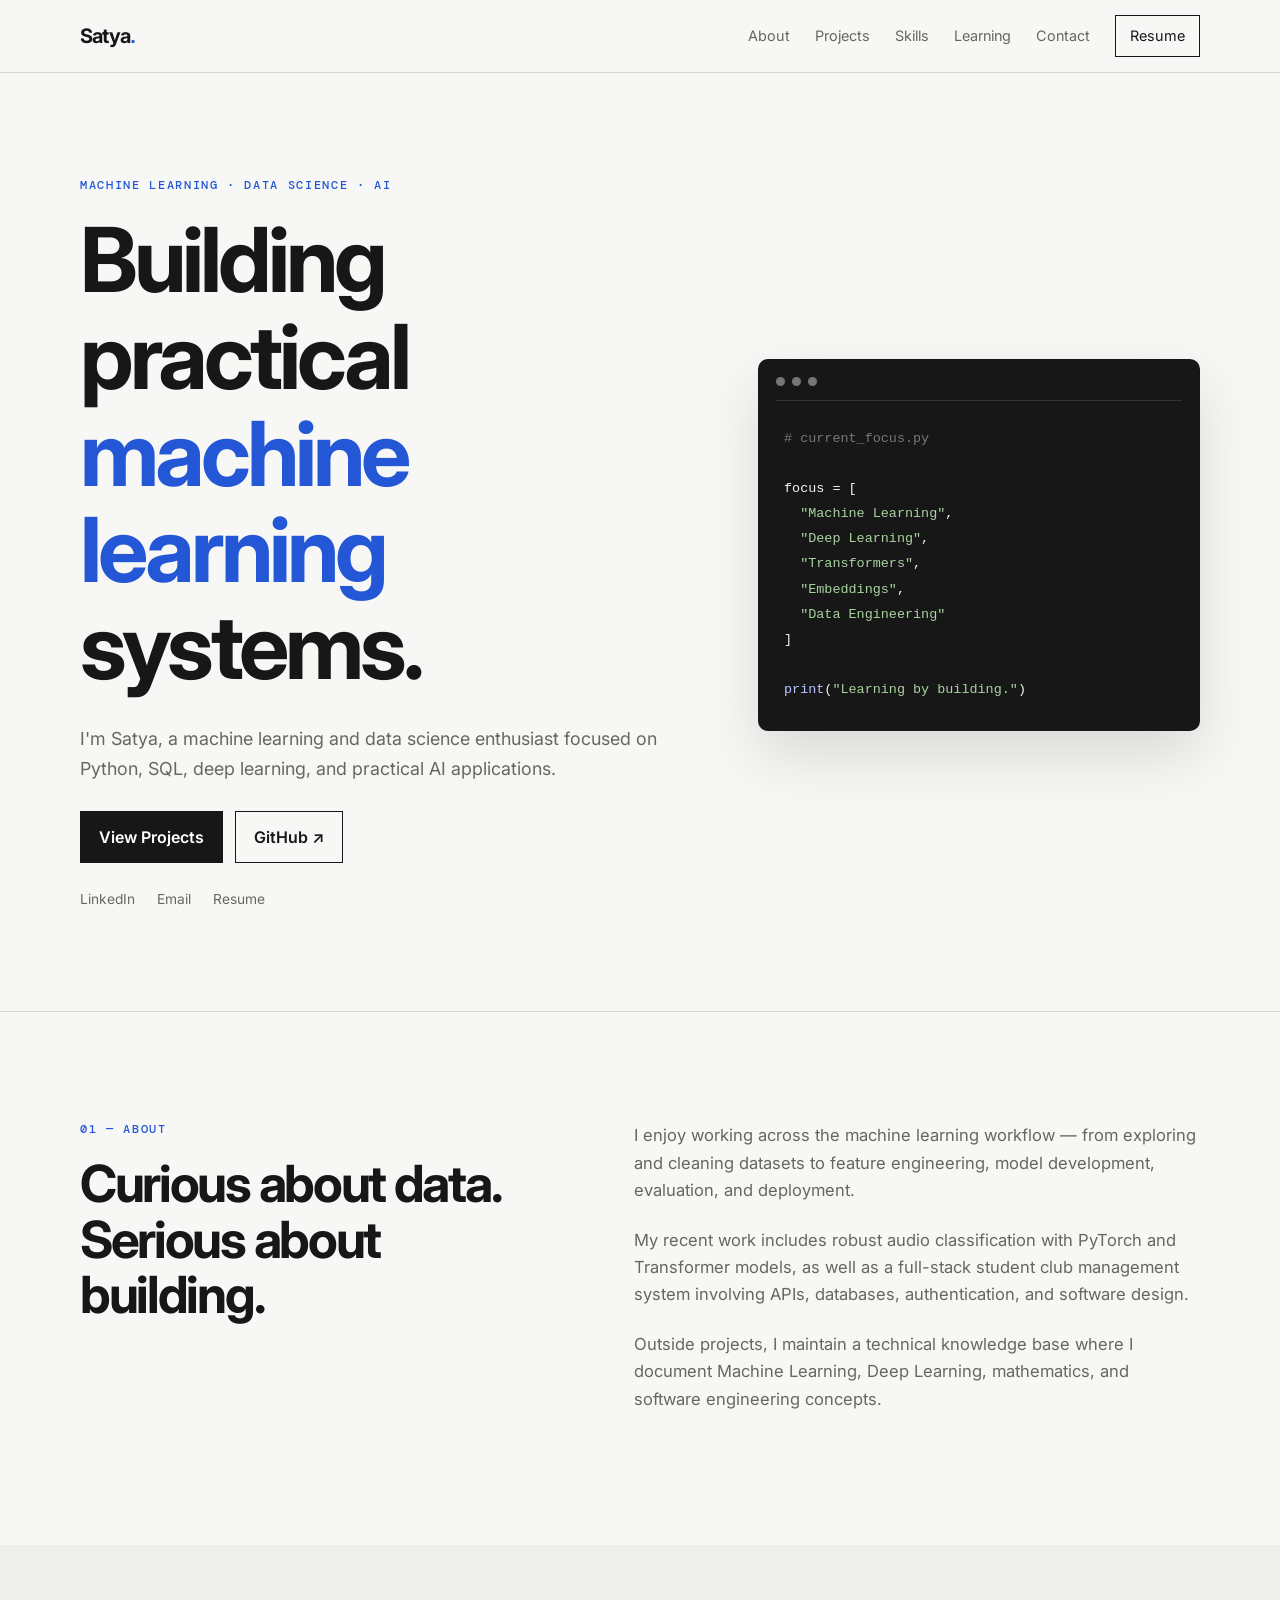
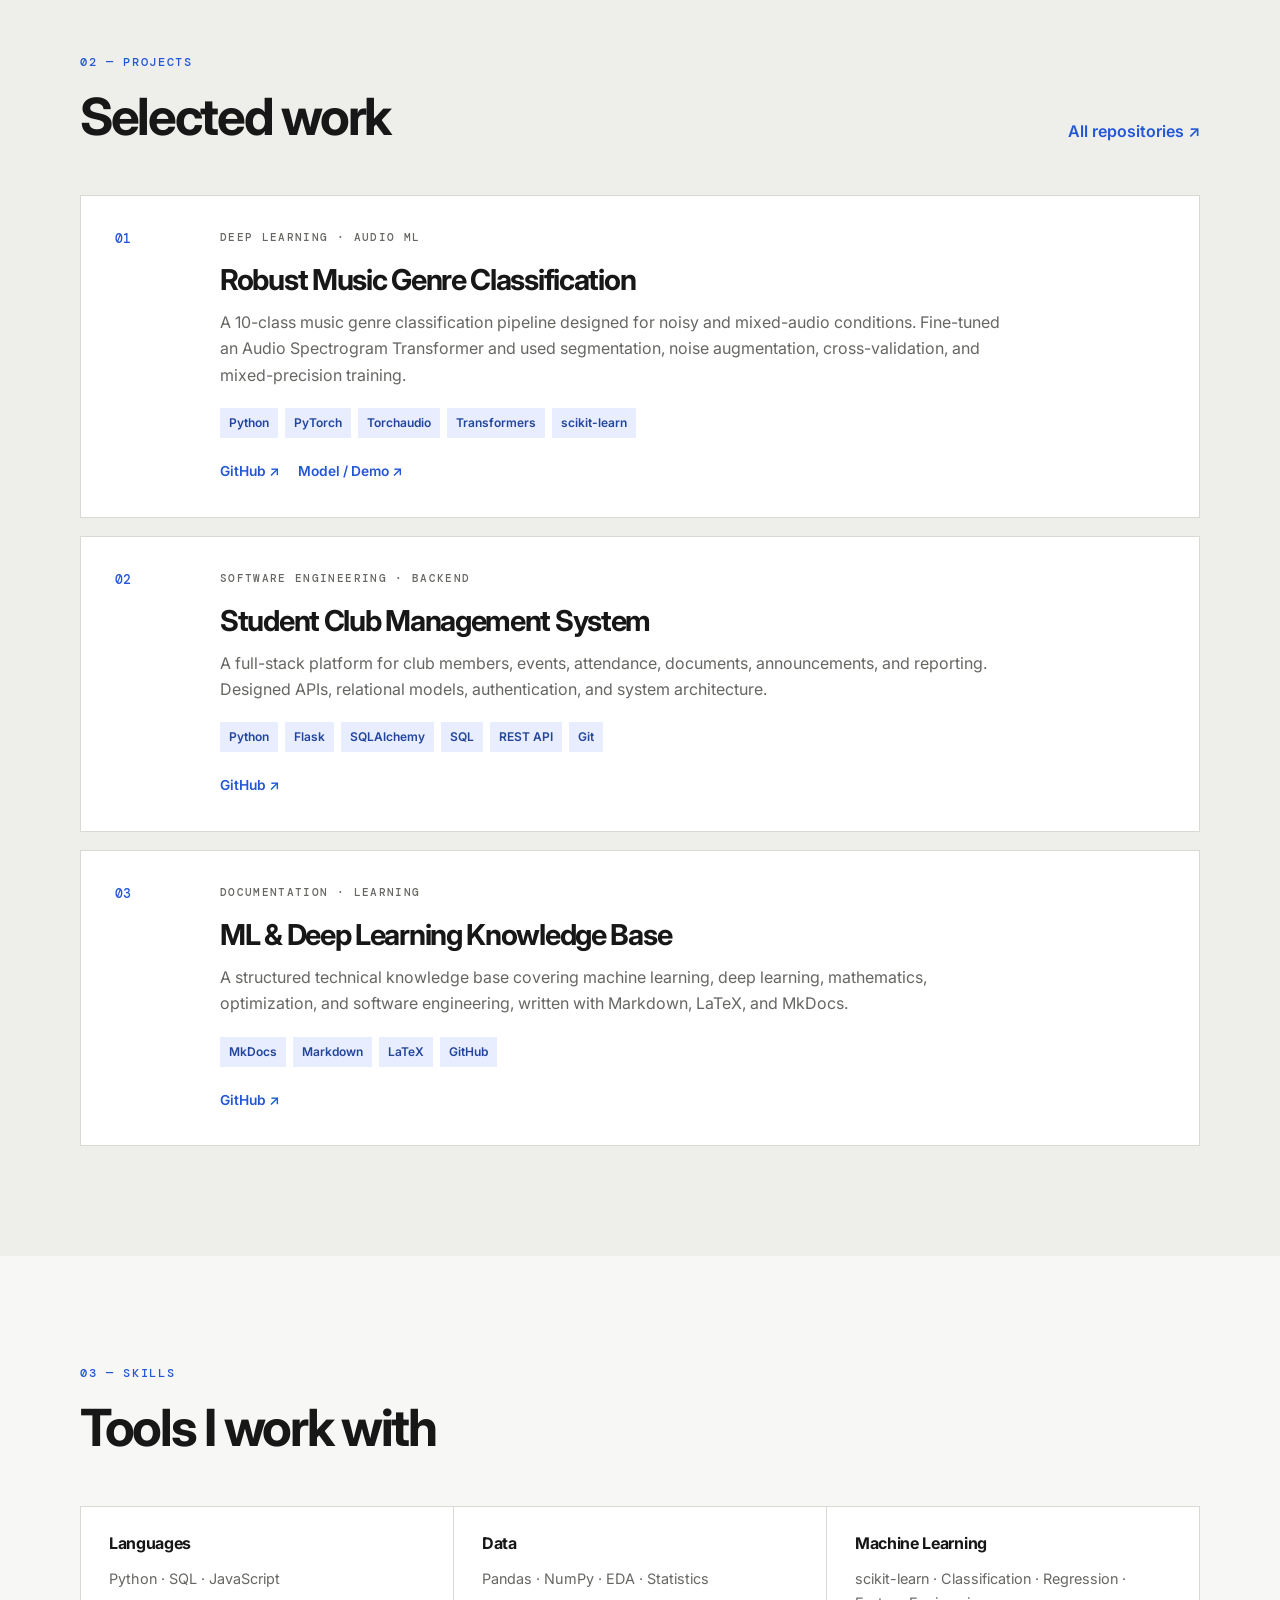
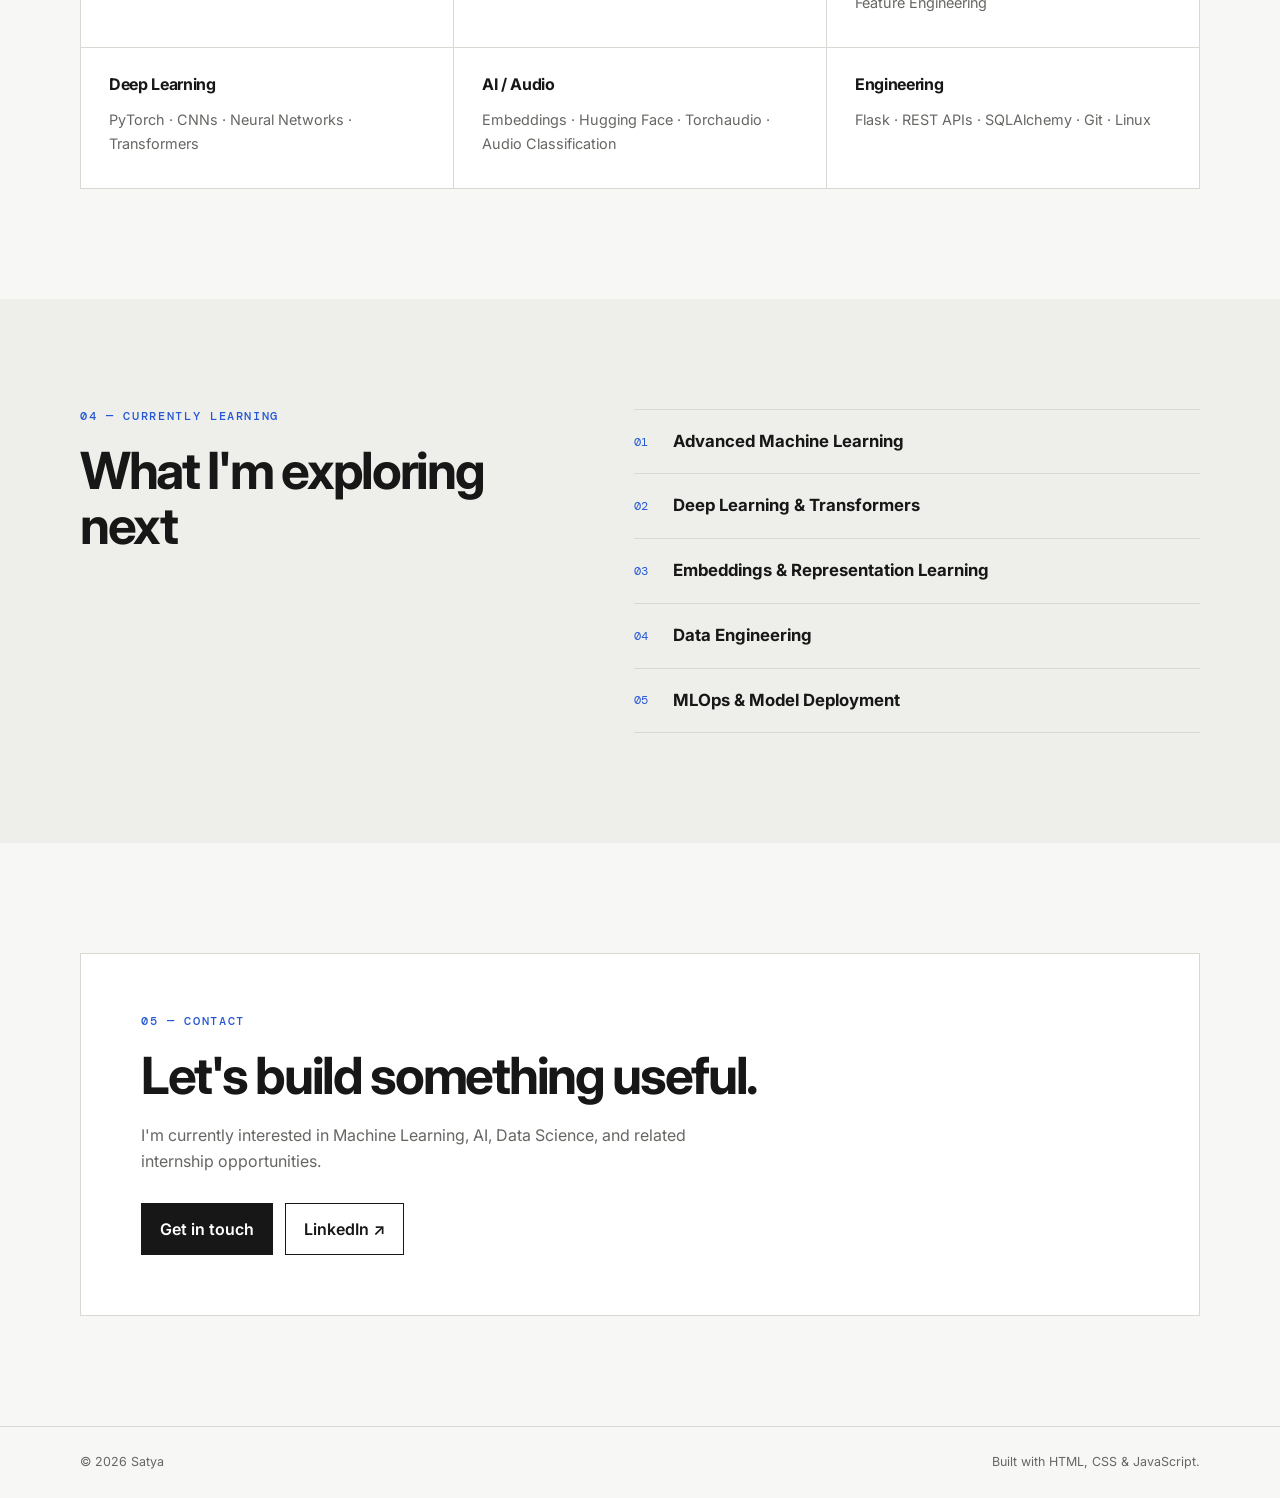
==== commit 63ee42a8: "new profile" ====
--- a/index.html
+++ b/index.html
@@ -1,456 +1,217 @@
-
-<!doctype html>
-<html lang="en" class="no-js">
-  <head>
-    
-      <meta charset="utf-8">
-      <meta name="viewport" content="width=device-width,initial-scale=1">
-      
-      
-      
-      
-      
-        <link rel="next" href="notes/">
-      
-      
-        
-      
-      
-      <link rel="icon" href="assets/images/favicon.png">
-      <meta name="generator" content="mkdocs-1.6.1, mkdocs-material-9.7.6">
-    
-    
-      
-        <title>Satya</title>
-      
-    
-    
-      <link rel="stylesheet" href="assets/stylesheets/main.484c7ddc.min.css">
-      
-      
-
-
-    
-    
-      
-    
-    
-      
-        
-        
-        <link rel="preconnect" href="https://fonts.gstatic.com" crossorigin>
-        <link rel="stylesheet" href="https://fonts.googleapis.com/css?family=Roboto:300,300i,400,400i,700,700i%7CRoboto+Mono:400,400i,700,700i&display=fallback">
-        <style>:root{--md-text-font:"Roboto";--md-code-font:"Roboto Mono"}</style>
-      
-    
-    
-    <script>__md_scope=new URL(".",location),__md_hash=e=>[...e].reduce(((e,_)=>(e<<5)-e+_.charCodeAt(0)),0),__md_get=(e,_=localStorage,t=__md_scope)=>JSON.parse(_.getItem(t.pathname+"."+e)),__md_set=(e,_,t=localStorage,a=__md_scope)=>{try{t.setItem(a.pathname+"."+e,JSON.stringify(_))}catch(e){}}</script>
-    
-      
-
-    
-    
-  </head>
-  
-  
-    <body dir="ltr">
-  
-    
-    <input class="md-toggle" data-md-toggle="drawer" type="checkbox" id="__drawer" autocomplete="off">
-    <input class="md-toggle" data-md-toggle="search" type="checkbox" id="__search" autocomplete="off">
-    <label class="md-overlay" for="__drawer"></label>
-    <div data-md-component="skip">
-      
-        
-        <a href="#welcome" class="md-skip">
-          Skip to content
-        </a>
-      
+<!DOCTYPE html>
+<html lang="en">
+<head>
+  <meta charset="UTF-8">
+  <meta name="viewport" content="width=device-width, initial-scale=1.0">
+  <meta name="description" content="Satya's portfolio — Machine Learning, Data Science and AI projects.">
+  <title>Satya | Machine Learning & AI</title>
+  <link rel="stylesheet" href="assets/css/style.css">
+</head>
+<body>
+  <header class="nav-wrap">
+    <nav class="nav container">
+      <a class="brand" href="#home">Satya<span>.</span></a>
+      <button class="menu-btn" aria-label="Toggle navigation">☰</button>
+      <div class="nav-links">
+        <a href="#about">About</a>
+        <a href="#projects">Projects</a>
+        <a href="#skills">Skills</a>
+        <a href="#learning">Learning</a>
+        <a href="#contact">Contact</a>
+        <a class="nav-resume" href="assets/resume.pdf">Resume</a>
+      </div>
+    </nav>
+  </header>
+
+  <main>
+    <section id="home" class="hero">
+      <div class="container hero-grid">
+        <div>
+          <p class="eyebrow">MACHINE LEARNING · DATA SCIENCE · AI</p>
+          <h1>Building practical<br><span>machine learning</span> systems.</h1>
+          <p class="hero-text">
+            I'm Satya, a machine learning and data science enthusiast focused on
+            Python, SQL, deep learning, and practical AI applications.
+          </p>
+          <div class="hero-actions">
+            <a class="btn primary" href="#projects">View Projects</a>
+            <a class="btn secondary" href="https://github.com/yourusername" target="_blank" rel="noreferrer">GitHub ↗</a>
+          </div>
+          <div class="quick-links">
+            <a href="https://www.linkedin.com/in/yourusername/" target="_blank" rel="noreferrer">LinkedIn</a>
+            <a href="mailto:your.email@example.com">Email</a>
+            <a href="assets/resume.pdf">Resume</a>
+          </div>
+        </div>
+        <div class="hero-card">
+          <div class="terminal-top"><span></span><span></span><span></span></div>
+          <pre><code><span class="muted"># current_focus.py</span>
+
+focus = [
+  <span class="string">"Machine Learning"</span>,
+  <span class="string">"Deep Learning"</span>,
+  <span class="string">"Transformers"</span>,
+  <span class="string">"Embeddings"</span>,
+  <span class="string">"Data Engineering"</span>
+]
+
+<span class="keyword">print</span>(<span class="string">"Learning by building."</span>)</code></pre>
+        </div>
+      </div>
+    </section>
+
+    <section id="about" class="section">
+      <div class="container two-col">
+        <div>
+          <p class="eyebrow">01 — ABOUT</p>
+          <h2>Curious about data.<br>Serious about building.</h2>
+        </div>
+        <div class="prose">
+          <p>
+            I enjoy working across the machine learning workflow — from exploring
+            and cleaning datasets to feature engineering, model development,
+            evaluation, and deployment.
+          </p>
+          <p>
+            My recent work includes robust audio classification with PyTorch and
+            Transformer models, as well as a full-stack student club management
+            system involving APIs, databases, authentication, and software design.
+          </p>
+          <p>
+            Outside projects, I maintain a technical knowledge base where I
+            document Machine Learning, Deep Learning, mathematics, and software
+            engineering concepts.
+          </p>
+        </div>
+      </div>
+    </section>
+
+    <section id="projects" class="section section-alt">
+      <div class="container">
+        <div class="section-heading">
+          <div>
+            <p class="eyebrow">02 — PROJECTS</p>
+            <h2>Selected work</h2>
+          </div>
+          <a class="text-link" href="https://github.com/yourusername?tab=repositories" target="_blank" rel="noreferrer">All repositories ↗</a>
+        </div>
+
+        <div class="projects">
+          <article class="project featured">
+            <div class="project-number">01</div>
+            <div>
+              <p class="project-type">DEEP LEARNING · AUDIO ML</p>
+              <h3>Robust Music Genre Classification</h3>
+              <p>
+                A 10-class music genre classification pipeline designed for noisy
+                and mixed-audio conditions. Fine-tuned an Audio Spectrogram
+                Transformer and used segmentation, noise augmentation,
+                cross-validation, and mixed-precision training.
+              </p>
+              <div class="tags">
+                <span>Python</span><span>PyTorch</span><span>Torchaudio</span>
+                <span>Transformers</span><span>scikit-learn</span>
+              </div>
+              <div class="project-links">
+                <a href="https://github.com/yourusername/messy-mashup" target="_blank" rel="noreferrer">GitHub ↗</a>
+                <a href="https://huggingface.co/" target="_blank" rel="noreferrer">Model / Demo ↗</a>
+              </div>
+            </div>
+          </article>
+
+          <article class="project">
+            <div class="project-number">02</div>
+            <div>
+              <p class="project-type">SOFTWARE ENGINEERING · BACKEND</p>
+              <h3>Student Club Management System</h3>
+              <p>
+                A full-stack platform for club members, events, attendance,
+                documents, announcements, and reporting. Designed APIs,
+                relational models, authentication, and system architecture.
+              </p>
+              <div class="tags">
+                <span>Python</span><span>Flask</span><span>SQLAlchemy</span>
+                <span>SQL</span><span>REST API</span><span>Git</span>
+              </div>
+              <div class="project-links">
+                <a href="https://github.com/yourusername/club-management" target="_blank" rel="noreferrer">GitHub ↗</a>
+              </div>
+            </div>
+          </article>
+
+          <article class="project">
+            <div class="project-number">03</div>
+            <div>
+              <p class="project-type">DOCUMENTATION · LEARNING</p>
+              <h3>ML & Deep Learning Knowledge Base</h3>
+              <p>
+                A structured technical knowledge base covering machine learning,
+                deep learning, mathematics, optimization, and software engineering,
+                written with Markdown, LaTeX, and MkDocs.
+              </p>
+              <div class="tags">
+                <span>MkDocs</span><span>Markdown</span><span>LaTeX</span><span>GitHub</span>
+              </div>
+              <div class="project-links">
+                <a href="https://github.com/yourusername/knowledge-base" target="_blank" rel="noreferrer">GitHub ↗</a>
+              </div>
+            </div>
+          </article>
+        </div>
+      </div>
+    </section>
+
+    <section id="skills" class="section">
+      <div class="container">
+        <p class="eyebrow">03 — SKILLS</p>
+        <h2>Tools I work with</h2>
+        <div class="skill-grid">
+          <div class="skill-group"><h3>Languages</h3><p>Python · SQL · JavaScript</p></div>
+          <div class="skill-group"><h3>Data</h3><p>Pandas · NumPy · EDA · Statistics</p></div>
+          <div class="skill-group"><h3>Machine Learning</h3><p>scikit-learn · Classification · Regression · Feature Engineering</p></div>
+          <div class="skill-group"><h3>Deep Learning</h3><p>PyTorch · CNNs · Neural Networks · Transformers</p></div>
+          <div class="skill-group"><h3>AI / Audio</h3><p>Embeddings · Hugging Face · Torchaudio · Audio Classification</p></div>
+          <div class="skill-group"><h3>Engineering</h3><p>Flask · REST APIs · SQLAlchemy · Git · Linux</p></div>
+        </div>
+      </div>
+    </section>
+
+    <section id="learning" class="section section-alt">
+      <div class="container two-col">
+        <div>
+          <p class="eyebrow">04 — CURRENTLY LEARNING</p>
+          <h2>What I'm exploring next</h2>
+        </div>
+        <div class="learning-list">
+          <div><span>01</span><strong>Advanced Machine Learning</strong></div>
+          <div><span>02</span><strong>Deep Learning & Transformers</strong></div>
+          <div><span>03</span><strong>Embeddings & Representation Learning</strong></div>
+          <div><span>04</span><strong>Data Engineering</strong></div>
+          <div><span>05</span><strong>MLOps & Model Deployment</strong></div>
+        </div>
+      </div>
+    </section>
+
+    <section id="contact" class="section contact">
+      <div class="container contact-box">
+        <p class="eyebrow">05 — CONTACT</p>
+        <h2>Let's build something useful.</h2>
+        <p>I'm currently interested in Machine Learning, AI, Data Science, and related internship opportunities.</p>
+        <div class="hero-actions">
+          <a class="btn primary" href="mailto:your.email@example.com">Get in touch</a>
+          <a class="btn secondary" href="https://www.linkedin.com/in/yourusername/" target="_blank" rel="noreferrer">LinkedIn ↗</a>
+        </div>
+      </div>
+    </section>
+  </main>
+
+  <footer class="footer">
+    <div class="container footer-inner">
+      <span>© <span id="year"></span> Satya</span>
+      <span>Built with HTML, CSS & JavaScript.</span>
     </div>
-    <div data-md-component="announce">
-      
-    </div>
-    
-    
-      
-
-  
-
-<header class="md-header md-header--shadow" data-md-component="header">
-  <nav class="md-header__inner md-grid" aria-label="Header">
-    <a href="." title="Satya" class="md-header__button md-logo" aria-label="Satya" data-md-component="logo">
-      
-  
-  <svg xmlns="http://www.w3.org/2000/svg" viewBox="0 0 24 24"><path d="M12 8a3 3 0 0 0 3-3 3 3 0 0 0-3-3 3 3 0 0 0-3 3 3 3 0 0 0 3 3m0 3.54C9.64 9.35 6.5 8 3 8v11c3.5 0 6.64 1.35 9 3.54 2.36-2.19 5.5-3.54 9-3.54V8c-3.5 0-6.64 1.35-9 3.54"/></svg>
-
-    </a>
-    <label class="md-header__button md-icon" for="__drawer">
-      
-      <svg xmlns="http://www.w3.org/2000/svg" viewBox="0 0 24 24"><path d="M3 6h18v2H3zm0 5h18v2H3zm0 5h18v2H3z"/></svg>
-    </label>
-    <div class="md-header__title" data-md-component="header-title">
-      <div class="md-header__ellipsis">
-        <div class="md-header__topic">
-          <span class="md-ellipsis">
-            Satya
-          </span>
-        </div>
-        <div class="md-header__topic" data-md-component="header-topic">
-          <span class="md-ellipsis">
-            
-              Welcome
-            
-          </span>
-        </div>
-      </div>
-    </div>
-    
-    
-      <script>var palette=__md_get("__palette");if(palette&&palette.color){if("(prefers-color-scheme)"===palette.color.media){var media=matchMedia("(prefers-color-scheme: light)"),input=document.querySelector(media.matches?"[data-md-color-media='(prefers-color-scheme: light)']":"[data-md-color-media='(prefers-color-scheme: dark)']");palette.color.media=input.getAttribute("data-md-color-media"),palette.color.scheme=input.getAttribute("data-md-color-scheme"),palette.color.primary=input.getAttribute("data-md-color-primary"),palette.color.accent=input.getAttribute("data-md-color-accent")}for(var[key,value]of Object.entries(palette.color))document.body.setAttribute("data-md-color-"+key,value)}</script>
-    
-    
-    
-      
-      
-        <label class="md-header__button md-icon" for="__search">
-          
-          <svg xmlns="http://www.w3.org/2000/svg" viewBox="0 0 24 24"><path d="M9.5 3A6.5 6.5 0 0 1 16 9.5c0 1.61-.59 3.09-1.56 4.23l.27.27h.79l5 5-1.5 1.5-5-5v-.79l-.27-.27A6.52 6.52 0 0 1 9.5 16 6.5 6.5 0 0 1 3 9.5 6.5 6.5 0 0 1 9.5 3m0 2C7 5 5 7 5 9.5S7 14 9.5 14 14 12 14 9.5 12 5 9.5 5"/></svg>
-        </label>
-        <div class="md-search" data-md-component="search" role="dialog">
-  <label class="md-search__overlay" for="__search"></label>
-  <div class="md-search__inner" role="search">
-    <form class="md-search__form" name="search">
-      <input type="text" class="md-search__input" name="query" aria-label="Search" placeholder="Search" autocapitalize="off" autocorrect="off" autocomplete="off" spellcheck="false" data-md-component="search-query" required>
-      <label class="md-search__icon md-icon" for="__search">
-        
-        <svg xmlns="http://www.w3.org/2000/svg" viewBox="0 0 24 24"><path d="M9.5 3A6.5 6.5 0 0 1 16 9.5c0 1.61-.59 3.09-1.56 4.23l.27.27h.79l5 5-1.5 1.5-5-5v-.79l-.27-.27A6.52 6.52 0 0 1 9.5 16 6.5 6.5 0 0 1 3 9.5 6.5 6.5 0 0 1 9.5 3m0 2C7 5 5 7 5 9.5S7 14 9.5 14 14 12 14 9.5 12 5 9.5 5"/></svg>
-        
-        <svg xmlns="http://www.w3.org/2000/svg" viewBox="0 0 24 24"><path d="M20 11v2H8l5.5 5.5-1.42 1.42L4.16 12l7.92-7.92L13.5 5.5 8 11z"/></svg>
-      </label>
-      <nav class="md-search__options" aria-label="Search">
-        
-        <button type="reset" class="md-search__icon md-icon" title="Clear" aria-label="Clear" tabindex="-1">
-          
-          <svg xmlns="http://www.w3.org/2000/svg" viewBox="0 0 24 24"><path d="M19 6.41 17.59 5 12 10.59 6.41 5 5 6.41 10.59 12 5 17.59 6.41 19 12 13.41 17.59 19 19 17.59 13.41 12z"/></svg>
-        </button>
-      </nav>
-      
-    </form>
-    <div class="md-search__output">
-      <div class="md-search__scrollwrap" tabindex="0" data-md-scrollfix>
-        <div class="md-search-result" data-md-component="search-result">
-          <div class="md-search-result__meta">
-            Initializing search
-          </div>
-          <ol class="md-search-result__list" role="presentation"></ol>
-        </div>
-      </div>
-    </div>
-  </div>
-</div>
-      
-    
-    
-  </nav>
-  
-</header>
-    
-    <div class="md-container" data-md-component="container">
-      
-      
-        
-          
-        
-      
-      <main class="md-main" data-md-component="main">
-        <div class="md-main__inner md-grid">
-          
-            
-              
-              <div class="md-sidebar md-sidebar--primary" data-md-component="sidebar" data-md-type="navigation" >
-                <div class="md-sidebar__scrollwrap">
-                  <div class="md-sidebar__inner">
-                    
-
-
-
-<nav class="md-nav md-nav--primary" aria-label="Navigation" data-md-level="0">
-  <label class="md-nav__title" for="__drawer">
-    <a href="." title="Satya" class="md-nav__button md-logo" aria-label="Satya" data-md-component="logo">
-      
-  
-  <svg xmlns="http://www.w3.org/2000/svg" viewBox="0 0 24 24"><path d="M12 8a3 3 0 0 0 3-3 3 3 0 0 0-3-3 3 3 0 0 0-3 3 3 3 0 0 0 3 3m0 3.54C9.64 9.35 6.5 8 3 8v11c3.5 0 6.64 1.35 9 3.54 2.36-2.19 5.5-3.54 9-3.54V8c-3.5 0-6.64 1.35-9 3.54"/></svg>
-
-    </a>
-    Satya
-  </label>
-  
-  <ul class="md-nav__list" data-md-scrollfix>
-    
-      
-      
-  
-  
-    
-  
-  
-  
-    <li class="md-nav__item md-nav__item--active">
-      
-      <input class="md-nav__toggle md-toggle" type="checkbox" id="__toc">
-      
-      
-        
-      
-      
-        <label class="md-nav__link md-nav__link--active" for="__toc">
-          
-  
-  
-  <span class="md-ellipsis">
-    
-  
-    Welcome
-  
-
-    
-  </span>
-  
-  
-
-          <span class="md-nav__icon md-icon"></span>
-        </label>
-      
-      <a href="." class="md-nav__link md-nav__link--active">
-        
-  
-  
-  <span class="md-ellipsis">
-    
-  
-    Welcome
-  
-
-    
-  </span>
-  
-  
-
-      </a>
-      
-        
-
-<nav class="md-nav md-nav--secondary" aria-label="Table of contents">
-  
-  
-  
-    
-  
-  
-    <label class="md-nav__title" for="__toc">
-      <span class="md-nav__icon md-icon"></span>
-      Table of contents
-    </label>
-    <ul class="md-nav__list" data-md-component="toc" data-md-scrollfix>
-      
-        <li class="md-nav__item">
-  <a href="#topics" class="md-nav__link">
-    <span class="md-ellipsis">
-      
-        Topics
-      
-    </span>
-  </a>
-  
-    <nav class="md-nav" aria-label="Topics">
-      <ul class="md-nav__list">
-        
-          <li class="md-nav__item">
-  <a href="#contact-22f3003016dsstudyiitmacin" class="md-nav__link">
-    <span class="md-ellipsis">
-      
-        Contact: 22f3003016@ds.study.iitm.ac.in
-      
-    </span>
-  </a>
-  
-</li>
-        
-      </ul>
-    </nav>
-  
-</li>
-      
-    </ul>
-  
-</nav>
-      
-    </li>
-  
-
-    
-      
-      
-  
-  
-  
-  
-    <li class="md-nav__item">
-      <a href="notes/" class="md-nav__link">
-        
-  
-  
-  <span class="md-ellipsis">
-    
-  
-    Machine Learning Notes
-  
-
-    
-  </span>
-  
-  
-
-      </a>
-    </li>
-  
-
-    
-  </ul>
-</nav>
-                  </div>
-                </div>
-              </div>
-            
-            
-              
-              <div class="md-sidebar md-sidebar--secondary" data-md-component="sidebar" data-md-type="toc" >
-                <div class="md-sidebar__scrollwrap">
-                  <div class="md-sidebar__inner">
-                    
-
-<nav class="md-nav md-nav--secondary" aria-label="Table of contents">
-  
-  
-  
-    
-  
-  
-    <label class="md-nav__title" for="__toc">
-      <span class="md-nav__icon md-icon"></span>
-      Table of contents
-    </label>
-    <ul class="md-nav__list" data-md-component="toc" data-md-scrollfix>
-      
-        <li class="md-nav__item">
-  <a href="#topics" class="md-nav__link">
-    <span class="md-ellipsis">
-      
-        Topics
-      
-    </span>
-  </a>
-  
-    <nav class="md-nav" aria-label="Topics">
-      <ul class="md-nav__list">
-        
-          <li class="md-nav__item">
-  <a href="#contact-22f3003016dsstudyiitmacin" class="md-nav__link">
-    <span class="md-ellipsis">
-      
-        Contact: 22f3003016@ds.study.iitm.ac.in
-      
-    </span>
-  </a>
-  
-</li>
-        
-      </ul>
-    </nav>
-  
-</li>
-      
-    </ul>
-  
-</nav>
-                  </div>
-                </div>
-              </div>
-            
-          
-          
-            <div class="md-content" data-md-component="content">
-              
-              <article class="md-content__inner md-typeset">
-                
-                  
-
-
-
-<h1 id="welcome">Welcome</h1>
-<p>Hi! I'm Satya.</p>
-<p>This website contains my Machine Learning notes.</p>
-<h2 id="topics">Topics</h2>
-<ul>
-<li>Mathematics</li>
-<li>Machine Learning</li>
-<li>Deep Learning</li>
-</ul>
-<h3 id="contact-22f3003016dsstudyiitmacin">Contact: 22f3003016@ds.study.iitm.ac.in</h3>
-
-
-
-
-
-
-
-
-
-
-
-
-                
-              </article>
-            </div>
-          
-          
-<script>var target=document.getElementById(location.hash.slice(1));target&&target.name&&(target.checked=target.name.startsWith("__tabbed_"))</script>
-        </div>
-        
-      </main>
-      
-        <footer class="md-footer">
-  
-  <div class="md-footer-meta md-typeset">
-    <div class="md-footer-meta__inner md-grid">
-      <div class="md-copyright">
-  
-  
-    Made with
-    <a href="https://squidfunk.github.io/mkdocs-material/" target="_blank" rel="noopener">
-      Material for MkDocs
-    </a>
-  
-</div>
-      
-    </div>
-  </div>
-</footer>
-      
-    </div>
-    <div class="md-dialog" data-md-component="dialog">
-      <div class="md-dialog__inner md-typeset"></div>
-    </div>
-    
-    
-    
-      
-      
-      <script id="__config" type="application/json">{"annotate": null, "base": ".", "features": [], "search": "assets/javascripts/workers/search.2c215733.min.js", "tags": null, "translations": {"clipboard.copied": "Copied to clipboard", "clipboard.copy": "Copy to clipboard", "search.result.more.one": "1 more on this page", "search.result.more.other": "# more on this page", "search.result.none": "No matching documents", "search.result.one": "1 matching document", "search.result.other": "# matching documents", "search.result.placeholder": "Type to start searching", "search.result.term.missing": "Missing", "select.version": "Select version"}, "version": null}</script>
-    
-    
-      <script src="assets/javascripts/bundle.79ae519e.min.js"></script>
-      
-    
-  </body>
-</html>+  </footer>
+
+  <script src="assets/js/main.js"></script>
+</body>
+</html>
--- a/assets/css/style.css
+++ b/assets/css/style.css
@@ -0,0 +1,123 @@
+@import url('https://fonts.googleapis.com/css2?family=DM+Mono:wght@400;500&family=Inter:wght@400;500;600;700&display=swap');
+
+:root {
+  --bg: #f7f7f5;
+  --surface: #ffffff;
+  --surface-2: #eeeeeb;
+  --text: #171717;
+  --muted: #666662;
+  --line: #d9d9d3;
+  --accent: #2457d6;
+  --accent-soft: #e8edff;
+  --max: 1120px;
+}
+
+* { box-sizing: border-box; }
+html { scroll-behavior: smooth; }
+body {
+  margin: 0;
+  background: var(--bg);
+  color: var(--text);
+  font-family: Inter, system-ui, sans-serif;
+  line-height: 1.65;
+}
+a { color: inherit; text-decoration: none; }
+.container { width: min(calc(100% - 40px), var(--max)); margin: auto; }
+
+.nav-wrap {
+  position: sticky; top: 0; z-index: 10;
+  background: rgba(247,247,245,.9);
+  backdrop-filter: blur(14px);
+  border-bottom: 1px solid var(--line);
+}
+.nav { min-height: 72px; display: flex; align-items: center; justify-content: space-between; }
+.brand { font-size: 1.25rem; font-weight: 700; letter-spacing: -.04em; }
+.brand span { color: var(--accent); }
+.nav-links { display: flex; align-items: center; gap: 25px; font-size: .9rem; color: var(--muted); }
+.nav-links a:hover, .quick-links a:hover, .text-link:hover { color: var(--accent); }
+.nav-resume { padding: 8px 14px; border: 1px solid var(--text); color: var(--text); }
+.menu-btn { display: none; border: 0; background: none; font-size: 1.4rem; }
+
+.hero { padding: 105px 0 100px; border-bottom: 1px solid var(--line); }
+.hero-grid { display: grid; grid-template-columns: 1.15fr .85fr; gap: 80px; align-items: center; }
+.eyebrow { font: 500 .74rem/1.2 "DM Mono", monospace; letter-spacing: .14em; color: var(--accent); margin: 0 0 20px; }
+h1, h2, h3 { line-height: 1.08; letter-spacing: -.045em; margin: 0; }
+h1 { font-size: clamp(3.1rem, 7vw, 5.7rem); max-width: 850px; }
+h1 span { color: var(--accent); }
+h2 { font-size: clamp(2.1rem, 4vw, 3.4rem); }
+.hero-text { max-width: 650px; font-size: 1.12rem; color: var(--muted); margin: 28px 0; }
+.hero-actions { display: flex; gap: 12px; flex-wrap: wrap; }
+.btn { display: inline-block; padding: 12px 18px; font-weight: 600; border: 1px solid var(--text); }
+.btn.primary { background: var(--text); color: white; }
+.btn.secondary { background: transparent; }
+.quick-links { display: flex; gap: 22px; margin-top: 25px; font-size: .86rem; color: var(--muted); }
+
+.hero-card {
+  background: #171717; color: #f5f5f2; border-radius: 10px;
+  padding: 18px; box-shadow: 0 25px 60px rgba(0,0,0,.12);
+}
+.terminal-top { display: flex; gap: 7px; padding-bottom: 14px; border-bottom: 1px solid #333; }
+.terminal-top span { width: 9px; height: 9px; border-radius: 50%; background: #777; }
+pre { overflow: auto; margin: 0; padding: 25px 8px 10px; font: .84rem/1.8 "DM Mono", monospace; }
+.muted { color: #777; }
+.string { color: #a8d4a0; }
+.keyword { color: #b9c8ff; }
+
+.section { padding: 110px 0; }
+.section-alt { background: var(--surface-2); }
+.two-col { display: grid; grid-template-columns: .9fr 1.1fr; gap: 90px; }
+.prose { max-width: 650px; color: var(--muted); font-size: 1.04rem; }
+.prose p { margin-top: 0; margin-bottom: 22px; }
+
+.section-heading { display: flex; justify-content: space-between; align-items: end; gap: 20px; margin-bottom: 50px; }
+.text-link { font-weight: 600; color: var(--accent); }
+
+.projects { display: grid; gap: 18px; }
+.project {
+  display: grid; grid-template-columns: 80px 1fr; gap: 25px;
+  padding: 34px; background: var(--surface); border: 1px solid var(--line);
+}
+.project:hover { border-color: #aaa; }
+.project-number { font: 500 .82rem "DM Mono", monospace; color: var(--accent); }
+.project-type { font: 500 .7rem "DM Mono", monospace; letter-spacing: .12em; color: var(--muted); margin: 0 0 10px; }
+.project h3 { font-size: 1.8rem; margin-bottom: 14px; }
+.project p { color: var(--muted); max-width: 800px; margin: 0 0 20px; }
+.tags { display: flex; flex-wrap: wrap; gap: 7px; }
+.tags span { padding: 5px 9px; background: var(--accent-soft); color: #23469c; font-size: .75rem; font-weight: 600; }
+.project-links { display: flex; gap: 18px; margin-top: 22px; font-size: .86rem; font-weight: 600; color: var(--accent); }
+
+.skill-grid { display: grid; grid-template-columns: repeat(3, 1fr); gap: 1px; margin-top: 50px; background: var(--line); border: 1px solid var(--line); }
+.skill-group { background: var(--surface); padding: 28px; min-height: 140px; }
+.skill-group h3 { font-size: 1rem; letter-spacing: -.02em; margin-bottom: 15px; }
+.skill-group p { margin: 0; color: var(--muted); font-size: .9rem; }
+
+.learning-list { border-top: 1px solid var(--line); }
+.learning-list div { display: flex; gap: 25px; align-items: center; padding: 18px 0; border-bottom: 1px solid var(--line); }
+.learning-list span { font: .75rem "DM Mono", monospace; color: var(--accent); }
+.learning-list strong { font-size: 1.05rem; }
+
+.contact-box { border: 1px solid var(--line); background: var(--surface); padding: 60px; }
+.contact-box h2 { max-width: 650px; margin-bottom: 18px; }
+.contact-box p:not(.eyebrow) { color: var(--muted); max-width: 600px; margin-bottom: 28px; }
+
+.footer { border-top: 1px solid var(--line); padding: 25px 0; font-size: .78rem; color: var(--muted); }
+.footer-inner { display: flex; justify-content: space-between; gap: 20px; }
+
+@media (max-width: 800px) {
+  .nav-links {
+    display: none; position: absolute; top: 72px; left: 0; right: 0;
+    background: var(--bg); border-bottom: 1px solid var(--line);
+    padding: 20px; flex-direction: column; align-items: flex-start;
+  }
+  .nav-links.open { display: flex; }
+  .menu-btn { display: block; }
+  .hero { padding: 75px 0; }
+  .hero-grid, .two-col { grid-template-columns: 1fr; gap: 45px; }
+  .skill-grid { grid-template-columns: 1fr; }
+  .project { grid-template-columns: 1fr; }
+  .project-number { margin-bottom: -12px; }
+  .section { padding: 75px 0; }
+  .section-heading { align-items: start; flex-direction: column; }
+  .contact-box { padding: 35px; }
+  .footer-inner { flex-direction: column; }
+}
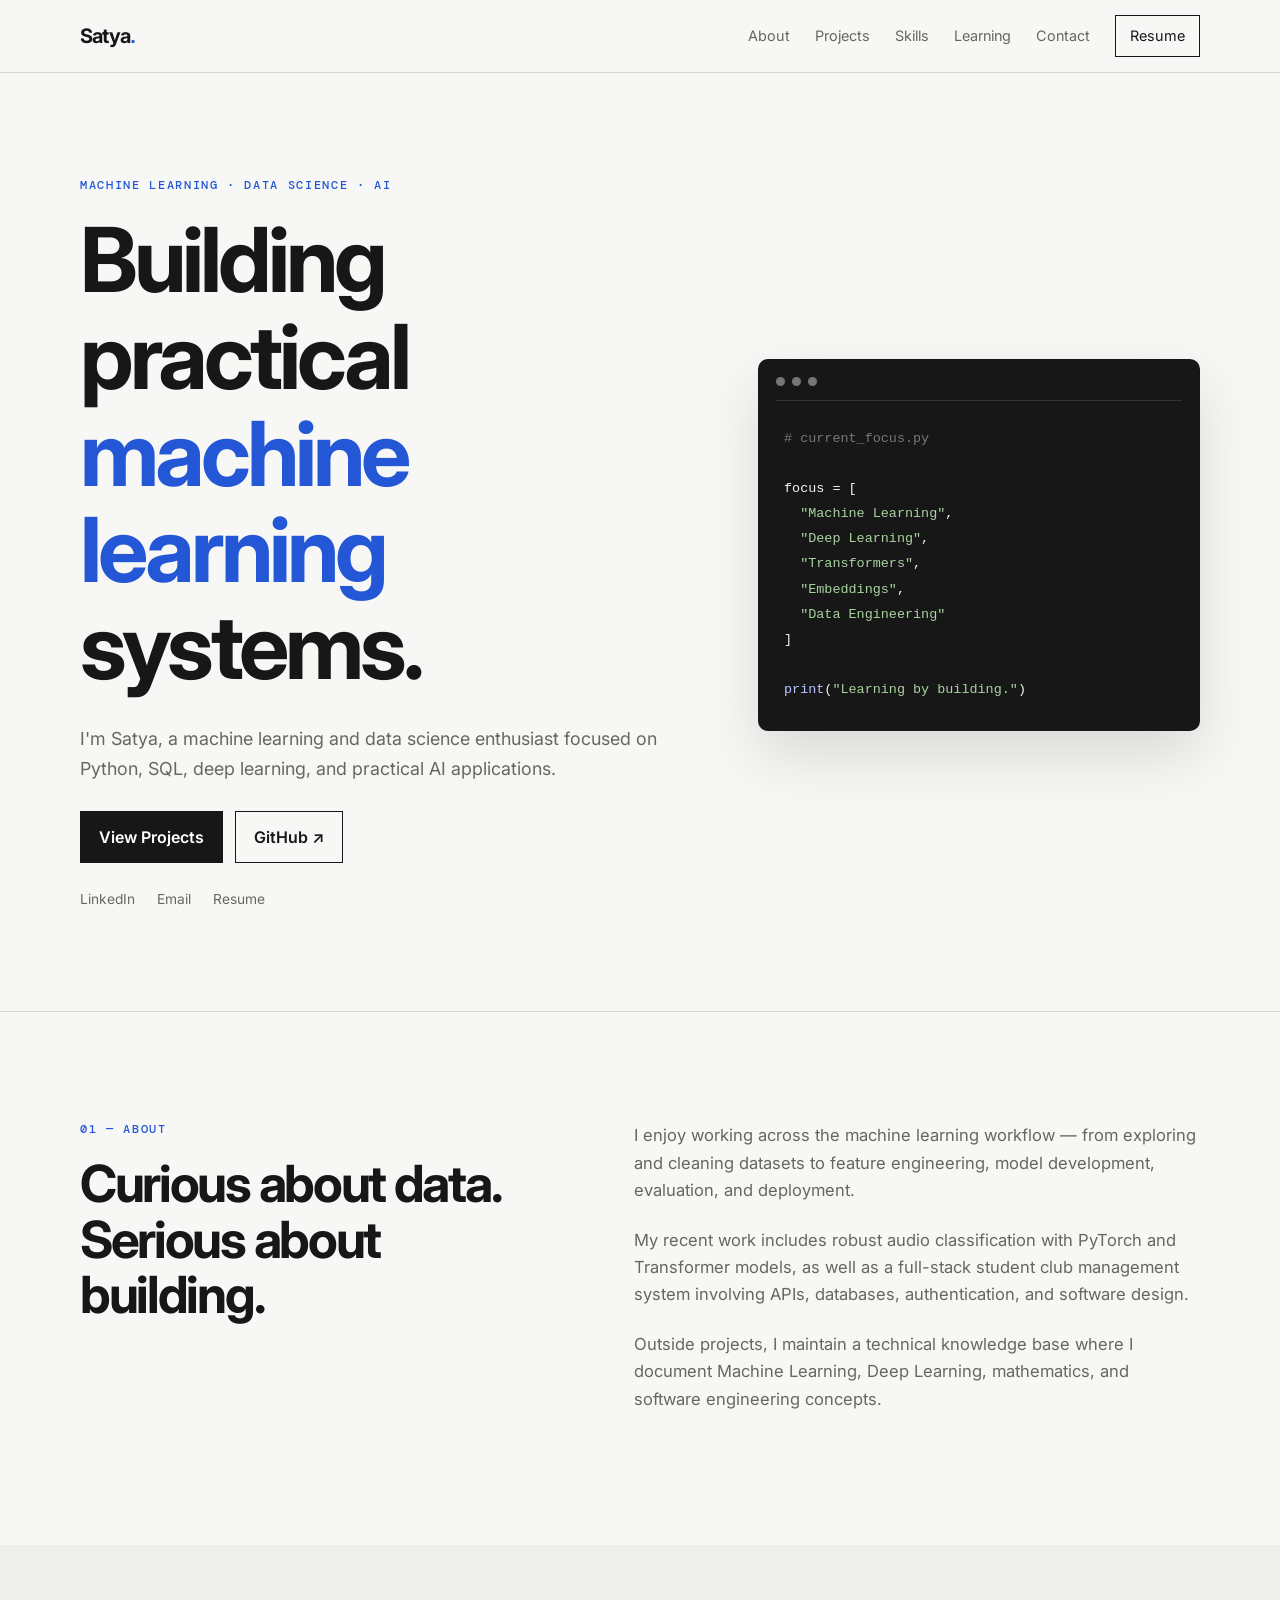
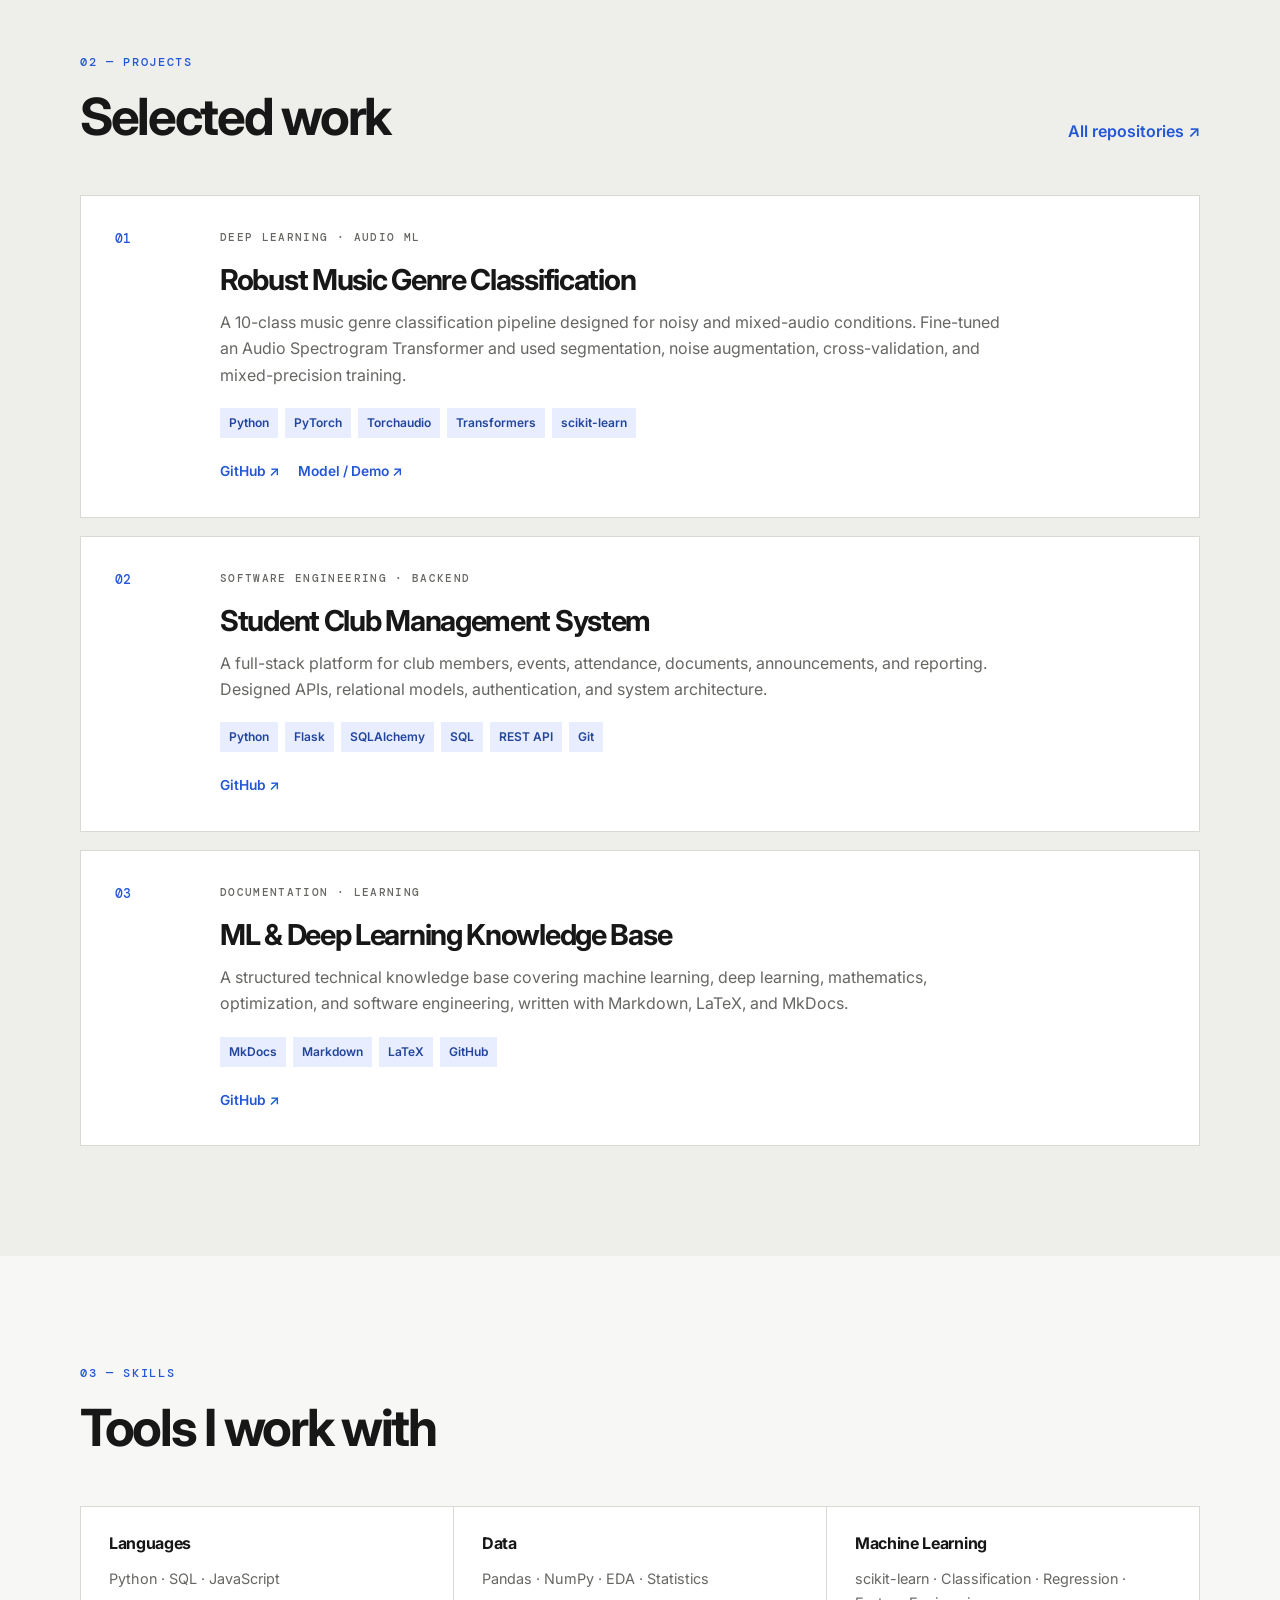
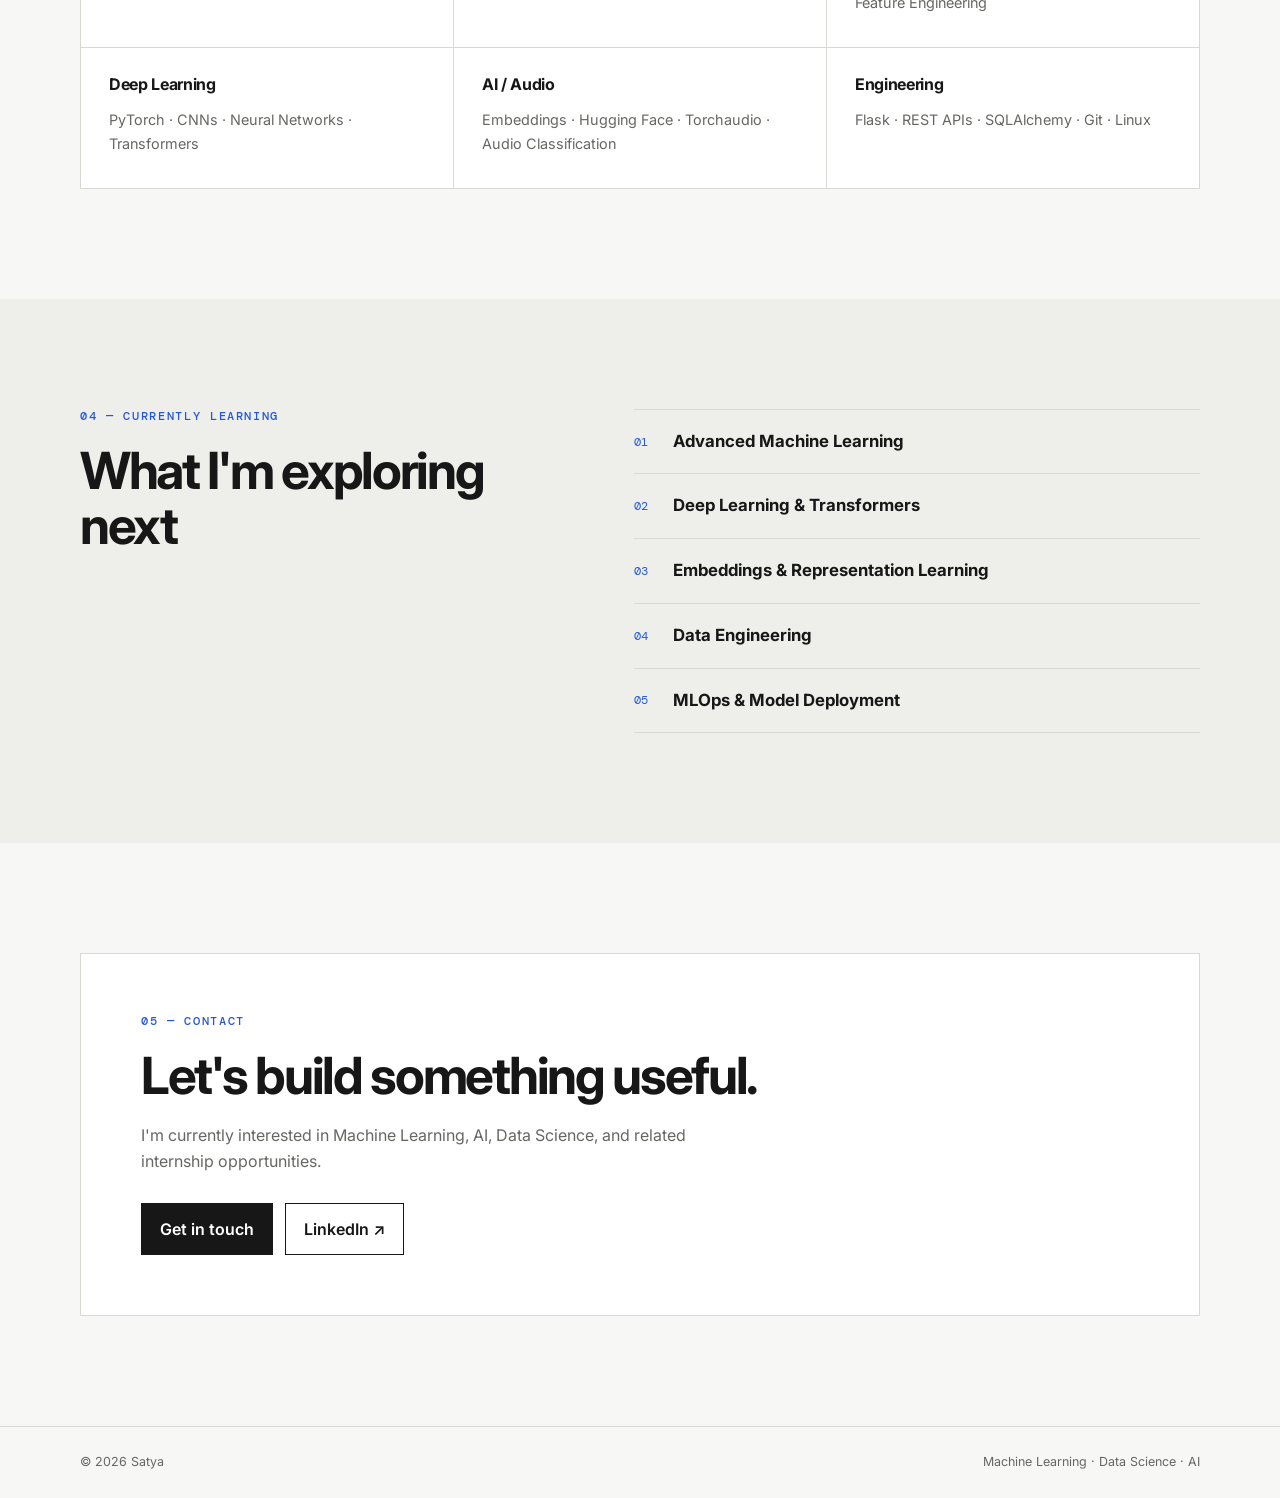
==== commit e189f9a7: "added linked in link" ====
--- a/index.html
+++ b/index.html
@@ -34,11 +34,11 @@
             Python, SQL, deep learning, and practical AI applications.
           </p>
           <div class="hero-actions">
-            <a class="btn primary" href="#projects">View Projects</a>
-            <a class="btn secondary" href="https://github.com/yourusername" target="_blank" rel="noreferrer">GitHub ↗</a>
+            <a class="btn primary" href="https://github.com/satyaiitm?tab=repositories">View Projects</a>
+            <a class="btn secondary" href="https://github.com/satyaiitm" target="_blank" rel="noreferrer">GitHub ↗</a>
           </div>
           <div class="quick-links">
-            <a href="https://www.linkedin.com/in/yourusername/" target="_blank" rel="noreferrer">LinkedIn</a>
+            <a href="https://www.linkedin.com/in/satyabrata-chowdhury/" target="_blank" rel="noreferrer">LinkedIn</a>
             <a href="mailto:your.email@example.com">Email</a>
             <a href="assets/resume.pdf">Resume</a>
           </div>
@@ -93,7 +93,7 @@
             <p class="eyebrow">02 — PROJECTS</p>
             <h2>Selected work</h2>
           </div>
-          <a class="text-link" href="https://github.com/yourusername?tab=repositories" target="_blank" rel="noreferrer">All repositories ↗</a>
+          <a class="text-link" href="https://github.com/satyaiitm?tab=repositories" target="_blank" rel="noreferrer">All repositories ↗</a>
         </div>
 
         <div class="projects">
@@ -199,7 +199,7 @@
         <p>I'm currently interested in Machine Learning, AI, Data Science, and related internship opportunities.</p>
         <div class="hero-actions">
           <a class="btn primary" href="mailto:your.email@example.com">Get in touch</a>
-          <a class="btn secondary" href="https://www.linkedin.com/in/yourusername/" target="_blank" rel="noreferrer">LinkedIn ↗</a>
+          <a class="btn secondary" href="https://www.linkedin.com/in/satyabrata-chowdhury/" target="_blank" rel="noreferrer">LinkedIn ↗</a>
         </div>
       </div>
     </section>
@@ -208,7 +208,7 @@
   <footer class="footer">
     <div class="container footer-inner">
       <span>© <span id="year"></span> Satya</span>
-      <span>Built with HTML, CSS & JavaScript.</span>
+      <span>Machine Learning · Data Science · AI</span>
     </div>
   </footer>
 
